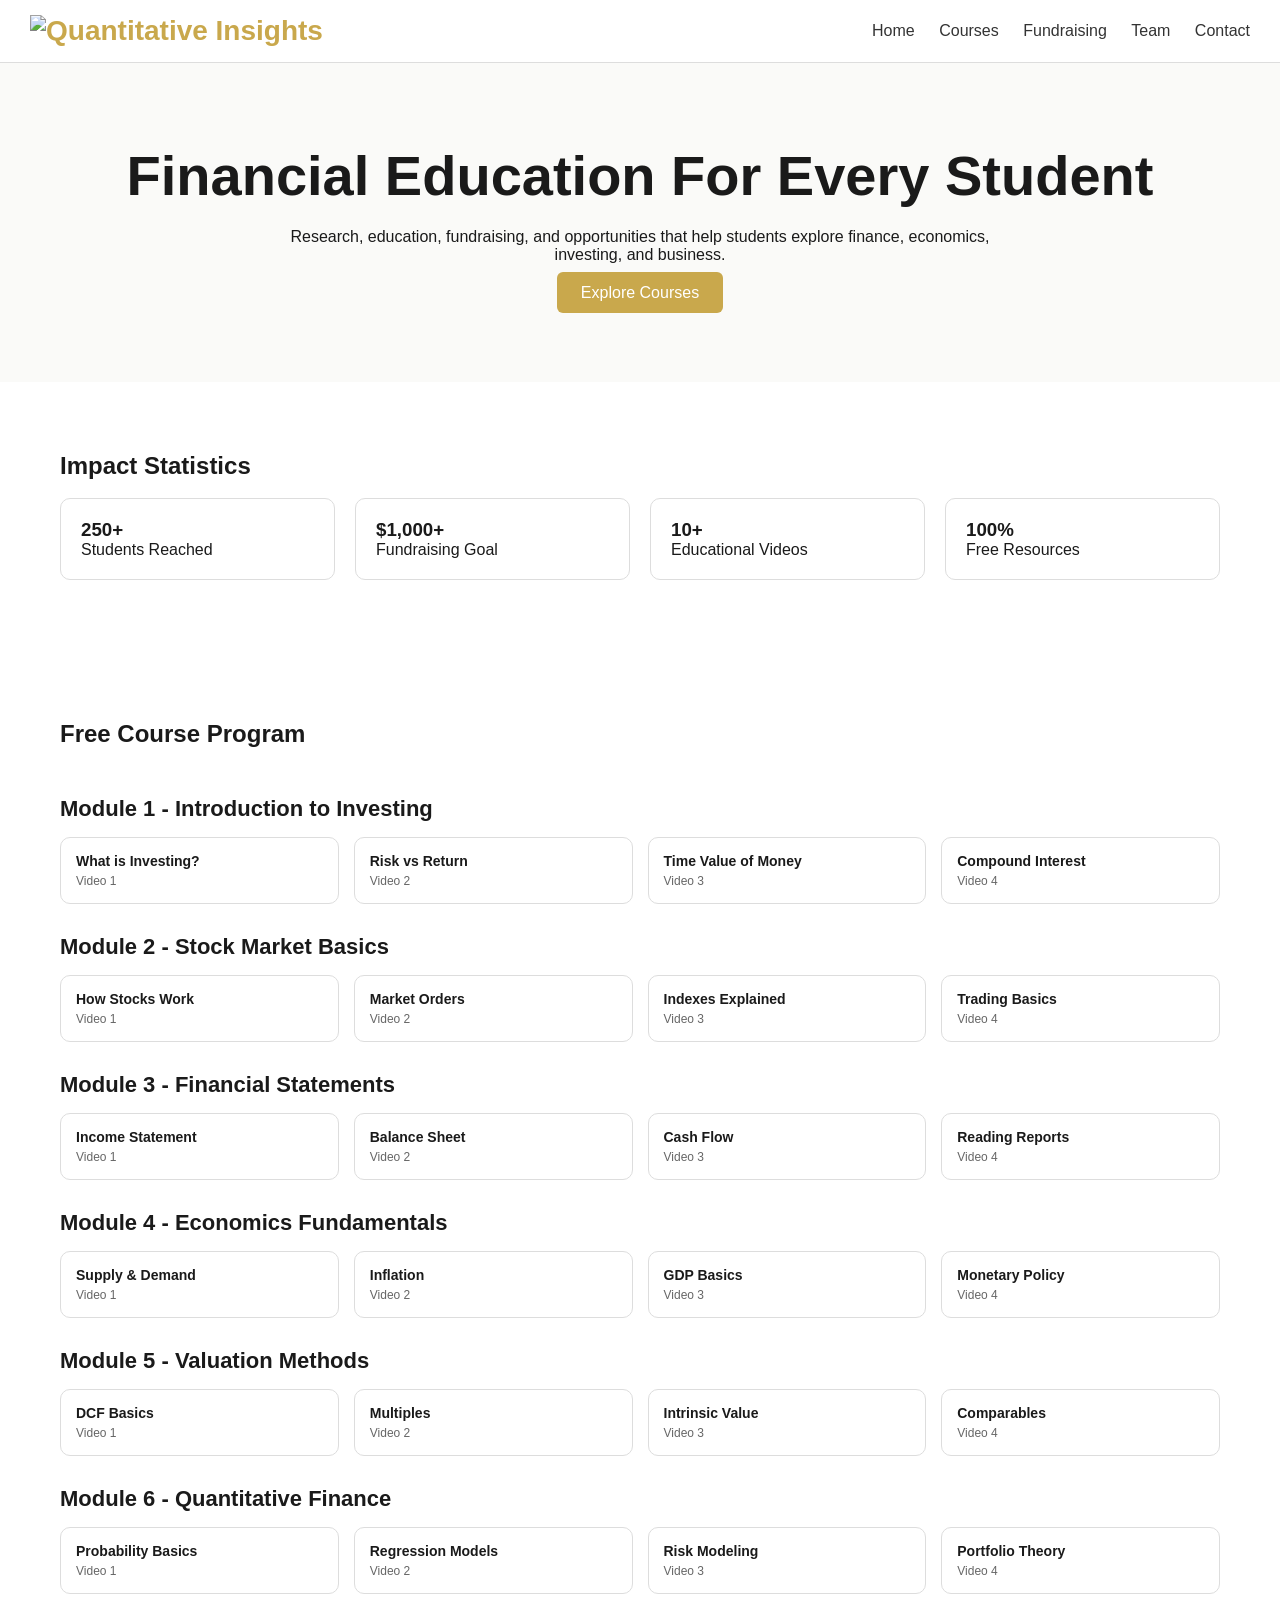
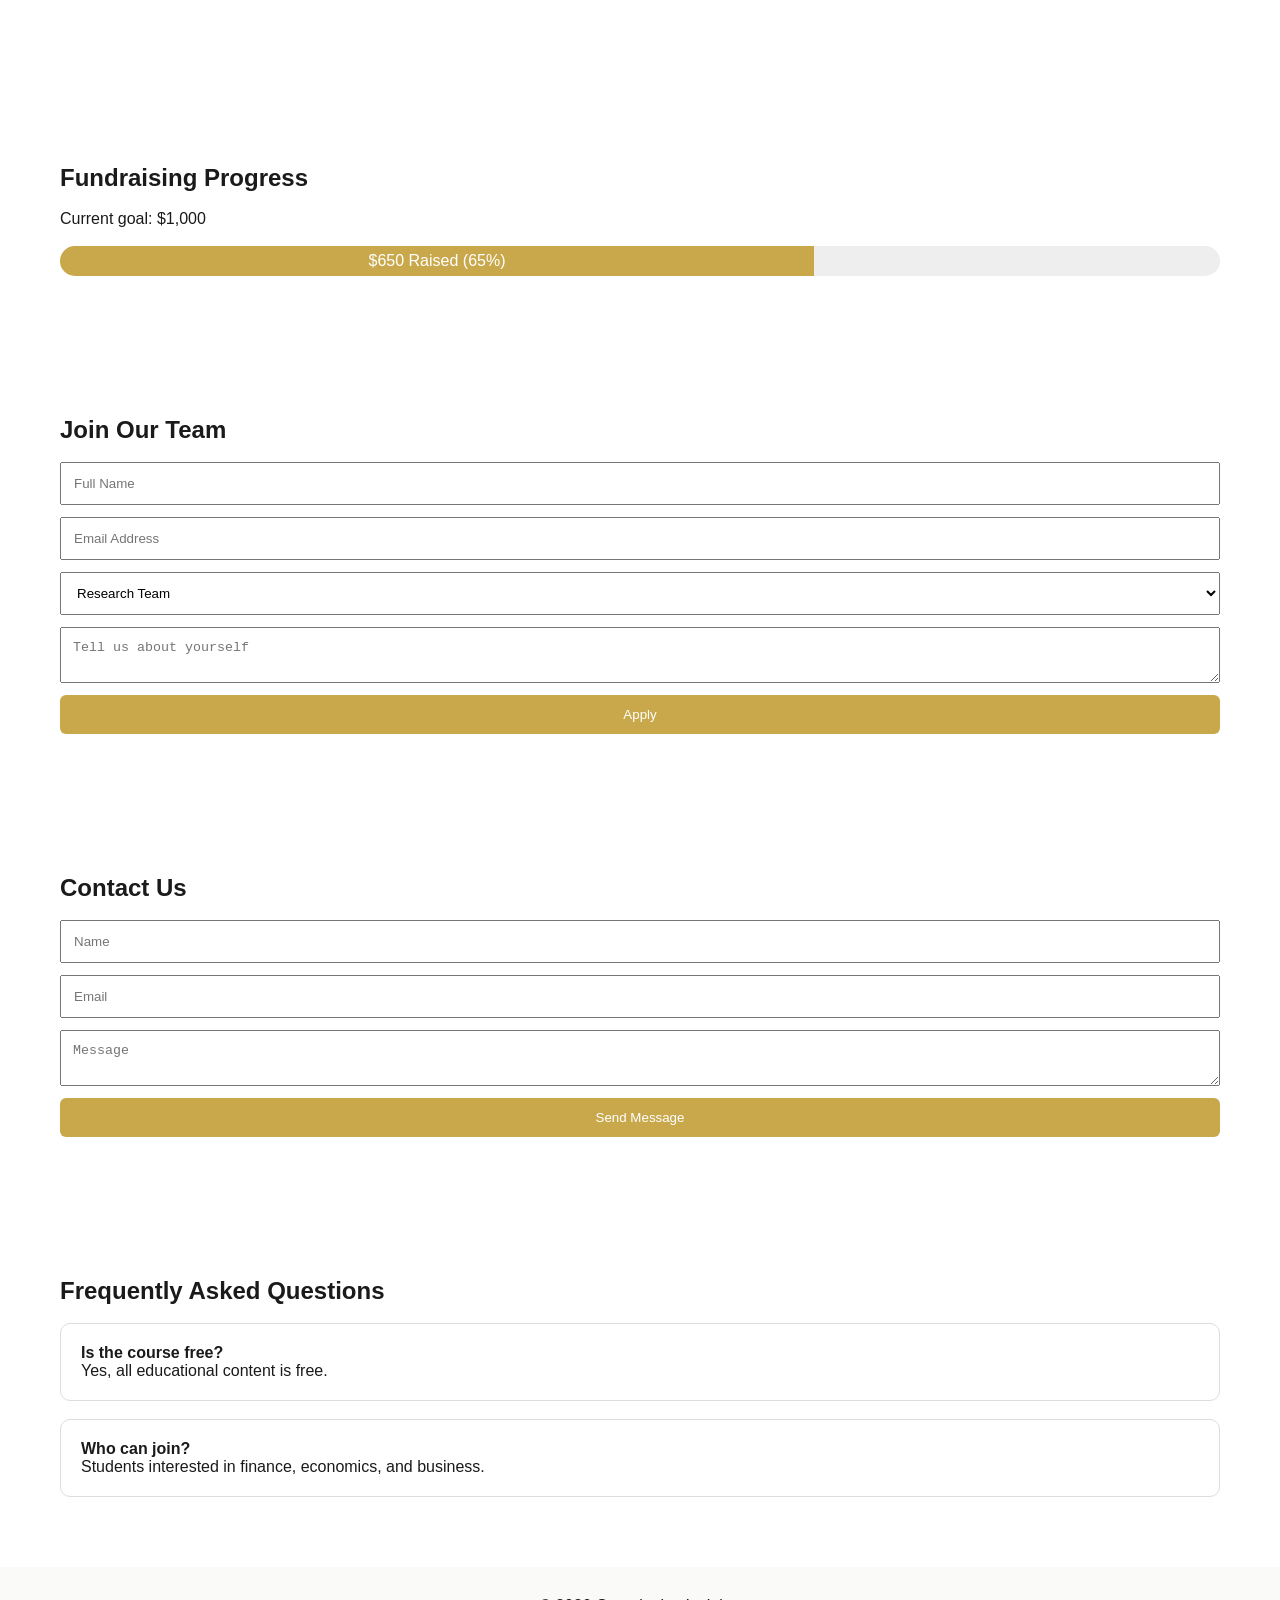
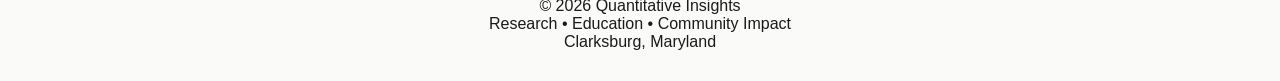
==== index.html @ c1d8db29 "Update index.html" ====
<!DOCTYPE html>
<html lang="en">
<head>
<meta charset="UTF-8">
<meta name="viewport" content="width=device-width, initial-scale=1.0">
<title>Quantitative Insights</title>
<style>
:root{
--gold:#C9A84C;--dark:#1a1a1a;--light:#666;--bg:#fafaf8;
}
*{box-sizing:border-box;margin:0;padding:0}
body{font-family:Arial,sans-serif;background:white;color:var(--dark)}
html{scroll-behavior:smooth}

nav{
position:sticky;top:0;background:white;border-bottom:1px solid #ddd;
padding:15px 30px;display:flex;justify-content:space-between;
align-items:center;z-index:100
}

.logo{
font-size:28px;font-weight:bold;color:var(--gold);transition:.3s
}
.logo:hover{transform:scale(1.08) rotate(-2deg)}

.nav-links a{
text-decoration:none;color:#333;margin-left:20px
}

.hero{
padding:80px 20px;text-align:center;background:var(--bg)
}
.hero h1{font-size:56px}
.hero p{max-width:700px;margin:20px auto}

.btn{
background:var(--gold);color:white;padding:12px 24px;
border:none;border-radius:6px;text-decoration:none
}

.section{
padding:70px 20px;max-width:1200px;margin:auto
}

.grid{
display:grid;
grid-template-columns:repeat(auto-fit,minmax(250px,1fr));
gap:20px
}

.card{
border:1px solid #ddd;padding:20px;border-radius:10px;
transition:.3s
}
.card:hover{
transform:translateY(-8px);
box-shadow:0 10px 25px rgba(0,0,0,.12)
}

.progress{
background:#eee;height:30px;border-radius:30px;overflow:hidden
}

.progress-bar{
height:100%;width:65%;background:var(--gold);
color:white;text-align:center;line-height:30px
}

form{display:grid;gap:12px}
input,textarea,select{padding:12px}

footer{
text-align:center;padding:30px;background:var(--bg)
}

.reveal{
opacity:0;transform:translateY(30px);
transition:.7s
}
.reveal.show{opacity:1;transform:none}

/* NEW: module video layout */
.module-title{
margin-top:30px;
font-size:22px;
font-weight:bold;
color:var(--dark);
}

.video-grid{
display:grid;
grid-template-columns:repeat(auto-fit,minmax(220px,1fr));
gap:15px;
margin:15px 0 30px;
}

.video{
border:1px solid #ddd;
border-radius:10px;
padding:15px;
background:white;
transition:.3s;
}

.video:hover{
transform:translateY(-6px);
box-shadow:0 8px 20px rgba(0,0,0,.1);
}

.video h4{
font-size:14px;
margin-bottom:5px;
}

.video p{
font-size:12px;
color:var(--light);
}

</style>
</head>

<body>

<nav>
<div class="logo">
  <img src = "logo.png" alt = "Quantitative Insights" height = "40" >
</div>
<div class="nav-links">
<a href="#home">Home</a>
<a href="#courses">Courses</a>
<a href="#fundraising">Fundraising</a>
<a href="#team">Team</a>
<a href="#contact">Contact</a>
</div>
</nav>

<section id="home" class="hero">
<h1>Financial Education For Every Student</h1>
<p>Research, education, fundraising, and opportunities that help students explore finance, economics, investing, and business.</p>
<a class="btn" href="#courses">Explore Courses</a>
</section>

<section class="section reveal">
<h2>Impact Statistics</h2><br>
<div class="grid">
<div class="card"><h3 id="students">0</h3><p>Students Reached</p></div>
<div class="card"><h3>$1,000+</h3><p>Fundraising Goal</p></div>
<div class="card"><h3>10+</h3><p>Educational Videos</p></div>
<div class="card"><h3>100%</h3><p>Free Resources</p></div>
</div>
</section>

<!-- COURSES UPDATED -->
<section id="courses" class="section reveal">
<h2>Free Course Program</h2><br>

<div class="module-title">Module 1 - Introduction to Investing</div>
<div class="video-grid">
<div class="video"><h4>What is Investing?</h4><p>Video 1</p></div>
<div class="video"><h4>Risk vs Return</h4><p>Video 2</p></div>
<div class="video"><h4>Time Value of Money</h4><p>Video 3</p></div>
<div class="video"><h4>Compound Interest</h4><p>Video 4</p></div>
</div>

<div class="module-title">Module 2 - Stock Market Basics</div>
<div class="video-grid">
<div class="video"><h4>How Stocks Work</h4><p>Video 1</p></div>
<div class="video"><h4>Market Orders</h4><p>Video 2</p></div>
<div class="video"><h4>Indexes Explained</h4><p>Video 3</p></div>
<div class="video"><h4>Trading Basics</h4><p>Video 4</p></div>
</div>

<div class="module-title">Module 3 - Financial Statements</div>
<div class="video-grid">
<div class="video"><h4>Income Statement</h4><p>Video 1</p></div>
<div class="video"><h4>Balance Sheet</h4><p>Video 2</p></div>
<div class="video"><h4>Cash Flow</h4><p>Video 3</p></div>
<div class="video"><h4>Reading Reports</h4><p>Video 4</p></div>
</div>

<div class="module-title">Module 4 - Economics Fundamentals</div>
<div class="video-grid">
<div class="video"><h4>Supply & Demand</h4><p>Video 1</p></div>
<div class="video"><h4>Inflation</h4><p>Video 2</p></div>
<div class="video"><h4>GDP Basics</h4><p>Video 3</p></div>
<div class="video"><h4>Monetary Policy</h4><p>Video 4</p></div>
</div>

<div class="module-title">Module 5 - Valuation Methods</div>
<div class="video-grid">
<div class="video"><h4>DCF Basics</h4><p>Video 1</p></div>
<div class="video"><h4>Multiples</h4><p>Video 2</p></div>
<div class="video"><h4>Intrinsic Value</h4><p>Video 3</p></div>
<div class="video"><h4>Comparables</h4><p>Video 4</p></div>
</div>

<div class="module-title">Module 6 - Quantitative Finance</div>
<div class="video-grid">
<div class="video"><h4>Probability Basics</h4><p>Video 1</p></div>
<div class="video"><h4>Regression Models</h4><p>Video 2</p></div>
<div class="video"><h4>Risk Modeling</h4><p>Video 3</p></div>
<div class="video"><h4>Portfolio Theory</h4><p>Video 4</p></div>
</div>

</section>

<section id="fundraising" class="section reveal">
<h2>Fundraising Progress</h2><br>
<p>Current goal: $1,000</p><br>
<div class="progress">
<div class="progress-bar">$650 Raised (65%)</div>
</div>
</section>

<section id="team" class="section reveal">
<h2>Join Our Team</h2><br>
<form action="https://formsubmit.co/QI.analytics.co@gmail.com" method="POST">
<input type="hidden" name="_captcha" value="false">
<input type="text" name="name" placeholder="Full Name" required>
<input type="email" name="email" placeholder="Email Address" required>
<select name="position">
<option>Research Team</option>
<option>Fundraising Team</option>
<option>Marketing Team</option>
<option>Course Development Team</option>
</select>
<textarea name="experience" placeholder="Tell us about yourself"></textarea>
<button class="btn" type="submit">Apply</button>
</form>
</section>

<section id="contact" class="section reveal">
<h2>Contact Us</h2><br>
<form action="https://formsubmit.co/QI.analytics.co@gmail.com" method="POST">
<input type="hidden" name="_captcha" value="false">
<input type="text" name="name" placeholder="Name" required>
<input type="email" name="email" placeholder="Email" required>
<textarea name="message" placeholder="Message" required></textarea>
<button class="btn" type="submit">Send Message</button>
</form>
</section>

<section class="section reveal">
<h2>Frequently Asked Questions</h2><br>
<div class="card"><strong>Is the course free?</strong><br>Yes, all educational content is free.</div><br>
<div class="card"><strong>Who can join?</strong><br>Students interested in finance, economics, and business.</div>
</section>

<footer>
<p>© 2026 Quantitative Insights</p>
<p>Research • Education • Community Impact</p>
<p>Clarksburg, Maryland</p>
</footer>

<script>
const observer=new IntersectionObserver(entries=>{
entries.forEach(entry=>{
if(entry.isIntersecting)entry.target.classList.add('show');
});
});
document.querySelectorAll('.reveal').forEach(el=>observer.observe(el));

let count=0;
const target=250;
const interval=setInterval(()=>{
count+=5;
document.getElementById('students').innerText=count+"+";
if(count>=target) clearInterval(interval);
},20);
</script>

</body>
</html>
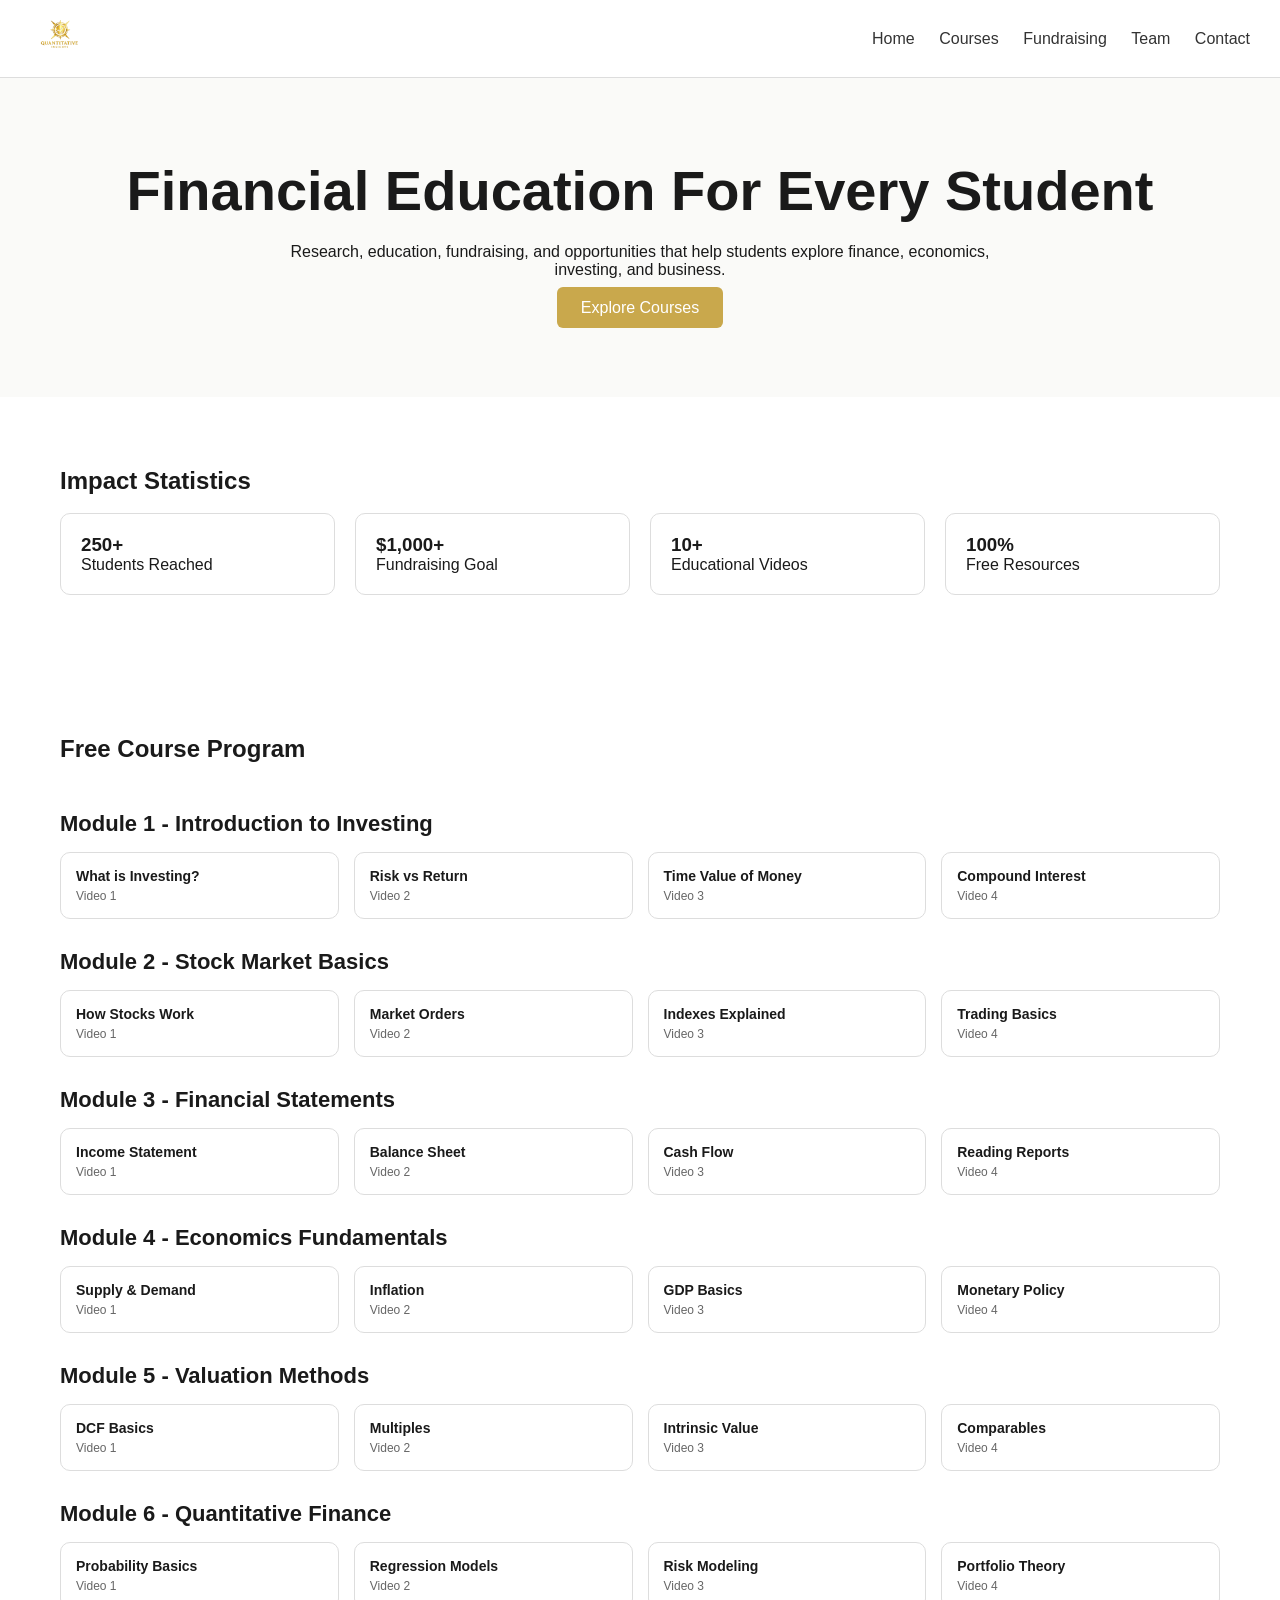
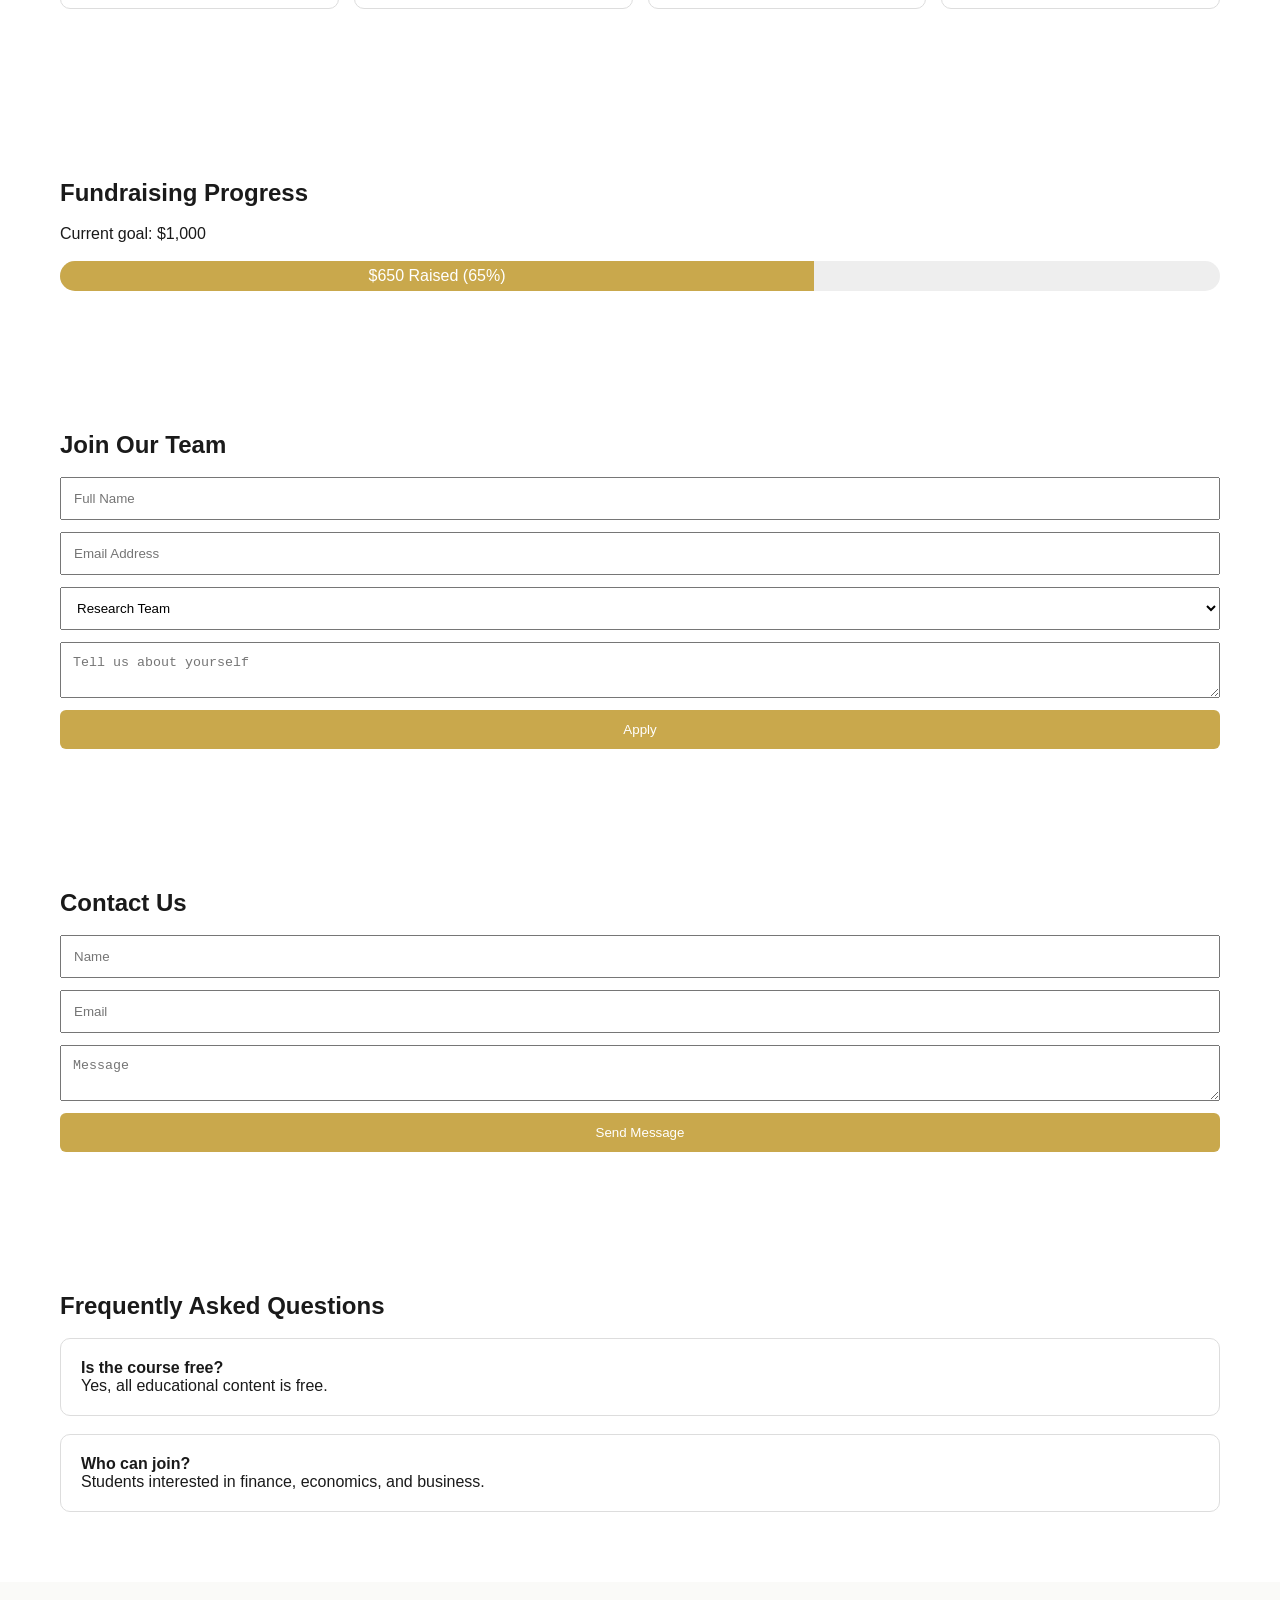
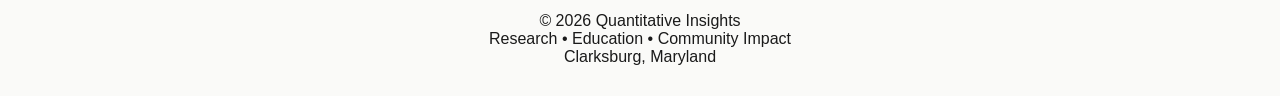
==== commit 7d21a7b1: "Update index.html" ====
--- a/index.html
+++ b/index.html
@@ -124,7 +124,7 @@
 
 <nav>
 <div class="logo">
-  <img src = "logo.png" alt = "Quantitative Insights" height = "40" >
+  <img src = "ChatGPT Image Jun 25, 2026, 12_55_00 PM.png" alt = "Quantitative Insights" height = "40" >
 </div>
 <div class="nav-links">
 <a href="#home">Home</a>
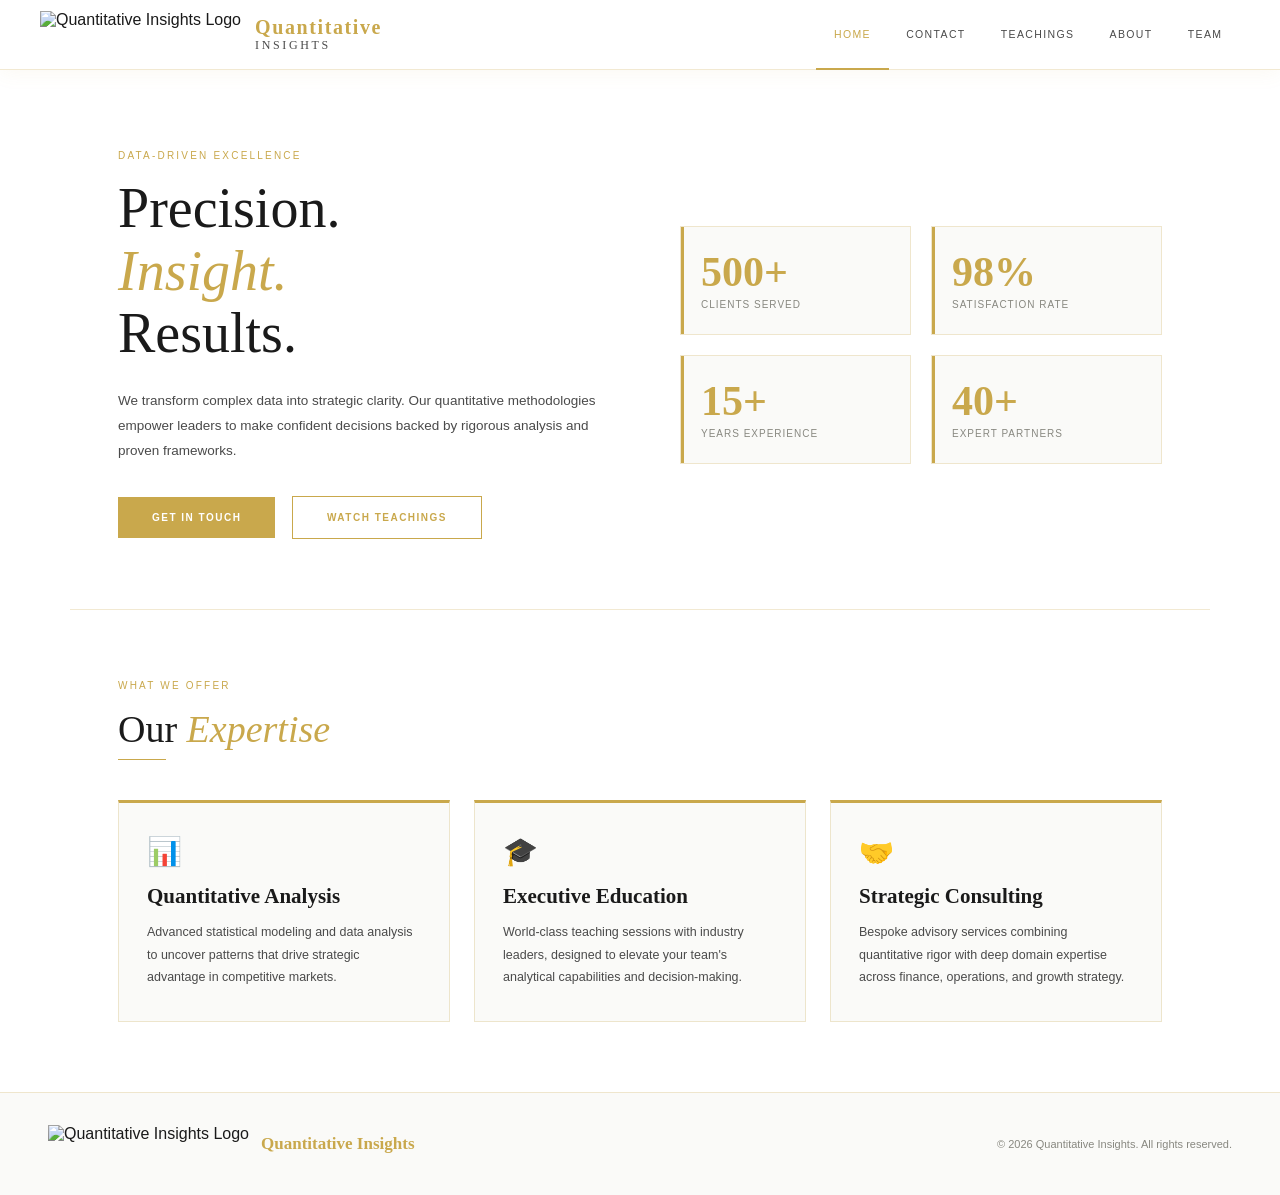
==== commit 4df2d7aa: "Update index.html" ====
--- a/index.html
+++ b/index.html
@@ -1,274 +1,370 @@
 <!DOCTYPE html>
 <html lang="en">
 <head>
-<meta charset="UTF-8">
-<meta name="viewport" content="width=device-width, initial-scale=1.0">
-<title>Quantitative Insights</title>
-<style>
-:root{
---gold:#C9A84C;--dark:#1a1a1a;--light:#666;--bg:#fafaf8;
+  <meta charset="UTF-8">
+  <meta name="viewport" content="width=device-width, initial-scale=1.0">
+  <title>Quantitative Insights</title>
+  <link href="https://fonts.googleapis.com/css2?family=Cormorant+Garamond:ital,wght@0,300;0,400;0,600;1,300;1,400&family=Montserrat:wght@300;400;500;600&display=swap" rel="stylesheet">
+  <style>
+    *{margin:0;padding:0;box-sizing:border-box}
+    :root{
+      --gold:#C9A84C;--gold-light:#E8C97A;--gold-dark:#8B6914;--gold-pale:#F5EDD8;
+      --white:#FFFFFF;--off:#FAFAF8;--dark:#1A1A1A;--mid:#4A4A4A;--light:#888880;
+      --border:rgba(201,168,76,0.25);
+    }
+    body{font-family:'Montserrat',sans-serif;background:var(--white);color:var(--dark)}
+
+    /* NAV */
+    nav{position:sticky;top:0;z-index:100;background:var(--white);border-bottom:1px solid var(--border);
+      padding:0 2.5rem;display:flex;align-items:center;justify-content:space-between;height:70px;
+      box-shadow:0 2px 20px rgba(201,168,76,0.08)}
+    .nav-logo{display:flex;align-items:center;gap:14px}
+    .nav-logo img{height:48px;width:auto}
+    .nav-logo-text{font-family:'Cormorant Garamond',serif;font-size:20px;font-weight:600;
+      letter-spacing:0.08em;color:var(--gold);line-height:1.15}
+    .nav-logo-text span{display:block;font-weight:300;font-size:12px;letter-spacing:0.22em;
+      text-transform:uppercase;color:var(--mid)}
+    .nav-links{display:flex}
+    .nav-btn{background:none;border:none;border-bottom:2px solid transparent;cursor:pointer;
+      font-family:'Montserrat',sans-serif;font-size:10.5px;font-weight:500;letter-spacing:0.13em;
+      text-transform:uppercase;color:var(--mid);padding:0 1.1rem;height:70px;
+      transition:color .2s,border-color .2s}
+    .nav-btn:hover,.nav-btn.active{color:var(--gold);border-bottom-color:var(--gold)}
+
+    /* PAGES */
+    .page{display:none;animation:fadeIn .35s ease}
+    .page.active{display:block}
+    @keyframes fadeIn{from{opacity:0;transform:translateY(6px)}to{opacity:1;transform:translateY(0)}}
+
+    /* HERO */
+    .hero{padding:80px 3rem 70px;border-bottom:1px solid var(--border);
+      display:grid;grid-template-columns:1fr 1fr;gap:5rem;align-items:center;
+      max-width:1140px;margin:0 auto}
+    .eyebrow{font-size:10px;letter-spacing:0.22em;text-transform:uppercase;
+      color:var(--gold);font-weight:500;margin-bottom:1rem}
+    .hero h1{font-family:'Cormorant Garamond',serif;font-size:56px;font-weight:300;
+      line-height:1.12;color:var(--dark);margin-bottom:1.5rem}
+    .hero h1 em{color:var(--gold);font-style:italic}
+    .hero-desc{font-size:13.5px;line-height:1.85;color:var(--mid);margin-bottom:2rem;font-weight:300}
+    .hero-stats{display:grid;grid-template-columns:1fr 1fr;gap:1.25rem}
+    .stat-card{border:1px solid var(--border);padding:1.5rem 1.25rem;background:var(--off);
+      position:relative;overflow:hidden}
+    .stat-card::before{content:'';position:absolute;top:0;left:0;width:3px;height:100%;background:var(--gold)}
+    .stat-num{font-family:'Cormorant Garamond',serif;font-size:42px;font-weight:600;
+      color:var(--gold);line-height:1}
+    .stat-label{font-size:10px;letter-spacing:0.1em;text-transform:uppercase;color:var(--light);margin-top:6px}
+
+    /* SECTION */
+    .section{padding:70px 3rem;max-width:1140px;margin:0 auto}
+    .section-title{font-family:'Cormorant Garamond',serif;font-size:38px;font-weight:300;
+      color:var(--dark);margin-bottom:0.5rem}
+    .section-title em{color:var(--gold);font-style:italic}
+    .gold-rule{width:48px;height:1px;background:var(--gold);margin-bottom:2.5rem}
+    .section-sub{font-size:13px;color:var(--mid);line-height:1.85;max-width:560px;
+      margin-bottom:3rem;font-weight:300}
+
+    /* BUTTONS */
+    .btn-gold{display:inline-block;background:var(--gold);color:var(--white);border:none;cursor:pointer;
+      font-family:'Montserrat',sans-serif;font-size:10px;font-weight:600;letter-spacing:0.15em;
+      text-transform:uppercase;padding:15px 34px;transition:background .2s}
+    .btn-gold:hover{background:var(--gold-dark)}
+    .btn-outline{display:inline-block;background:transparent;color:var(--gold);
+      border:1px solid var(--gold);cursor:pointer;font-family:'Montserrat',sans-serif;
+      font-size:10px;font-weight:600;letter-spacing:0.15em;text-transform:uppercase;
+      padding:15px 34px;transition:all .2s;margin-left:12px}
+    .btn-outline:hover{background:var(--gold);color:var(--white)}
+
+    /* HOME INFO CARDS */
+    .info-grid{display:grid;grid-template-columns:repeat(3,1fr);gap:1.5rem}
+    .info-card{border:1px solid var(--border);padding:2rem 1.75rem;background:var(--off);
+      border-top:3px solid var(--gold)}
+    .info-icon{font-size:28px;color:var(--gold);margin-bottom:1rem}
+    .info-card h3{font-family:'Cormorant Garamond',serif;font-size:21px;font-weight:600;
+      margin-bottom:0.75rem;color:var(--dark)}
+    .info-card p{font-size:12.5px;line-height:1.8;color:var(--mid);font-weight:300}
+
+    /* CONTACT */
+    .contact-wrap{display:grid;grid-template-columns:1fr 1.6fr;gap:4rem;align-items:start}
+    .contact-info h3{font-family:'Cormorant Garamond',serif;font-size:24px;font-weight:600;
+      color:var(--dark);margin-bottom:1.5rem}
+    .contact-detail{display:flex;align-items:flex-start;gap:12px;margin-bottom:1.25rem;
+      font-size:12.5px;color:var(--mid);font-weight:300;line-height:1.7}
+    .contact-detail-icon{color:var(--gold);font-size:16px;margin-top:2px;flex-shrink:0}
+    .form-grid{display:grid;grid-template-columns:1fr 1fr;gap:1.25rem}
+    .form-group{display:flex;flex-direction:column;gap:7px}
+    .form-group.full{grid-column:1/-1}
+    .form-group label{font-size:9.5px;letter-spacing:0.14em;text-transform:uppercase;
+      color:var(--gold);font-weight:600}
+    .form-group input,.form-group textarea,.form-group select{
+      border:1px solid var(--border);background:var(--off);
+      font-family:'Montserrat',sans-serif;font-size:12.5px;color:var(--dark);
+      padding:11px 13px;outline:none;transition:border-color .2s;border-radius:0;appearance:none}
+    .form-group input:focus,.form-group textarea:focus,.form-group select:focus{border-color:var(--gold)}
+    .form-group textarea{min-height:130px;resize:vertical}
+    .form-success{display:none;margin-top:1.25rem;padding:1.25rem 1.5rem;
+      background:var(--gold-pale);border:1px solid var(--border);font-size:13px;color:var(--gold-dark)}
+
+    /* VIDEOS */
+    .video-grid{display:grid;grid-template-columns:repeat(3,1fr);gap:1.5rem}
+    .video-card{border:1px solid var(--border);overflow:hidden;cursor:pointer;transition:box-shadow .2s}
+    .video-card:hover{box-shadow:0 6px 24px rgba(201,168,76,0.18)}
+    .video-thumb{height:165px;background:var(--gold-pale);display:flex;align-items:center;
+      justify-content:center;position:relative}
+    .play-btn{width:54px;height:54px;border-radius:50%;background:var(--gold);color:white;
+      display:flex;align-items:center;justify-content:center;font-size:18px;
+      transition:transform .2s;border:2px solid rgba(255,255,255,0.4)}
+    .video-card:hover .play-btn{transform:scale(1.1)}
+    .play-icon{width:0;height:0;border-top:9px solid transparent;border-bottom:9px solid transparent;
+      border-left:16px solid white;margin-left:3px}
+    .video-info{padding:1.1rem 1rem}
+    .video-tag{display:block;font-size:9px;letter-spacing:0.14em;text-transform:uppercase;
+      color:var(--gold);font-weight:600;margin-bottom:5px}
+    .video-info h4{font-size:13px;font-weight:600;color:var(--dark);margin-bottom:4px}
+    .video-info p{font-size:11px;color:var(--light)}
+
+    /* GUESTS */
+    .featured-grid{display:grid;grid-template-columns:repeat(4,1fr);gap:1.25rem;margin-top:2rem}
+    .featured-card{border:1px solid var(--border);text-align:center;overflow:hidden}
+    .featured-avatar{height:130px;background:var(--gold-pale);display:flex;align-items:center;
+      justify-content:center;font-family:'Cormorant Garamond',serif;font-size:38px;
+      color:var(--gold);font-weight:300;border-bottom:1px solid var(--border)}
+    .featured-card-body{padding:1.25rem 1rem}
+    .featured-card h4{font-family:'Cormorant Garamond',serif;font-size:17px;font-weight:600;color:var(--dark)}
+    .featured-card .role{font-size:9.5px;letter-spacing:0.1em;text-transform:uppercase;color:var(--gold);margin-top:4px}
+    .featured-card p{font-size:11px;color:var(--mid);margin-top:8px;line-height:1.65}
+
+    /* ABOUT */
+    .about-grid{display:grid;grid-template-columns:1fr 1.1fr;gap:5rem;align-items:start}
+    .about-img{width:100%;aspect-ratio:4/5;background:var(--gold-pale);border:1px solid var(--border);
+      display:flex;align-items:center;justify-content:center;font-family:'Cormorant Garamond',serif;
+      font-size:64px;color:var(--gold);font-weight:300}
+    .about-text p{font-size:13px;line-height:1.9;color:var(--mid);margin-bottom:1.25rem;font-weight:300}
+    .values-list{list-style:none;margin-top:1.5rem}
+    .values-list li{display:flex;align-items:center;gap:14px;padding:11px 0;
+      border-bottom:1px solid var(--border);font-size:12.5px;color:var(--mid)}
+    .values-list li::before{content:'';width:22px;height:1px;background:var(--gold);flex-shrink:0}
+
+    /* TEAM */
+    .team-grid{display:grid;grid-template-columns:repeat(3,1fr);gap:2rem}
+    .team-card{text-align:center}
+    .team-avatar{width:104px;height:104px;border-radius:50%;background:var(--gold-pale);
+      border:2px solid var(--gold);display:flex;align-items:center;justify-content:center;
+      font-family:'Cormorant Garamond',serif;font-size:32px;color:var(--gold);
+      font-weight:300;margin:0 auto 1rem}
+    .team-card h4{font-family:'Cormorant Garamond',serif;font-size:21px;font-weight:600;color:var(--dark)}
+    .team-card .role{font-size:9.5px;letter-spacing:0.13em;text-transform:uppercase;color:var(--gold);margin-top:4px}
+    .team-divider{width:30px;height:1px;background:var(--border);margin:10px auto}
+    .team-card p{font-size:12px;color:var(--mid);line-height:1.75;font-weight:300}
+
+    /* DIVIDER */
+    .section-divider{border:none;border-top:1px solid var(--border);margin:3rem 0}
+
+    /* FOOTER */
+    footer{border-top:1px solid var(--border);padding:2rem 3rem;
+      display:flex;align-items:center;justify-content:space-between;background:var(--off)}
+    .footer-left{display:flex;align-items:center;gap:12px}
+    .footer-left img{height:38px;width:auto}
+    .footer-logo-text{font-family:'Cormorant Garamond',serif;font-size:17px;color:var(--gold);font-weight:600}
+    footer p{font-size:11px;color:var(--light)}
+  </style>
+</head>
+<body>
+
+<nav>
+  <div class="nav-logo">
+    <img src="logo.png" alt="Quantitative Insights Logo">
+    <div class="nav-logo-text">Quantitative<span>Insights</span></div>
+  </div>
+  <div class="nav-links">
+    <button class="nav-btn active" onclick="showPage('home')">Home</button>
+    <button class="nav-btn" onclick="showPage('contact')">Contact</button>
+    <button class="nav-btn" onclick="showPage('teachings')">Teachings</button>
+    <button class="nav-btn" onclick="showPage('about')">About</button>
+    <button class="nav-btn" onclick="showPage('team')">Team</button>
+  </div>
+</nav>
+
+<!-- HOME -->
+<div id="page-home" class="page active">
+  <div class="hero">
+    <div>
+      <p class="eyebrow">Data-Driven Excellence</p>
+      <h1>Precision.<br><em>Insight.</em><br>Results.</h1>
+      <p class="hero-desc">We transform complex data into strategic clarity. Our quantitative methodologies empower leaders to make confident decisions backed by rigorous analysis and proven frameworks.</p>
+      <button class="btn-gold" onclick="showPage('contact')">Get in Touch</button>
+      <button class="btn-outline" onclick="showPage('teachings')">Watch Teachings</button>
+    </div>
+    <div class="hero-stats">
+      <div class="stat-card"><div class="stat-num">500+</div><div class="stat-label">Clients Served</div></div>
+      <div class="stat-card"><div class="stat-num">98%</div><div class="stat-label">Satisfaction Rate</div></div>
+      <div class="stat-card"><div class="stat-num">15+</div><div class="stat-label">Years Experience</div></div>
+      <div class="stat-card"><div class="stat-num">40+</div><div class="stat-label">Expert Partners</div></div>
+    </div>
+  </div>
+  <div class="section">
+    <p class="eyebrow">What We Offer</p>
+    <h2 class="section-title">Our <em>Expertise</em></h2>
+    <div class="gold-rule"></div>
+    <div class="info-grid">
+      <div class="info-card">
+        <div class="info-icon">📊</div>
+        <h3>Quantitative Analysis</h3>
+        <p>Advanced statistical modeling and data analysis to uncover patterns that drive strategic advantage in competitive markets.</p>
+      </div>
+      <div class="info-card">
+        <div class="info-icon">🎓</div>
+        <h3>Executive Education</h3>
+        <p>World-class teaching sessions with industry leaders, designed to elevate your team's analytical capabilities and decision-making.</p>
+      </div>
+      <div class="info-card">
+        <div class="info-icon">🤝</div>
+        <h3>Strategic Consulting</h3>
+        <p>Bespoke advisory services combining quantitative rigor with deep domain expertise across finance, operations, and growth strategy.</p>
+      </div>
+    </div>
+  </div>
+</div>
+
+<!-- CONTACT -->
+<div id="page-contact" class="page">
+  <div class="section">
+    <p class="eyebrow">Get In Touch</p>
+    <h2 class="section-title">Send Us a <em>Message</em></h2>
+    <div class="gold-rule"></div>
+    <div class="contact-wrap">
+      <div class="contact-info">
+        <h3>We'd love to hear from you.</h3>
+        <p style="font-size:13px;color:var(--mid);line-height:1.85;font-weight:300;margin-bottom:2rem">We welcome inquiries from executives, institutions, and partners. Our team responds within one business day.</p>
+        <div class="contact-detail"><span class="contact-detail-icon">📧</span><span>hello@quantitativeinsights.com</span></div>
+        <div class="contact-detail"><span class="contact-detail-icon">📞</span><span>+1 (800) 000-0000</span></div>
+        <div class="contact-detail"><span class="contact-detail-icon">📍</span><span>Washington D.C., United States</span></div>
+      </div>
+      <div>
+        <div class="form-grid">
+          <div class="form-group"><label>First Name</label><input type="text" placeholder="Your first name" id="f-first"></div>
+          <div class="form-group"><label>Last Name</label><input type="text" placeholder="Your last name" id="f-last"></div>
+          <div class="form-group"><label>Email Address</label><input type="email" placeholder="your@email.com" id="f-email"></div>
+          <div class="form-group"><label>Organization</label><input type="text" placeholder="Company or institution" id="f-org"></div>
+          <div class="form-group full">
+            <label>Subject</label>
+            <select id="f-subject">
+              <option value="">Select a subject...</option>
+              <option>Consulting Inquiry</option>
+              <option>Speaking Engagement</option>
+              <option>Partnership Opportunity</option>
+              <option>Media &amp; Press</option>
+              <option>General Inquiry</option>
+            </select>
+          </div>
+          <div class="form-group full"><label>Message</label><textarea placeholder="Tell us how we can assist you..." id="f-message"></textarea></div>
+        </div>
+        <div style="margin-top:1.5rem"><button class="btn-gold" onclick="submitForm()">Send Message</button></div>
+        <div class="form-success" id="form-success">✦ &nbsp; Thank you. Your message has been received. We will be in touch shortly.</div>
+      </div>
+    </div>
+  </div>
+</div>
+
+<!-- TEACHINGS -->
+<div id="page-teachings" class="page">
+  <div class="section">
+    <p class="eyebrow">Video Library</p>
+    <h2 class="section-title">Teaching <em>Sessions</em></h2>
+    <div class="gold-rule"></div>
+    <p class="section-sub">Explore our curated collection of executive education sessions, masterclasses, and special appearances with distinguished guests.</p>
+    <div class="video-grid">
+      <div class="video-card"><div class="video-thumb"><div class="play-btn"><div class="play-icon"></div></div></div><div class="video-info"><span class="video-tag">Masterclass</span><h4>Foundations of Quantitative Thinking</h4><p>45 min · Intro Series</p></div></div>
+      <div class="video-card"><div class="video-thumb"><div class="play-btn"><div class="play-icon"></div></div></div><div class="video-info"><span class="video-tag">Guest Session</span><h4>Market Dynamics &amp; Modern Strategy</h4><p>60 min · Advanced Series</p></div></div>
+      <div class="video-card"><div class="video-thumb"><div class="play-btn"><div class="play-icon"></div></div></div><div class="video-info"><span class="video-tag">Workshop</span><h4>Data Models in Practice</h4><p>38 min · Workshop</p></div></div>
+      <div class="video-card"><div class="video-thumb"><div class="play-btn"><div class="play-icon"></div></div></div><div class="video-info"><span class="video-tag">Masterclass</span><h4>Risk &amp; Return Frameworks</h4><p>52 min · Finance Series</p></div></div>
+      <div class="video-card"><div class="video-thumb"><div class="play-btn"><div class="play-icon"></div></div></div><div class="video-info"><span class="video-tag">Guest Session</span><h4>Executive Decision-Making</h4><p>55 min · Leadership Series</p></div></div>
+      <div class="video-card"><div class="video-thumb"><div class="play-btn"><div class="play-icon"></div></div></div><div class="video-info"><span class="video-tag">Interview</span><h4>The Future of Analytics</h4><p>40 min · Special Feature</p></div></div>
+    </div>
+
+    <hr class="section-divider">
+
+    <p class="eyebrow">Distinguished Guests</p>
+    <h2 class="section-title">Featured <em>Luminaries</em></h2>
+    <div class="gold-rule"></div>
+    <div class="featured-grid">
+      <!-- REPLACE the letter, name, role, and bio with your real guests -->
+      <div class="featured-card"><div class="featured-avatar">A</div><div class="featured-card-body"><h4>Guest Name</h4><div class="role">Title / Role</div><p>Brief description of this distinguished guest and their expertise.</p></div></div>
+      <div class="featured-card"><div class="featured-avatar">B</div><div class="featured-card-body"><h4>Guest Name</h4><div class="role">Title / Role</div><p>Brief description of this distinguished guest and their expertise.</p></div></div>
+      <div class="featured-card"><div class="featured-avatar">C</div><div class="featured-card-body"><h4>Guest Name</h4><div class="role">Title / Role</div><p>Brief description of this distinguished guest and their expertise.</p></div></div>
+      <div class="featured-card"><div class="featured-avatar">D</div><div class="featured-card-body"><h4>Guest Name</h4><div class="role">Title / Role</div><p>Brief description of this distinguished guest and their expertise.</p></div></div>
+    </div>
+  </div>
+</div>
+
+<!-- ABOUT -->
+<div id="page-about" class="page">
+  <div class="section">
+    <div class="about-grid">
+      <div class="about-img">QI</div>
+      <div class="about-text">
+        <p class="eyebrow" style="margin-bottom:0.75rem">Our Story</p>
+        <h2 class="section-title">About <em>Quantitative Insights</em></h2>
+        <div class="gold-rule" style="margin-top:1rem"></div>
+        <!-- REPLACE with your real story -->
+        <p>Quantitative Insights was founded on a simple yet powerful belief: that data, when interpreted with precision and communicated with clarity, transforms how leaders think and act.</p>
+        <p>We have spent over a decade building a platform where rigorous analysis meets world-class education — bringing together the brightest minds in finance, economics, and strategy.</p>
+        <p>Our mission is to democratize quantitative literacy among decision-makers, giving every executive the tools to lead with confidence in a data-driven world.</p>
+        <ul class="values-list">
+          <li>Intellectual rigor in every engagement</li>
+          <li>Transparency and ethical data practice</li>
+          <li>Excellence in teaching and communication</li>
+          <li>Long-term partnerships built on trust</li>
+        </ul>
+      </div>
+    </div>
+  </div>
+</div>
+
+<!-- TEAM -->
+<div id="page-team" class="page">
+  <div class="section">
+    <p class="eyebrow">Our People</p>
+    <h2 class="section-title">The <em>Team</em></h2>
+    <div class="gold-rule"></div>
+    <p class="section-sub">A distinguished group of analysts, educators, and strategists united by a commitment to quantitative excellence.</p>
+    <div class="team-grid">
+      <!-- REPLACE initials, name, role, and bio with your real info -->
+      <div class="team-card"><div class="team-avatar">YN</div><h4>Your Name Here</h4><div class="role">Founder &amp; Lead Educator</div><div class="team-divider"></div><p>Visionary behind Quantitative Insights, with a passion for making complex data approachable for executives worldwide.</p></div>
+      <div class="team-card"><div class="team-avatar">TM</div><h4>Team Member</h4><div class="role">Senior Analyst</div><div class="team-divider"></div><p>Expert in statistical modeling and financial analytics with over a decade of industry experience.</p></div>
+      <div class="team-card"><div class="team-avatar">SR</div><h4>Team Member</h4><div class="role">Curriculum Director</div><div class="team-divider"></div><p>Designs and oversees the educational frameworks that power our teaching programs and workshops.</p></div>
+      <div class="team-card"><div class="team-avatar">AK</div><h4>Team Member</h4><div class="role">Strategy Consultant</div><div class="team-divider"></div><p>Brings quantitative rigor to strategic advisory engagements across global markets.</p></div>
+      <div class="team-card"><div class="team-avatar">LP</div><h4>Team Member</h4><div class="role">Research Lead</div><div class="team-divider"></div><p>Leads original research initiatives and curates insights that inform our client recommendations.</p></div>
+      <div class="team-card"><div class="team-avatar">BN</div><h4>Team Member</h4><div class="role">Client Relations</div><div class="team-divider"></div><p>Ensures every client partnership delivers exceptional value and a seamless collaborative experience.</p></div>
+    </div>
+  </div>
+</div>
+
+<footer>
+  <div class="footer-left">
+    <img src="logo.png" alt="Quantitative Insights Logo">
+    <div class="footer-logo-text">Quantitative Insights</div>
+  </div>
+  <p>© 2026 Quantitative Insights. All rights reserved.</p>
+</footer>
+
+<script>
+function showPage(id){
+  document.querySelectorAll('.page').forEach(function(p){p.classList.remove('active')});
+  document.querySelectorAll('.nav-btn').forEach(function(b){b.classList.remove('active')});
+  document.getElementById('page-'+id).classList.add('active');
+  var order=['home','contact','teachings','about','team'];
+  document.querySelectorAll('.nav-btn')[order.indexOf(id)].classList.add('active');
+  window.scrollTo(0,0);
 }
-*{box-sizing:border-box;margin:0;padding:0}
-body{font-family:Arial,sans-serif;background:white;color:var(--dark)}
-html{scroll-behavior:smooth}
-
-nav{
-position:sticky;top:0;background:white;border-bottom:1px solid #ddd;
-padding:15px 30px;display:flex;justify-content:space-between;
-align-items:center;z-index:100
+function submitForm(){
+  var first=document.getElementById('f-first').value.trim();
+  var email=document.getElementById('f-email').value.trim();
+  var msg=document.getElementById('f-message').value.trim();
+  if(!first||!email||!msg){alert('Please fill in your name, email, and message.');return}
+  document.getElementById('form-success').style.display='block';
+  ['f-first','f-last','f-email','f-org','f-message'].forEach(function(id){document.getElementById(id).value=''});
+  document.getElementById('f-subject').selectedIndex=0;
 }
-
-.logo{
-font-size:28px;font-weight:bold;color:var(--gold);transition:.3s
-}
-.logo:hover{transform:scale(1.08) rotate(-2deg)}
-
-.nav-links a{
-text-decoration:none;color:#333;margin-left:20px
-}
-
-.hero{
-padding:80px 20px;text-align:center;background:var(--bg)
-}
-.hero h1{font-size:56px}
-.hero p{max-width:700px;margin:20px auto}
-
-.btn{
-background:var(--gold);color:white;padding:12px 24px;
-border:none;border-radius:6px;text-decoration:none
-}
-
-.section{
-padding:70px 20px;max-width:1200px;margin:auto
-}
-
-.grid{
-display:grid;
-grid-template-columns:repeat(auto-fit,minmax(250px,1fr));
-gap:20px
-}
-
-.card{
-border:1px solid #ddd;padding:20px;border-radius:10px;
-transition:.3s
-}
-.card:hover{
-transform:translateY(-8px);
-box-shadow:0 10px 25px rgba(0,0,0,.12)
-}
-
-.progress{
-background:#eee;height:30px;border-radius:30px;overflow:hidden
-}
-
-.progress-bar{
-height:100%;width:65%;background:var(--gold);
-color:white;text-align:center;line-height:30px
-}
-
-form{display:grid;gap:12px}
-input,textarea,select{padding:12px}
-
-footer{
-text-align:center;padding:30px;background:var(--bg)
-}
-
-.reveal{
-opacity:0;transform:translateY(30px);
-transition:.7s
-}
-.reveal.show{opacity:1;transform:none}
-
-/* NEW: module video layout */
-.module-title{
-margin-top:30px;
-font-size:22px;
-font-weight:bold;
-color:var(--dark);
-}
-
-.video-grid{
-display:grid;
-grid-template-columns:repeat(auto-fit,minmax(220px,1fr));
-gap:15px;
-margin:15px 0 30px;
-}
-
-.video{
-border:1px solid #ddd;
-border-radius:10px;
-padding:15px;
-background:white;
-transition:.3s;
-}
-
-.video:hover{
-transform:translateY(-6px);
-box-shadow:0 8px 20px rgba(0,0,0,.1);
-}
-
-.video h4{
-font-size:14px;
-margin-bottom:5px;
-}
-
-.video p{
-font-size:12px;
-color:var(--light);
-}
-
-</style>
-</head>
-
-<body>
-
-<nav>
-<div class="logo">
-  <img src = "ChatGPT Image Jun 25, 2026, 12_55_00 PM.png" alt = "Quantitative Insights" height = "40" >
-</div>
-<div class="nav-links">
-<a href="#home">Home</a>
-<a href="#courses">Courses</a>
-<a href="#fundraising">Fundraising</a>
-<a href="#team">Team</a>
-<a href="#contact">Contact</a>
-</div>
-</nav>
-
-<section id="home" class="hero">
-<h1>Financial Education For Every Student</h1>
-<p>Research, education, fundraising, and opportunities that help students explore finance, economics, investing, and business.</p>
-<a class="btn" href="#courses">Explore Courses</a>
-</section>
-
-<section class="section reveal">
-<h2>Impact Statistics</h2><br>
-<div class="grid">
-<div class="card"><h3 id="students">0</h3><p>Students Reached</p></div>
-<div class="card"><h3>$1,000+</h3><p>Fundraising Goal</p></div>
-<div class="card"><h3>10+</h3><p>Educational Videos</p></div>
-<div class="card"><h3>100%</h3><p>Free Resources</p></div>
-</div>
-</section>
-
-<!-- COURSES UPDATED -->
-<section id="courses" class="section reveal">
-<h2>Free Course Program</h2><br>
-
-<div class="module-title">Module 1 - Introduction to Investing</div>
-<div class="video-grid">
-<div class="video"><h4>What is Investing?</h4><p>Video 1</p></div>
-<div class="video"><h4>Risk vs Return</h4><p>Video 2</p></div>
-<div class="video"><h4>Time Value of Money</h4><p>Video 3</p></div>
-<div class="video"><h4>Compound Interest</h4><p>Video 4</p></div>
-</div>
-
-<div class="module-title">Module 2 - Stock Market Basics</div>
-<div class="video-grid">
-<div class="video"><h4>How Stocks Work</h4><p>Video 1</p></div>
-<div class="video"><h4>Market Orders</h4><p>Video 2</p></div>
-<div class="video"><h4>Indexes Explained</h4><p>Video 3</p></div>
-<div class="video"><h4>Trading Basics</h4><p>Video 4</p></div>
-</div>
-
-<div class="module-title">Module 3 - Financial Statements</div>
-<div class="video-grid">
-<div class="video"><h4>Income Statement</h4><p>Video 1</p></div>
-<div class="video"><h4>Balance Sheet</h4><p>Video 2</p></div>
-<div class="video"><h4>Cash Flow</h4><p>Video 3</p></div>
-<div class="video"><h4>Reading Reports</h4><p>Video 4</p></div>
-</div>
-
-<div class="module-title">Module 4 - Economics Fundamentals</div>
-<div class="video-grid">
-<div class="video"><h4>Supply & Demand</h4><p>Video 1</p></div>
-<div class="video"><h4>Inflation</h4><p>Video 2</p></div>
-<div class="video"><h4>GDP Basics</h4><p>Video 3</p></div>
-<div class="video"><h4>Monetary Policy</h4><p>Video 4</p></div>
-</div>
-
-<div class="module-title">Module 5 - Valuation Methods</div>
-<div class="video-grid">
-<div class="video"><h4>DCF Basics</h4><p>Video 1</p></div>
-<div class="video"><h4>Multiples</h4><p>Video 2</p></div>
-<div class="video"><h4>Intrinsic Value</h4><p>Video 3</p></div>
-<div class="video"><h4>Comparables</h4><p>Video 4</p></div>
-</div>
-
-<div class="module-title">Module 6 - Quantitative Finance</div>
-<div class="video-grid">
-<div class="video"><h4>Probability Basics</h4><p>Video 1</p></div>
-<div class="video"><h4>Regression Models</h4><p>Video 2</p></div>
-<div class="video"><h4>Risk Modeling</h4><p>Video 3</p></div>
-<div class="video"><h4>Portfolio Theory</h4><p>Video 4</p></div>
-</div>
-
-</section>
-
-<section id="fundraising" class="section reveal">
-<h2>Fundraising Progress</h2><br>
-<p>Current goal: $1,000</p><br>
-<div class="progress">
-<div class="progress-bar">$650 Raised (65%)</div>
-</div>
-</section>
-
-<section id="team" class="section reveal">
-<h2>Join Our Team</h2><br>
-<form action="https://formsubmit.co/QI.analytics.co@gmail.com" method="POST">
-<input type="hidden" name="_captcha" value="false">
-<input type="text" name="name" placeholder="Full Name" required>
-<input type="email" name="email" placeholder="Email Address" required>
-<select name="position">
-<option>Research Team</option>
-<option>Fundraising Team</option>
-<option>Marketing Team</option>
-<option>Course Development Team</option>
-</select>
-<textarea name="experience" placeholder="Tell us about yourself"></textarea>
-<button class="btn" type="submit">Apply</button>
-</form>
-</section>
-
-<section id="contact" class="section reveal">
-<h2>Contact Us</h2><br>
-<form action="https://formsubmit.co/QI.analytics.co@gmail.com" method="POST">
-<input type="hidden" name="_captcha" value="false">
-<input type="text" name="name" placeholder="Name" required>
-<input type="email" name="email" placeholder="Email" required>
-<textarea name="message" placeholder="Message" required></textarea>
-<button class="btn" type="submit">Send Message</button>
-</form>
-</section>
-
-<section class="section reveal">
-<h2>Frequently Asked Questions</h2><br>
-<div class="card"><strong>Is the course free?</strong><br>Yes, all educational content is free.</div><br>
-<div class="card"><strong>Who can join?</strong><br>Students interested in finance, economics, and business.</div>
-</section>
-
-<footer>
-<p>© 2026 Quantitative Insights</p>
-<p>Research • Education • Community Impact</p>
-<p>Clarksburg, Maryland</p>
-</footer>
-
-<script>
-const observer=new IntersectionObserver(entries=>{
-entries.forEach(entry=>{
-if(entry.isIntersecting)entry.target.classList.add('show');
-});
-});
-document.querySelectorAll('.reveal').forEach(el=>observer.observe(el));
-
-let count=0;
-const target=250;
-const interval=setInterval(()=>{
-count+=5;
-document.getElementById('students').innerText=count+"+";
-if(count>=target) clearInterval(interval);
-},20);
 </script>
-
 </body>
 </html>
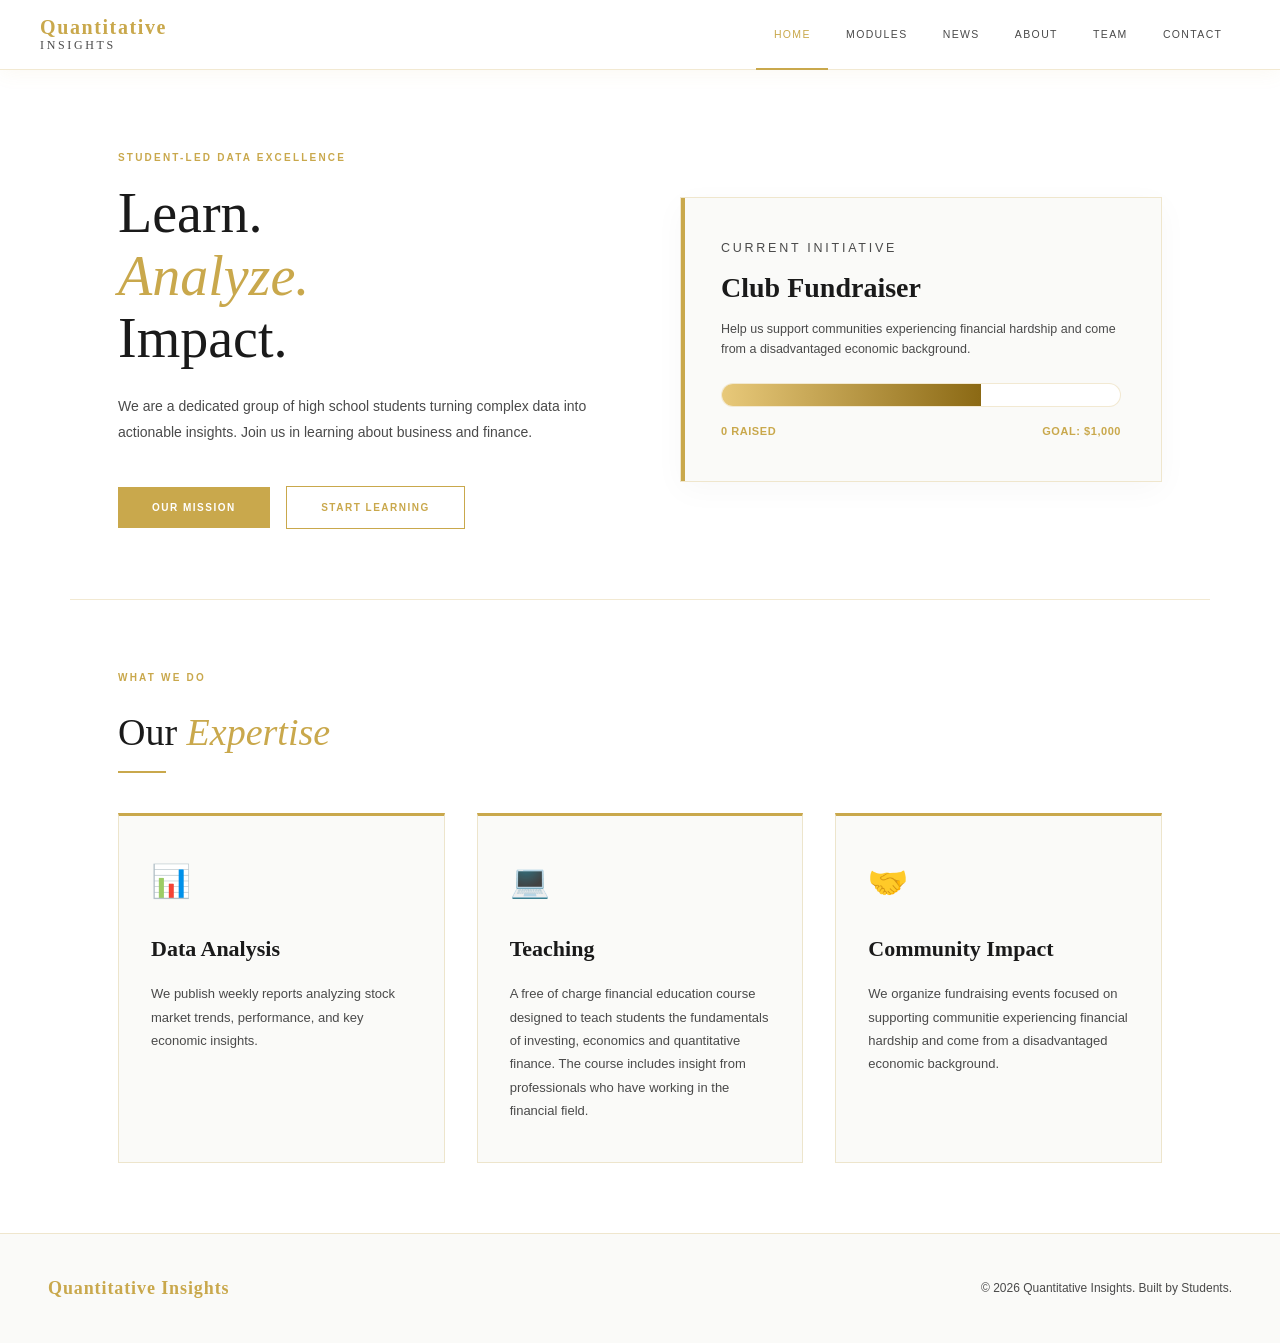
==== commit 8eef9dfb: "Update index.html" ====
--- a/index.html
+++ b/index.html
@@ -12,14 +12,14 @@
       --white:#FFFFFF;--off:#FAFAF8;--dark:#1A1A1A;--mid:#4A4A4A;--light:#888880;
       --border:rgba(201,168,76,0.25);
     }
-    body{font-family:'Montserrat',sans-serif;background:var(--white);color:var(--dark)}
+    body{font-family:'Montserrat',sans-serif;background:var(--white);color:var(--dark);line-height:1.6}
 
     /* NAV */
     nav{position:sticky;top:0;z-index:100;background:var(--white);border-bottom:1px solid var(--border);
       padding:0 2.5rem;display:flex;align-items:center;justify-content:space-between;height:70px;
       box-shadow:0 2px 20px rgba(201,168,76,0.08)}
     .nav-logo{display:flex;align-items:center;gap:14px}
-    .nav-logo img{height:48px;width:auto}
+    .nav-logo img{height:42px;width:auto;object-fit:contain}
     .nav-logo-text{font-family:'Cormorant Garamond',serif;font-size:20px;font-weight:600;
       letter-spacing:0.08em;color:var(--gold);line-height:1.15}
     .nav-logo-text span{display:block;font-weight:300;font-size:12px;letter-spacing:0.22em;
@@ -28,204 +28,385 @@
     .nav-btn{background:none;border:none;border-bottom:2px solid transparent;cursor:pointer;
       font-family:'Montserrat',sans-serif;font-size:10.5px;font-weight:500;letter-spacing:0.13em;
       text-transform:uppercase;color:var(--mid);padding:0 1.1rem;height:70px;
-      transition:color .2s,border-color .2s}
+      transition:color .3s,border-color .3s}
     .nav-btn:hover,.nav-btn.active{color:var(--gold);border-bottom-color:var(--gold)}
 
     /* PAGES */
-    .page{display:none;animation:fadeIn .35s ease}
+    .page{display:none;animation:fadeIn .4s ease}
     .page.active{display:block}
-    @keyframes fadeIn{from{opacity:0;transform:translateY(6px)}to{opacity:1;transform:translateY(0)}}
-
-    /* HERO */
+    @keyframes fadeIn{from{opacity:0;transform:translateY(10px)}to{opacity:1;transform:translateY(0)}}
+
+    /* HERO & FUNDRAISER */
     .hero{padding:80px 3rem 70px;border-bottom:1px solid var(--border);
       display:grid;grid-template-columns:1fr 1fr;gap:5rem;align-items:center;
       max-width:1140px;margin:0 auto}
     .eyebrow{font-size:10px;letter-spacing:0.22em;text-transform:uppercase;
-      color:var(--gold);font-weight:500;margin-bottom:1rem}
+      color:var(--gold);font-weight:600;margin-bottom:1rem}
     .hero h1{font-family:'Cormorant Garamond',serif;font-size:56px;font-weight:300;
       line-height:1.12;color:var(--dark);margin-bottom:1.5rem}
     .hero h1 em{color:var(--gold);font-style:italic}
-    .hero-desc{font-size:13.5px;line-height:1.85;color:var(--mid);margin-bottom:2rem;font-weight:300}
-    .hero-stats{display:grid;grid-template-columns:1fr 1fr;gap:1.25rem}
-    .stat-card{border:1px solid var(--border);padding:1.5rem 1.25rem;background:var(--off);
-      position:relative;overflow:hidden}
-    .stat-card::before{content:'';position:absolute;top:0;left:0;width:3px;height:100%;background:var(--gold)}
-    .stat-num{font-family:'Cormorant Garamond',serif;font-size:42px;font-weight:600;
-      color:var(--gold);line-height:1}
-    .stat-label{font-size:10px;letter-spacing:0.1em;text-transform:uppercase;color:var(--light);margin-top:6px}
+    .hero-desc{font-size:14px;line-height:1.85;color:var(--mid);margin-bottom:2.5rem;font-weight:300}
+    
+    /* FUNDRAISER METER */
+    .fundraiser-card{border:1px solid var(--border);padding:2.5rem;background:var(--off);
+      position:relative;overflow:hidden;box-shadow:0 8px 30px rgba(0,0,0,0.03)}
+    .fundraiser-card::before{content:'';position:absolute;top:0;left:0;width:4px;height:100%;background:var(--gold)}
+    .fundraiser-card h3{font-family:'Cormorant Garamond',serif;font-size:28px;font-weight:600;color:var(--dark);margin-bottom:0.5rem}
+    .fundraiser-card p{font-size:12.5px;color:var(--mid);margin-bottom:1.5rem;font-weight:300}
+    .meter-wrap{background:var(--white);border:1px solid var(--border);height:24px;border-radius:12px;overflow:hidden;margin-bottom:1rem}
+    .meter-fill{height:100%;background:linear-gradient(90deg, var(--gold-light), var(--gold-dark));width:65%; /* Change this % to update progress */
+      transition:width 1s ease-in-out}
+    .meter-stats{display:flex;justify-content:space-between;font-size:11px;font-weight:600;color:var(--gold);letter-spacing:0.05em;text-transform:uppercase}
 
     /* SECTION */
     .section{padding:70px 3rem;max-width:1140px;margin:0 auto}
     .section-title{font-family:'Cormorant Garamond',serif;font-size:38px;font-weight:300;
       color:var(--dark);margin-bottom:0.5rem}
     .section-title em{color:var(--gold);font-style:italic}
-    .gold-rule{width:48px;height:1px;background:var(--gold);margin-bottom:2.5rem}
-    .section-sub{font-size:13px;color:var(--mid);line-height:1.85;max-width:560px;
+    .gold-rule{width:48px;height:2px;background:var(--gold);margin-bottom:2.5rem}
+    .section-sub{font-size:14px;color:var(--mid);line-height:1.85;max-width:600px;
       margin-bottom:3rem;font-weight:300}
 
     /* BUTTONS */
     .btn-gold{display:inline-block;background:var(--gold);color:var(--white);border:none;cursor:pointer;
       font-family:'Montserrat',sans-serif;font-size:10px;font-weight:600;letter-spacing:0.15em;
-      text-transform:uppercase;padding:15px 34px;transition:background .2s}
-    .btn-gold:hover{background:var(--gold-dark)}
+      text-transform:uppercase;padding:15px 34px;transition:all .3s ease;text-decoration:none}
+    .btn-gold:hover{background:var(--dark);transform:translateY(-2px)}
     .btn-outline{display:inline-block;background:transparent;color:var(--gold);
       border:1px solid var(--gold);cursor:pointer;font-family:'Montserrat',sans-serif;
       font-size:10px;font-weight:600;letter-spacing:0.15em;text-transform:uppercase;
-      padding:15px 34px;transition:all .2s;margin-left:12px}
-    .btn-outline:hover{background:var(--gold);color:var(--white)}
+      padding:15px 34px;transition:all .3s ease;margin-left:12px;text-decoration:none}
+    .btn-outline:hover{background:var(--gold);color:var(--white);transform:translateY(-2px)}
 
     /* HOME INFO CARDS */
-    .info-grid{display:grid;grid-template-columns:repeat(3,1fr);gap:1.5rem}
-    .info-card{border:1px solid var(--border);padding:2rem 1.75rem;background:var(--off);
-      border-top:3px solid var(--gold)}
-    .info-icon{font-size:28px;color:var(--gold);margin-bottom:1rem}
-    .info-card h3{font-family:'Cormorant Garamond',serif;font-size:21px;font-weight:600;
-      margin-bottom:0.75rem;color:var(--dark)}
-    .info-card p{font-size:12.5px;line-height:1.8;color:var(--mid);font-weight:300}
-
-    /* CONTACT */
+    .info-grid{display:grid;grid-template-columns:repeat(3,1fr);gap:2rem}
+    .info-card{border:1px solid var(--border);padding:2.5rem 2rem;background:var(--off);
+      border-top:3px solid var(--gold);transition:transform .3s, box-shadow .3s}
+    .info-card:hover{transform:translateY(-5px);box-shadow:0 10px 30px rgba(201,168,76,0.1)}
+    .info-icon{font-size:32px;color:var(--gold);margin-bottom:1.5rem}
+    .info-card h3{font-family:'Cormorant Garamond',serif;font-size:22px;font-weight:600;
+      margin-bottom:1rem;color:var(--dark)}
+    .info-card p{font-size:13px;line-height:1.8;color:var(--mid);font-weight:300}
+
+    /* CONTACT (FORMSPREE) */
     .contact-wrap{display:grid;grid-template-columns:1fr 1.6fr;gap:4rem;align-items:start}
-    .contact-info h3{font-family:'Cormorant Garamond',serif;font-size:24px;font-weight:600;
+    .contact-info h3{font-family:'Cormorant Garamond',serif;font-size:26px;font-weight:600;
       color:var(--dark);margin-bottom:1.5rem}
     .contact-detail{display:flex;align-items:flex-start;gap:12px;margin-bottom:1.25rem;
-      font-size:12.5px;color:var(--mid);font-weight:300;line-height:1.7}
-    .contact-detail-icon{color:var(--gold);font-size:16px;margin-top:2px;flex-shrink:0}
-    .form-grid{display:grid;grid-template-columns:1fr 1fr;gap:1.25rem}
-    .form-group{display:flex;flex-direction:column;gap:7px}
+      font-size:13px;color:var(--mid);font-weight:300;line-height:1.7}
+    .contact-detail-icon{color:var(--gold);font-size:18px;margin-top:2px;flex-shrink:0}
+    .form-grid{display:grid;grid-template-columns:1fr 1fr;gap:1.5rem}
+    .form-group{display:flex;flex-direction:column;gap:8px}
     .form-group.full{grid-column:1/-1}
-    .form-group label{font-size:9.5px;letter-spacing:0.14em;text-transform:uppercase;
+    .form-group label{font-size:10px;letter-spacing:0.14em;text-transform:uppercase;
       color:var(--gold);font-weight:600}
     .form-group input,.form-group textarea,.form-group select{
       border:1px solid var(--border);background:var(--off);
-      font-family:'Montserrat',sans-serif;font-size:12.5px;color:var(--dark);
-      padding:11px 13px;outline:none;transition:border-color .2s;border-radius:0;appearance:none}
-    .form-group input:focus,.form-group textarea:focus,.form-group select:focus{border-color:var(--gold)}
-    .form-group textarea{min-height:130px;resize:vertical}
-    .form-success{display:none;margin-top:1.25rem;padding:1.25rem 1.5rem;
-      background:var(--gold-pale);border:1px solid var(--border);font-size:13px;color:var(--gold-dark)}
-
-    /* VIDEOS */
-    .video-grid{display:grid;grid-template-columns:repeat(3,1fr);gap:1.5rem}
-    .video-card{border:1px solid var(--border);overflow:hidden;cursor:pointer;transition:box-shadow .2s}
-    .video-card:hover{box-shadow:0 6px 24px rgba(201,168,76,0.18)}
-    .video-thumb{height:165px;background:var(--gold-pale);display:flex;align-items:center;
+      font-family:'Montserrat',sans-serif;font-size:13px;color:var(--dark);
+      padding:14px 16px;outline:none;transition:border-color .3s, background .3s;border-radius:0;appearance:none}
+    .form-group input:focus,.form-group textarea:focus,.form-group select:focus{border-color:var(--gold);background:var(--white)}
+    .form-group textarea{min-height:150px;resize:vertical}
+
+    /* TEACHINGS (MODULES) */
+    .module-section{margin-bottom:4rem}
+    .module-header{margin-bottom:1.5rem; border-bottom:1px solid var(--border); padding-bottom:1rem}
+    .module-header h3{font-family:'Cormorant Garamond',serif; font-size:26px; color:var(--dark); font-weight:600}
+    .module-header span{font-size:11px; letter-spacing:0.15em; text-transform:uppercase; color:var(--gold); font-weight:500; display:block; margin-bottom:5px}
+    
+    .video-grid{display:grid;grid-template-columns:repeat(4,1fr);gap:1.5rem}
+    .video-card{border:1px solid var(--border);overflow:hidden;cursor:pointer;transition:all .3s ease; background:var(--white)}
+    .video-card:hover{box-shadow:0 8px 25px rgba(201,168,76,0.15); transform:translateY(-3px)}
+    .video-thumb{height:140px;background:var(--gold-pale);display:flex;align-items:center;
       justify-content:center;position:relative}
-    .play-btn{width:54px;height:54px;border-radius:50%;background:var(--gold);color:white;
-      display:flex;align-items:center;justify-content:center;font-size:18px;
-      transition:transform .2s;border:2px solid rgba(255,255,255,0.4)}
-    .video-card:hover .play-btn{transform:scale(1.1)}
-    .play-icon{width:0;height:0;border-top:9px solid transparent;border-bottom:9px solid transparent;
-      border-left:16px solid white;margin-left:3px}
-    .video-info{padding:1.1rem 1rem}
-    .video-tag{display:block;font-size:9px;letter-spacing:0.14em;text-transform:uppercase;
-      color:var(--gold);font-weight:600;margin-bottom:5px}
-    .video-info h4{font-size:13px;font-weight:600;color:var(--dark);margin-bottom:4px}
+    .play-btn{width:48px;height:48px;border-radius:50%;background:var(--gold);color:white;
+      display:flex;align-items:center;justify-content:center;font-size:16px;
+      transition:transform .3s;border:2px solid rgba(255,255,255,0.4)}
+    .video-card:hover .play-btn{transform:scale(1.15)}
+    .play-icon{width:0;height:0;border-top:8px solid transparent;border-bottom:8px solid transparent;
+      border-left:14px solid white;margin-left:4px}
+    .video-info{padding:1.25rem 1rem}
+    .video-info h4{font-size:13px;font-weight:600;color:var(--dark);margin-bottom:6px; line-height:1.4}
     .video-info p{font-size:11px;color:var(--light)}
 
+    /* NEWS PAGE */
+    .news-grid{display:grid; grid-template-columns:1fr; gap:2rem; max-width:800px; margin:0 auto}
+    .news-card{border:1px solid var(--border); padding:2.5rem; background:var(--off); display:flex; flex-direction:column; gap:1rem}
+    .news-date{font-size:10px; letter-spacing:0.15em; text-transform:uppercase; color:var(--gold); font-weight:600}
+    .news-card h3{font-family:'Cormorant Garamond',serif; font-size:28px; color:var(--dark); font-weight:600}
+    .news-card p{font-size:14px; color:var(--mid); line-height:1.8; font-weight:300}
+    .news-readmore{font-size:11px; font-weight:600; text-transform:uppercase; letter-spacing:0.1em; color:var(--gold); text-decoration:none; margin-top:1rem; align-self:flex-start; border-bottom:1px solid transparent; transition:border-color .3s}
+    .news-readmore:hover{border-color:var(--gold)}
+
     /* GUESTS */
-    .featured-grid{display:grid;grid-template-columns:repeat(4,1fr);gap:1.25rem;margin-top:2rem}
-    .featured-card{border:1px solid var(--border);text-align:center;overflow:hidden}
-    .featured-avatar{height:130px;background:var(--gold-pale);display:flex;align-items:center;
-      justify-content:center;font-family:'Cormorant Garamond',serif;font-size:38px;
+    .featured-grid{display:grid;grid-template-columns:repeat(4,1fr);gap:1.5rem;margin-top:2rem}
+    .featured-card{border:1px solid var(--border);text-align:center;overflow:hidden;background:var(--white);transition:transform .3s}
+    .featured-card:hover{transform:translateY(-5px)}
+    .featured-avatar{height:150px;background:var(--gold-pale);display:flex;align-items:center;
+      justify-content:center;font-family:'Cormorant Garamond',serif;font-size:42px;
       color:var(--gold);font-weight:300;border-bottom:1px solid var(--border)}
-    .featured-card-body{padding:1.25rem 1rem}
-    .featured-card h4{font-family:'Cormorant Garamond',serif;font-size:17px;font-weight:600;color:var(--dark)}
-    .featured-card .role{font-size:9.5px;letter-spacing:0.1em;text-transform:uppercase;color:var(--gold);margin-top:4px}
-    .featured-card p{font-size:11px;color:var(--mid);margin-top:8px;line-height:1.65}
+    .featured-card-body{padding:1.5rem 1rem}
+    .featured-card h4{font-family:'Cormorant Garamond',serif;font-size:18px;font-weight:600;color:var(--dark)}
+    .featured-card .role{font-size:9.5px;letter-spacing:0.1em;text-transform:uppercase;color:var(--gold);margin-top:6px}
+    .featured-card p{font-size:11.5px;color:var(--mid);margin-top:10px;line-height:1.65;font-weight:300}
 
     /* ABOUT */
-    .about-grid{display:grid;grid-template-columns:1fr 1.1fr;gap:5rem;align-items:start}
-    .about-img{width:100%;aspect-ratio:4/5;background:var(--gold-pale);border:1px solid var(--border);
+    .about-grid{display:grid;grid-template-columns:1fr 1.2fr;gap:5rem;align-items:center}
+    .about-img{width:100%;aspect-ratio:3/4;background:var(--gold-pale);border:1px solid var(--border);
       display:flex;align-items:center;justify-content:center;font-family:'Cormorant Garamond',serif;
-      font-size:64px;color:var(--gold);font-weight:300}
-    .about-text p{font-size:13px;line-height:1.9;color:var(--mid);margin-bottom:1.25rem;font-weight:300}
-    .values-list{list-style:none;margin-top:1.5rem}
-    .values-list li{display:flex;align-items:center;gap:14px;padding:11px 0;
-      border-bottom:1px solid var(--border);font-size:12.5px;color:var(--mid)}
-    .values-list li::before{content:'';width:22px;height:1px;background:var(--gold);flex-shrink:0}
+      font-size:72px;color:var(--gold);font-weight:300;box-shadow:20px 20px 0px var(--off), 20px 20px 0px 1px var(--border)}
+    .about-text p{font-size:14px;line-height:1.9;color:var(--mid);margin-bottom:1.5rem;font-weight:300}
+    .values-list{list-style:none;margin-top:2rem}
+    .values-list li{display:flex;align-items:center;gap:16px;padding:12px 0;
+      border-bottom:1px solid var(--border);font-size:13px;color:var(--dark);font-weight:400}
+    .values-list li::before{content:'✦';color:var(--gold);font-size:14px}
 
     /* TEAM */
-    .team-grid{display:grid;grid-template-columns:repeat(3,1fr);gap:2rem}
+    .team-grid{display:grid;grid-template-columns:repeat(3,1fr);gap:3rem 2rem}
     .team-card{text-align:center}
-    .team-avatar{width:104px;height:104px;border-radius:50%;background:var(--gold-pale);
+    .team-avatar{width:120px;height:120px;border-radius:50%;background:var(--gold-pale);
       border:2px solid var(--gold);display:flex;align-items:center;justify-content:center;
-      font-family:'Cormorant Garamond',serif;font-size:32px;color:var(--gold);
-      font-weight:300;margin:0 auto 1rem}
-    .team-card h4{font-family:'Cormorant Garamond',serif;font-size:21px;font-weight:600;color:var(--dark)}
-    .team-card .role{font-size:9.5px;letter-spacing:0.13em;text-transform:uppercase;color:var(--gold);margin-top:4px}
-    .team-divider{width:30px;height:1px;background:var(--border);margin:10px auto}
-    .team-card p{font-size:12px;color:var(--mid);line-height:1.75;font-weight:300}
+      font-family:'Cormorant Garamond',serif;font-size:36px;color:var(--gold);
+      font-weight:300;margin:0 auto 1.25rem;box-shadow:0 10px 20px rgba(201,168,76,0.15)}
+    .team-card h4{font-family:'Cormorant Garamond',serif;font-size:22px;font-weight:600;color:var(--dark)}
+    .team-card .role{font-size:10px;letter-spacing:0.13em;text-transform:uppercase;color:var(--gold);margin-top:6px}
+    .team-divider{width:40px;height:2px;background:var(--gold-light);margin:12px auto}
+    .team-card p{font-size:13px;color:var(--mid);line-height:1.75;font-weight:300}
 
     /* DIVIDER */
-    .section-divider{border:none;border-top:1px solid var(--border);margin:3rem 0}
+    .section-divider{border:none;border-top:1px solid var(--border);margin:4rem 0}
 
     /* FOOTER */
-    footer{border-top:1px solid var(--border);padding:2rem 3rem;
+    footer{border-top:1px solid var(--border);padding:2.5rem 3rem;
       display:flex;align-items:center;justify-content:space-between;background:var(--off)}
     .footer-left{display:flex;align-items:center;gap:12px}
-    .footer-left img{height:38px;width:auto}
-    .footer-logo-text{font-family:'Cormorant Garamond',serif;font-size:17px;color:var(--gold);font-weight:600}
-    footer p{font-size:11px;color:var(--light)}
+    .footer-left img{height:42px;width:auto;object-fit:contain}
+    .footer-logo-text{font-family:'Cormorant Garamond',serif;font-size:18px;color:var(--gold);font-weight:600;letter-spacing:0.05em}
+    footer p{font-size:12px;color:var(--mid);font-weight:300}
   </style>
 </head>
 <body>
 
 <nav>
   <div class="nav-logo">
-    <img src="logo.png" alt="Quantitative Insights Logo">
+    <img src="logo.png" alt="Quantitative Insights Logo" onerror="this.style.display='none'">
     <div class="nav-logo-text">Quantitative<span>Insights</span></div>
   </div>
   <div class="nav-links">
     <button class="nav-btn active" onclick="showPage('home')">Home</button>
-    <button class="nav-btn" onclick="showPage('contact')">Contact</button>
-    <button class="nav-btn" onclick="showPage('teachings')">Teachings</button>
+    <button class="nav-btn" onclick="showPage('teachings')">Modules</button>
+    <button class="nav-btn" onclick="showPage('news')">News</button>
     <button class="nav-btn" onclick="showPage('about')">About</button>
     <button class="nav-btn" onclick="showPage('team')">Team</button>
+    <button class="nav-btn" onclick="showPage('contact')">Contact</button>
   </div>
 </nav>
 
-<!-- HOME -->
 <div id="page-home" class="page active">
   <div class="hero">
     <div>
-      <p class="eyebrow">Data-Driven Excellence</p>
-      <h1>Precision.<br><em>Insight.</em><br>Results.</h1>
-      <p class="hero-desc">We transform complex data into strategic clarity. Our quantitative methodologies empower leaders to make confident decisions backed by rigorous analysis and proven frameworks.</p>
-      <button class="btn-gold" onclick="showPage('contact')">Get in Touch</button>
-      <button class="btn-outline" onclick="showPage('teachings')">Watch Teachings</button>
-    </div>
-    <div class="hero-stats">
-      <div class="stat-card"><div class="stat-num">500+</div><div class="stat-label">Clients Served</div></div>
-      <div class="stat-card"><div class="stat-num">98%</div><div class="stat-label">Satisfaction Rate</div></div>
-      <div class="stat-card"><div class="stat-num">15+</div><div class="stat-label">Years Experience</div></div>
-      <div class="stat-card"><div class="stat-num">40+</div><div class="stat-label">Expert Partners</div></div>
-    </div>
-  </div>
+      <p class="eyebrow">Student-Led Data Excellence</p>
+      <h1>Learn.<br><em>Analyze.</em><br>Impact.</h1>
+      <p class="hero-desc">We are a dedicated group of high school students turning complex data into actionable insights. Join us in learning about business and finance.</p>
+      <button class="btn-gold" onclick="showPage('about')">Our Mission</button>
+      <button class="btn-outline" onclick="showPage('teachings')">Start Learning</button>
+    </div>
+    
+    <div class="fundraiser-card">
+      <p class="eyebrow" style="margin-bottom:0.5rem">Current Initiative</p>
+      <h3>Club Fundraiser</h3>
+      <p>Help us support communities experiencing financial hardship and come from a disadvantaged economic background.</p>
+      <div class="meter-wrap">
+        <div class="meter-fill"></div>
+      </div>
+      <div class="meter-stats">
+        <span>0 Raised</span>
+        <span>Goal: $1,000</span>
+      </div>
+    </div>
+  </div>
+
   <div class="section">
-    <p class="eyebrow">What We Offer</p>
+    <p class="eyebrow">What We Do</p>
     <h2 class="section-title">Our <em>Expertise</em></h2>
     <div class="gold-rule"></div>
     <div class="info-grid">
       <div class="info-card">
         <div class="info-icon">📊</div>
-        <h3>Quantitative Analysis</h3>
-        <p>Advanced statistical modeling and data analysis to uncover patterns that drive strategic advantage in competitive markets.</p>
+        <h3>Data Analysis</h3>
+        <p>We publish weekly reports analyzing stock market trends, performance, and key economic insights.</p>
       </div>
       <div class="info-card">
-        <div class="info-icon">🎓</div>
-        <h3>Executive Education</h3>
-        <p>World-class teaching sessions with industry leaders, designed to elevate your team's analytical capabilities and decision-making.</p>
+        <div class="info-icon">💻</div>
+        <h3>Teaching</h3>
+        <p>A free of charge financial education course designed to teach students the fundamentals of investing, economics and quantitative finance. The course includes insight from professionals who have working in the financial field.</p>
       </div>
       <div class="info-card">
         <div class="info-icon">🤝</div>
-        <h3>Strategic Consulting</h3>
-        <p>Bespoke advisory services combining quantitative rigor with deep domain expertise across finance, operations, and growth strategy.</p>
+        <h3>Community Impact</h3>
+        <p>We organize fundraising events focused on supporting communitie experiencing financial hardship and come from a disadvantaged economic background.</p>
       </div>
     </div>
   </div>
 </div>
 
-<!-- CONTACT -->
+<div id="page-teachings" class="page">
+  <div class="section">
+    <p class="eyebrow">Video Curriculum</p>
+    <h2 class="section-title">Learning <em>Modules</em></h2>
+    <div class="gold-rule"></div>
+    <p class="section-sub">Step-by-step videos designed for high schoolers. Whether you're new to stats or looking for advanced coding tips, start here.</p>
+
+    <div class="module-section">
+      <div class="module-header">
+        <span>Module 01</span>
+        <h3>The Basics of Data</h3>
+      </div>
+      <div class="video-grid">
+        <div class="video-card"><div class="video-thumb"><div class="play-btn"><div class="play-icon"></div></div></div><div class="video-info"><h4>Fundamentals of Investing</h4><p>12 min · Intro</p></div></div>
+        <div class="video-card"><div class="video-thumb"><div class="play-btn"><div class="play-icon"></div></div></div><div class="video-info"><h4>Fundamentals of Economics</h4><p>15 min · Math Basics</p></div></div>
+        <div class="video-card"><div class="video-thumb"><div class="play-btn"><div class="play-icon"></div></div></div><div class="video-info"><h4>Quantitative FInance</h4><p>10 min · Excel</p></div></div>
+        <div class="video-card"><div class="video-thumb"><div class="play-btn"><div class="play-icon"></div></div></div><div class="video-info"><h4>Saving or Investing?</h4><p>18 min · Logic</p></div></div>
+      </div>
+    </div>
+
+    <div class="module-section">
+      <div class="module-header">
+        <span>Module 02</span>
+        <h3>Visualizing Information</h3>
+      </div>
+      <div class="video-grid">
+        <div class="video-card"><div class="video-thumb"><div class="play-btn"><div class="play-icon"></div></div></div><div class="video-info"><h4>Choosing the Right Chart</h4><p>14 min · Design</p></div></div>
+        <div class="video-card"><div class="video-thumb"><div class="play-btn"><div class="play-icon"></div></div></div><div class="video-info"><h4>Making Graphs in Google Sheets</h4><p>20 min · Tutorial</p></div></div>
+        <div class="video-card"><div class="video-thumb"><div class="play-btn"><div class="play-icon"></div></div></div><div class="video-info"><h4>Telling a Story with Data</h4><p>16 min · Communication</p></div></div>
+        <div class="video-card"><div class="video-thumb"><div class="play-btn"><div class="play-icon"></div></div></div><div class="video-info"><h4>Advanced Tableau Basics</h4><p>25 min · Software</p></div></div>
+      </div>
+    </div>
+
+    <div class="module-section">
+      <div class="module-header">
+        <span>Module 03</span>
+        <h3>Intro to Python</h3>
+      </div>
+      <div class="video-grid">
+        <div class="video-card"><div class="video-thumb"><div class="play-btn"><div class="play-icon"></div></div></div><div class="video-info"><h4>Setting up your Environment</h4><p>10 min · Setup</p></div></div>
+        <div class="video-card"><div class="video-thumb"><div class="play-btn"><div class="play-icon"></div></div></div><div class="video-info"><h4>Variables & Basic Math</h4><p>15 min · Coding</p></div></div>
+        <div class="video-card"><div class="video-thumb"><div class="play-btn"><div class="play-icon"></div></div></div><div class="video-info"><h4>Importing Pandas</h4><p>22 min · Data Science</p></div></div>
+        <div class="video-card"><div class="video-thumb"><div class="play-btn"><div class="play-icon"></div></div></div><div class="video-info"><h4>Your First Code Project</h4><p>30 min · Walkthrough</p></div></div>
+      </div>
+    </div>
+
+    <div class="module-section">
+      <div class="module-header">
+        <span>Module 04</span>
+        <h3>Real World Applications</h3>
+      </div>
+      <div class="video-grid">
+        <div class="video-card"><div class="video-thumb"><div class="play-btn"><div class="play-icon"></div></div></div><div class="video-info"><h4>Predicting Sports Stats</h4><p>18 min · Fun</p></div></div>
+        <div class="video-card"><div class="video-thumb"><div class="play-btn"><div class="play-icon"></div></div></div><div class="video-info"><h4>Basic Stock Market Math</h4><p>20 min · Finance</p></div></div>
+        <div class="video-card"><div class="video-thumb"><div class="play-btn"><div class="play-icon"></div></div></div><div class="video-info"><h4>Understanding Polling Data</h4><p>15 min · Social Science</p></div></div>
+        <div class="video-card"><div class="video-thumb"><div class="play-btn"><div class="play-icon"></div></div></div><div class="video-info"><h4>Climate Change Metrics</h4><p>25 min · Environment</p></div></div>
+      </div>
+    </div>
+
+    <div class="module-section">
+      <div class="module-header">
+        <span>Module 05</span>
+        <h3>College & Career Prep</h3>
+      </div>
+      <div class="video-grid">
+        <div class="video-card"><div class="video-thumb"><div class="play-btn"><div class="play-icon"></div></div></div><div class="video-info"><h4>Majoring in Data Science</h4><p>12 min · College</p></div></div>
+        <div class="video-card"><div class="video-thumb"><div class="play-btn"><div class="play-icon"></div></div></div><div class="video-info"><h4>Building a Data Portfolio</h4><p>18 min · Resumes</p></div></div>
+        <div class="video-card"><div class="video-thumb"><div class="play-btn"><div class="play-icon"></div></div></div><div class="video-info"><h4>Interview with a Data Analyst</h4><p>35 min · Career</p></div></div>
+        <div class="video-card"><div class="video-thumb"><div class="play-btn"><div class="play-icon"></div></div></div><div class="video-info"><h4>Where to Learn More</h4><p>10 min · Resources</p></div></div>
+      </div>
+    </div>
+
+    <hr class="section-divider">
+
+    <p class="eyebrow">Guest Speakers</p>
+    <h2 class="section-title">Distinguished <em>Guests</em></h2>
+    <div class="gold-rule"></div>
+    <div class="featured-grid">
+      <div class="featured-card"><div class="featured-avatar">A</div><div class="featured-card-body"><h4>Guest Name</h4><div class="role">University Professor</div><p>Shared insights on the transition from high school statistics to college-level data modeling.</p></div></div>
+      <div class="featured-card"><div class="featured-avatar">B</div><div class="featured-card-body"><h4>Guest Name</h4><div class="role">Local Entrepreneur</div><p>Discussed how basic data tracking helped grow their small business in our community.</p></div></div>
+      <div class="featured-card"><div class="featured-avatar">C</div><div class="featured-card-body"><h4>Guest Name</h4><div class="role">Software Engineer</div><p>Taught a special workshop on coding best practices and building a first tech resume.</p></div></div>
+      <div class="featured-card"><div class="featured-avatar">D</div><div class="featured-card-body"><h4>Guest Name</h4><div class="role">Financial Analyst</div><p>Explained the math behind saving, investing, and understanding the modern economy.</p></div></div>
+    </div>
+  </div>
+</div>
+
+<div id="page-news" class="page">
+  <div class="section">
+    <p class="eyebrow">Updates & Announcements</p>
+    <h2 class="section-title">Latest <em>News</em></h2>
+    <div class="gold-rule"></div>
+    
+    <div class="news-grid">
+      <div class="news-card">
+        <span class="news-date">June 28, 2026</span>
+        <h3>Fundraiser has just started</h3>
+        <p>Thanks to the generous support of our community, we have officially passed the halfway mark for our club fundraiser. The funds will be going directly towards registering our team for the State Data Challenge next spring.</p>
+        <a href="#" class="news-readmore">Read Full Update</a>
+      </div>
+      
+      <div class="news-card">
+        <span class="news-date">September 28, 2026</span>
+        <h3>New Module Added: Intro to Python</h3>
+        <p>We are thrilled to announce that Module 3 is now live. After heavily requested feedback from our latest club meeting, we've structured a 4-part video series to get absolute beginners coding in Python using Google Colab.</p>
+        <a href="#" class="news-readmore">View Module</a>
+      </div>
+
+      <div class="news-card">
+        <span class="news-date">September 05, 2026</span>
+        <h3>Welcome to a New School Year</h3>
+        <p>Quantitative Insights is back in session. We had over 30 new sign-ups at the club fair this week. Our first introductory meeting will be held next Thursday in Room 204. Bring your laptops and your curiosity!</p>
+        <a href="#" class="news-readmore">Meeting Details</a>
+      </div>
+    </div>
+  </div>
+</div>
+
+<div id="page-about" class="page">
+  <div class="section">
+    <div class="about-grid">
+      <div class="about-img">QI</div>
+      <div class="about-text">
+        <p class="eyebrow" style="margin-bottom:0.75rem">Our Story</p>
+        <h2 class="section-title">About <em>Quantitative Insights</em></h2>
+        <div class="gold-rule" style="margin-top:1rem"></div>
+        
+        <p>Quantitative Insights began as a small group of ambitious high school students who realized something important: the future is entirely driven by data, yet most high school curriculums barely scratch the surface of how to use it.</p>
+        <p>We built this platform to create a bridge between the math we learn in the classroom and the complex problems we see in the real world. By working together, we make coding, statistics, and critical thinking accessible and achievable for students everywhere.</p>
+        <p>Our goal isn't just to memorize formulas. It's to build a community of curious minds equipped with the analytical tools to succeed in college, careers, and beyond.</p>
+        
+        <ul class="values-list">
+          <li>Making complex concepts easy and approachable for teens</li>
+          <li>Fostering teamwork and collaborative problem-solving</li>
+          <li>Applying classroom math to real-world scenarios</li>
+          <li>Preparing members for college-level research and STEM fields</li>
+        </ul>
+      </div>
+    </div>
+  </div>
+</div>
+
+<div id="page-team" class="page">
+  <div class="section">
+    <p class="eyebrow">Student Leadership</p>
+    <h2 class="section-title">The <em>Team</em></h2>
+    <div class="gold-rule"></div>
+    <p class="section-sub">Meet the dedicated students organizing events, recording modules, and leading the Quantitative Insights initiative.</p>
+    <div class="team-grid">
+      <div class="team-card"><div class="team-avatar">YN</div><h4>Your Name</h4><div class="role">Co President & Founder</div><div class="team-divider"></div><p>Started the initiative to share a passion for data. Leads club meetings and curates the video curriculum. Manager of Marketing.</p></div>
+      <div class="team-card"><div class="team-avatar">TM</div><h4>Team Member</h4><div class="role">Co President & Founder</div><div class="team-divider"></div><p>Started the initiative to share a passion for data. Leads club meetings and curates the video curriculum. Manager of Comp Sci.</p></div>
+      <div class="team-card"><div class="team-avatar">SR</div><h4>Team Member</h4><div class="role">Head of Curriculum</div><div class="team-divider"></div><p>Researches and scripts the educational modules to ensure they are engaging and easy to understand. Manager of Social Media.</p></div>
+      <div class="team-card"><div class="team-avatar">AK</div><h4>Team Member</h4><div class="role">Treasurer</div><div class="team-divider"></div><p>Manages club funds, tracks the fundraiser meter, and plans budgets for future competitions.</p></div>
+      <div class="team-card"><div class="team-avatar">LP</div><h4>Team Member</h4><div class="role">Media Director</div><div class="team-divider"></div><p>Edits the video modules and manages the website to keep everything looking professional.</p></div>
+      <div class="team-card"><div class="team-avatar">BN</div><h4>Team Member</h4><div class="role">Outreach Coordinator</div><div class="team-divider"></div><p>Handles recruitment, marketing, and getting new students excited about data analysis.</p></div>
+    </div>
+  </div>
+</div>
+
 <div id="page-contact" class="page">
   <div class="section">
     <p class="eyebrow">Get In Touch</p>
@@ -234,136 +415,86 @@
     <div class="contact-wrap">
       <div class="contact-info">
         <h3>We'd love to hear from you.</h3>
-        <p style="font-size:13px;color:var(--mid);line-height:1.85;font-weight:300;margin-bottom:2rem">We welcome inquiries from executives, institutions, and partners. Our team responds within one business day.</p>
-        <div class="contact-detail"><span class="contact-detail-icon">📧</span><span>hello@quantitativeinsights.com</span></div>
-        <div class="contact-detail"><span class="contact-detail-icon">📞</span><span>+1 (800) 000-0000</span></div>
-        <div class="contact-detail"><span class="contact-detail-icon">📍</span><span>Washington D.C., United States</span></div>
+        <p style="font-size:14px;color:var(--mid);line-height:1.85;font-weight:300;margin-bottom:2rem">Whether you're a student looking to join, a teacher with advice, or a potential guest speaker, please reach out!</p>
+        <div class="contact-detail"><span class="contact-detail-icon">📧</span><span>\Qi.analytics.co@gmail.com, 240-405-8702</span></div>
+        <div class="contact-detail"><span class="contact-detail-icon">📍</span><span>Clarksburg Highschool, Maryland</span></div>
       </div>
       <div>
-        <div class="form-grid">
-          <div class="form-group"><label>First Name</label><input type="text" placeholder="Your first name" id="f-first"></div>
-          <div class="form-group"><label>Last Name</label><input type="text" placeholder="Your last name" id="f-last"></div>
-          <div class="form-group"><label>Email Address</label><input type="email" placeholder="your@email.com" id="f-email"></div>
-          <div class="form-group"><label>Organization</label><input type="text" placeholder="Company or institution" id="f-org"></div>
-          <div class="form-group full">
-            <label>Subject</label>
-            <select id="f-subject">
-              <option value="">Select a subject...</option>
-              <option>Consulting Inquiry</option>
-              <option>Speaking Engagement</option>
-              <option>Partnership Opportunity</option>
-              <option>Media &amp; Press</option>
-              <option>General Inquiry</option>
-            </select>
+        
+        <form action="https://formspree.io/f/mrewkgod" method="POST" id="contact-form">
+          <div class="form-grid">
+            <div class="form-group">
+              <label>First Name</label>
+              <input type="text" name="first_name" placeholder="Your first name" required>
+            </div>
+            <div class="form-group">
+              <label>Last Name</label>
+              <input type="text" name="last_name" placeholder="Your last name" required>
+            </div>
+            <div class="form-group">
+              <label>Email Address</label>
+              <input type="email" name="email" placeholder="your@email.com" required>
+            </div>
+            <div class="form-group">
+              <label>School / Organization</label>
+              <input type="text" name="organization" placeholder="Where are you from?">
+            </div>
+            <div class="form-group full">
+              <label>Subject</label>
+              <select name="subject" required>
+                <option value="">Select a subject...</option>
+                <option value="Join Club">I want to join the club</option>
+                <option value="Guest Speaker">Guest Speaker Inquiry</option>
+                <option value="Question">I have a question about a module</option>
+                <option value="General">General Inquiry</option>
+              </select>
+            </div>
+            <div class="form-group full">
+              <label>Message</label>
+              <textarea name="message" placeholder="Tell us how we can assist you..." required></textarea>
+            </div>
           </div>
-          <div class="form-group full"><label>Message</label><textarea placeholder="Tell us how we can assist you..." id="f-message"></textarea></div>
-        </div>
-        <div style="margin-top:1.5rem"><button class="btn-gold" onclick="submitForm()">Send Message</button></div>
-        <div class="form-success" id="form-success">✦ &nbsp; Thank you. Your message has been received. We will be in touch shortly.</div>
-      </div>
-    </div>
-  </div>
-</div>
-
-<!-- TEACHINGS -->
-<div id="page-teachings" class="page">
-  <div class="section">
-    <p class="eyebrow">Video Library</p>
-    <h2 class="section-title">Teaching <em>Sessions</em></h2>
-    <div class="gold-rule"></div>
-    <p class="section-sub">Explore our curated collection of executive education sessions, masterclasses, and special appearances with distinguished guests.</p>
-    <div class="video-grid">
-      <div class="video-card"><div class="video-thumb"><div class="play-btn"><div class="play-icon"></div></div></div><div class="video-info"><span class="video-tag">Masterclass</span><h4>Foundations of Quantitative Thinking</h4><p>45 min · Intro Series</p></div></div>
-      <div class="video-card"><div class="video-thumb"><div class="play-btn"><div class="play-icon"></div></div></div><div class="video-info"><span class="video-tag">Guest Session</span><h4>Market Dynamics &amp; Modern Strategy</h4><p>60 min · Advanced Series</p></div></div>
-      <div class="video-card"><div class="video-thumb"><div class="play-btn"><div class="play-icon"></div></div></div><div class="video-info"><span class="video-tag">Workshop</span><h4>Data Models in Practice</h4><p>38 min · Workshop</p></div></div>
-      <div class="video-card"><div class="video-thumb"><div class="play-btn"><div class="play-icon"></div></div></div><div class="video-info"><span class="video-tag">Masterclass</span><h4>Risk &amp; Return Frameworks</h4><p>52 min · Finance Series</p></div></div>
-      <div class="video-card"><div class="video-thumb"><div class="play-btn"><div class="play-icon"></div></div></div><div class="video-info"><span class="video-tag">Guest Session</span><h4>Executive Decision-Making</h4><p>55 min · Leadership Series</p></div></div>
-      <div class="video-card"><div class="video-thumb"><div class="play-btn"><div class="play-icon"></div></div></div><div class="video-info"><span class="video-tag">Interview</span><h4>The Future of Analytics</h4><p>40 min · Special Feature</p></div></div>
-    </div>
-
-    <hr class="section-divider">
-
-    <p class="eyebrow">Distinguished Guests</p>
-    <h2 class="section-title">Featured <em>Luminaries</em></h2>
-    <div class="gold-rule"></div>
-    <div class="featured-grid">
-      <!-- REPLACE the letter, name, role, and bio with your real guests -->
-      <div class="featured-card"><div class="featured-avatar">A</div><div class="featured-card-body"><h4>Guest Name</h4><div class="role">Title / Role</div><p>Brief description of this distinguished guest and their expertise.</p></div></div>
-      <div class="featured-card"><div class="featured-avatar">B</div><div class="featured-card-body"><h4>Guest Name</h4><div class="role">Title / Role</div><p>Brief description of this distinguished guest and their expertise.</p></div></div>
-      <div class="featured-card"><div class="featured-avatar">C</div><div class="featured-card-body"><h4>Guest Name</h4><div class="role">Title / Role</div><p>Brief description of this distinguished guest and their expertise.</p></div></div>
-      <div class="featured-card"><div class="featured-avatar">D</div><div class="featured-card-body"><h4>Guest Name</h4><div class="role">Title / Role</div><p>Brief description of this distinguished guest and their expertise.</p></div></div>
-    </div>
-  </div>
-</div>
-
-<!-- ABOUT -->
-<div id="page-about" class="page">
-  <div class="section">
-    <div class="about-grid">
-      <div class="about-img">QI</div>
-      <div class="about-text">
-        <p class="eyebrow" style="margin-bottom:0.75rem">Our Story</p>
-        <h2 class="section-title">About <em>Quantitative Insights</em></h2>
-        <div class="gold-rule" style="margin-top:1rem"></div>
-        <!-- REPLACE with your real story -->
-        <p>Quantitative Insights was founded on a simple yet powerful belief: that data, when interpreted with precision and communicated with clarity, transforms how leaders think and act.</p>
-        <p>We have spent over a decade building a platform where rigorous analysis meets world-class education — bringing together the brightest minds in finance, economics, and strategy.</p>
-        <p>Our mission is to democratize quantitative literacy among decision-makers, giving every executive the tools to lead with confidence in a data-driven world.</p>
-        <ul class="values-list">
-          <li>Intellectual rigor in every engagement</li>
-          <li>Transparency and ethical data practice</li>
-          <li>Excellence in teaching and communication</li>
-          <li>Long-term partnerships built on trust</li>
-        </ul>
-      </div>
-    </div>
-  </div>
-</div>
-
-<!-- TEAM -->
-<div id="page-team" class="page">
-  <div class="section">
-    <p class="eyebrow">Our People</p>
-    <h2 class="section-title">The <em>Team</em></h2>
-    <div class="gold-rule"></div>
-    <p class="section-sub">A distinguished group of analysts, educators, and strategists united by a commitment to quantitative excellence.</p>
-    <div class="team-grid">
-      <!-- REPLACE initials, name, role, and bio with your real info -->
-      <div class="team-card"><div class="team-avatar">YN</div><h4>Your Name Here</h4><div class="role">Founder &amp; Lead Educator</div><div class="team-divider"></div><p>Visionary behind Quantitative Insights, with a passion for making complex data approachable for executives worldwide.</p></div>
-      <div class="team-card"><div class="team-avatar">TM</div><h4>Team Member</h4><div class="role">Senior Analyst</div><div class="team-divider"></div><p>Expert in statistical modeling and financial analytics with over a decade of industry experience.</p></div>
-      <div class="team-card"><div class="team-avatar">SR</div><h4>Team Member</h4><div class="role">Curriculum Director</div><div class="team-divider"></div><p>Designs and oversees the educational frameworks that power our teaching programs and workshops.</p></div>
-      <div class="team-card"><div class="team-avatar">AK</div><h4>Team Member</h4><div class="role">Strategy Consultant</div><div class="team-divider"></div><p>Brings quantitative rigor to strategic advisory engagements across global markets.</p></div>
-      <div class="team-card"><div class="team-avatar">LP</div><h4>Team Member</h4><div class="role">Research Lead</div><div class="team-divider"></div><p>Leads original research initiatives and curates insights that inform our client recommendations.</p></div>
-      <div class="team-card"><div class="team-avatar">BN</div><h4>Team Member</h4><div class="role">Client Relations</div><div class="team-divider"></div><p>Ensures every client partnership delivers exceptional value and a seamless collaborative experience.</p></div>
+          <div style="margin-top:2rem">
+            <button type="submit" class="btn-gold">Send Message</button>
+          </div>
+        </form>
+
+      </div>
     </div>
   </div>
 </div>
 
 <footer>
   <div class="footer-left">
-    <img src="logo.png" alt="Quantitative Insights Logo">
+    <img src="logo.png" alt="Quantitative Insights Logo" onerror="this.style.display='none'">
     <div class="footer-logo-text">Quantitative Insights</div>
   </div>
-  <p>© 2026 Quantitative Insights. All rights reserved.</p>
+  <p>© 2026 Quantitative Insights. Built by Students.</p>
 </footer>
 
 <script>
+// Simple SPA Router
 function showPage(id){
   document.querySelectorAll('.page').forEach(function(p){p.classList.remove('active')});
   document.querySelectorAll('.nav-btn').forEach(function(b){b.classList.remove('active')});
   document.getElementById('page-'+id).classList.add('active');
-  var order=['home','contact','teachings','about','team'];
-  document.querySelectorAll('.nav-btn')[order.indexOf(id)].classList.add('active');
-  window.scrollTo(0,0);
+  
+  // Find matching nav button to highlight
+  const btns = document.querySelectorAll('.nav-btn');
+  btns.forEach(btn => {
+    if(btn.textContent.toLowerCase().includes(id) || (id === 'teachings' && btn.textContent === 'Modules')){
+      btn.classList.add('active');
+    }
+  });
+  window.scrollTo({top: 0, behavior: 'smooth'});
 }
-function submitForm(){
-  var first=document.getElementById('f-first').value.trim();
-  var email=document.getElementById('f-email').value.trim();
-  var msg=document.getElementById('f-message').value.trim();
-  if(!first||!email||!msg){alert('Please fill in your name, email, and message.');return}
-  document.getElementById('form-success').style.display='block';
-  ['f-first','f-last','f-email','f-org','f-message'].forEach(function(id){document.getElementById(id).value=''});
-  document.getElementById('f-subject').selectedIndex=0;
+
+// Clear form after Formspree submission (Formspree usually handles redirects, 
+// but if you set it to AJAX in the future, you'd handle it here)
+window.onbeforeunload = () => {
+  for(const form of document.getElementsByTagName('form')) {
+    form.reset();
+  }
 }
 </script>
 </body>
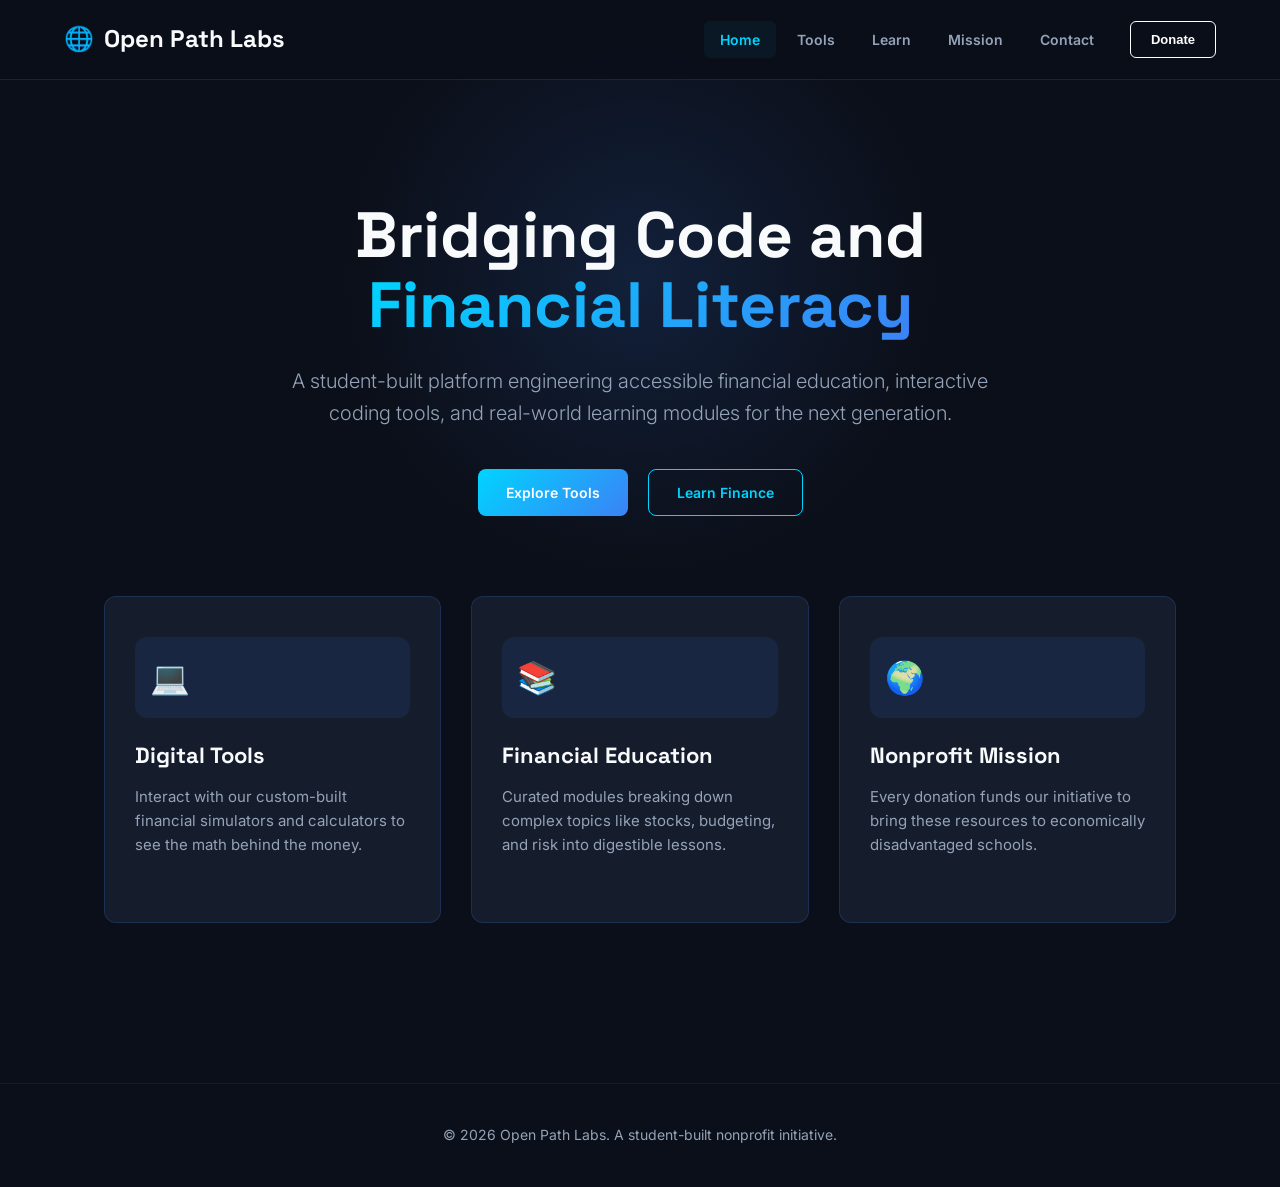
==== commit f2989246: "Update index.html" ====
--- a/index.html
+++ b/index.html
@@ -3,498 +3,416 @@
 <head>
   <meta charset="UTF-8">
   <meta name="viewport" content="width=device-width, initial-scale=1.0">
-  <title>Quantitative Insights</title>
-  <link href="https://fonts.googleapis.com/css2?family=Cormorant+Garamond:ital,wght@0,300;0,400;0,600;1,300;1,400&family=Montserrat:wght@300;400;500;600&display=swap" rel="stylesheet">
+  <title>Open Path Labs | Tech & Finance</title>
+  <link href="https://fonts.googleapis.com/css2?family=Inter:wght@300;400;600;800&family=Space+Grotesk:wght@500;700&display=swap" rel="stylesheet">
   <style>
-    *{margin:0;padding:0;box-sizing:border-box}
-    :root{
-      --gold:#C9A84C;--gold-light:#E8C97A;--gold-dark:#8B6914;--gold-pale:#F5EDD8;
-      --white:#FFFFFF;--off:#FAFAF8;--dark:#1A1A1A;--mid:#4A4A4A;--light:#888880;
-      --border:rgba(201,168,76,0.25);
-    }
-    body{font-family:'Montserrat',sans-serif;background:var(--white);color:var(--dark);line-height:1.6}
-
-    /* NAV */
-    nav{position:sticky;top:0;z-index:100;background:var(--white);border-bottom:1px solid var(--border);
-      padding:0 2.5rem;display:flex;align-items:center;justify-content:space-between;height:70px;
-      box-shadow:0 2px 20px rgba(201,168,76,0.08)}
-    .nav-logo{display:flex;align-items:center;gap:14px}
-    .nav-logo img{height:42px;width:auto;object-fit:contain}
-    .nav-logo-text{font-family:'Cormorant Garamond',serif;font-size:20px;font-weight:600;
-      letter-spacing:0.08em;color:var(--gold);line-height:1.15}
-    .nav-logo-text span{display:block;font-weight:300;font-size:12px;letter-spacing:0.22em;
-      text-transform:uppercase;color:var(--mid)}
-    .nav-links{display:flex}
-    .nav-btn{background:none;border:none;border-bottom:2px solid transparent;cursor:pointer;
-      font-family:'Montserrat',sans-serif;font-size:10.5px;font-weight:500;letter-spacing:0.13em;
-      text-transform:uppercase;color:var(--mid);padding:0 1.1rem;height:70px;
-      transition:color .3s,border-color .3s}
-    .nav-btn:hover,.nav-btn.active{color:var(--gold);border-bottom-color:var(--gold)}
-
-    /* PAGES */
-    .page{display:none;animation:fadeIn .4s ease}
-    .page.active{display:block}
-    @keyframes fadeIn{from{opacity:0;transform:translateY(10px)}to{opacity:1;transform:translateY(0)}}
-
-    /* HERO & FUNDRAISER */
-    .hero{padding:80px 3rem 70px;border-bottom:1px solid var(--border);
-      display:grid;grid-template-columns:1fr 1fr;gap:5rem;align-items:center;
-      max-width:1140px;margin:0 auto}
-    .eyebrow{font-size:10px;letter-spacing:0.22em;text-transform:uppercase;
-      color:var(--gold);font-weight:600;margin-bottom:1rem}
-    .hero h1{font-family:'Cormorant Garamond',serif;font-size:56px;font-weight:300;
-      line-height:1.12;color:var(--dark);margin-bottom:1.5rem}
-    .hero h1 em{color:var(--gold);font-style:italic}
-    .hero-desc{font-size:14px;line-height:1.85;color:var(--mid);margin-bottom:2.5rem;font-weight:300}
+    /* RESET & VARIABLES */
+    * { margin: 0; padding: 0; box-sizing: border-box; }
+    :root {
+      --bg-deep: #0B0F19;
+      --bg-card: #151C2C;
+      --bg-card-hover: #1C2539;
+      --text-main: #F8FAFC;
+      --text-muted: #94A3B8;
+      --accent-cyan: #00D4FF;
+      --accent-blue: #3B82F6;
+      --gradient-main: linear-gradient(135deg, var(--accent-cyan), var(--accent-blue));
+      --border-color: rgba(59, 130, 246, 0.2);
+    }
+    body {
+      font-family: 'Inter', sans-serif;
+      background-color: var(--bg-deep);
+      color: var(--text-main);
+      line-height: 1.6;
+      overflow-x: hidden;
+    }
+
+    /* TYPOGRAPHY */
+    h1, h2, h3, h4 { font-family: 'Space Grotesk', sans-serif; }
+    .gradient-text {
+      background: var(--gradient-main);
+      -webkit-background-clip: text;
+      -webkit-text-fill-color: transparent;
+      display: inline-block;
+    }
+
+    /* NAVIGATION */
+    nav {
+      position: sticky; top: 0; z-index: 100;
+      background: rgba(11, 15, 25, 0.85);
+      backdrop-filter: blur(12px);
+      border-bottom: 1px solid var(--border-color);
+      padding: 0 5%; height: 80px;
+      display: flex; align-items: center; justify-content: space-between;
+    }
+    .nav-brand {
+      font-family: 'Space Grotesk', sans-serif; font-size: 24px; font-weight: 700;
+      color: var(--text-main); display: flex; align-items: center; gap: 10px;
+    }
+    .nav-brand span { font-size: 24px; }
+    .nav-links { display: flex; gap: 5px; align-items: center; }
+    .nav-btn {
+      background: none; border: none; color: var(--text-muted); cursor: pointer;
+      font-family: 'Inter', sans-serif; font-size: 14px; font-weight: 600;
+      padding: 10px 16px; border-radius: 6px; transition: all 0.3s ease;
+    }
+    .nav-btn:hover, .nav-btn.active { color: var(--accent-cyan); background: rgba(0, 212, 255, 0.05); }
     
-    /* FUNDRAISER METER */
-    .fundraiser-card{border:1px solid var(--border);padding:2.5rem;background:var(--off);
-      position:relative;overflow:hidden;box-shadow:0 8px 30px rgba(0,0,0,0.03)}
-    .fundraiser-card::before{content:'';position:absolute;top:0;left:0;width:4px;height:100%;background:var(--gold)}
-    .fundraiser-card h3{font-family:'Cormorant Garamond',serif;font-size:28px;font-weight:600;color:var(--dark);margin-bottom:0.5rem}
-    .fundraiser-card p{font-size:12.5px;color:var(--mid);margin-bottom:1.5rem;font-weight:300}
-    .meter-wrap{background:var(--white);border:1px solid var(--border);height:24px;border-radius:12px;overflow:hidden;margin-bottom:1rem}
-    .meter-fill{height:100%;background:linear-gradient(90deg, var(--gold-light), var(--gold-dark));width:65%; /* Change this % to update progress */
-      transition:width 1s ease-in-out}
-    .meter-stats{display:flex;justify-content:space-between;font-size:11px;font-weight:600;color:var(--gold);letter-spacing:0.05em;text-transform:uppercase}
-
-    /* SECTION */
-    .section{padding:70px 3rem;max-width:1140px;margin:0 auto}
-    .section-title{font-family:'Cormorant Garamond',serif;font-size:38px;font-weight:300;
-      color:var(--dark);margin-bottom:0.5rem}
-    .section-title em{color:var(--gold);font-style:italic}
-    .gold-rule{width:48px;height:2px;background:var(--gold);margin-bottom:2.5rem}
-    .section-sub{font-size:14px;color:var(--mid);line-height:1.85;max-width:600px;
-      margin-bottom:3rem;font-weight:300}
-
     /* BUTTONS */
-    .btn-gold{display:inline-block;background:var(--gold);color:var(--white);border:none;cursor:pointer;
-      font-family:'Montserrat',sans-serif;font-size:10px;font-weight:600;letter-spacing:0.15em;
-      text-transform:uppercase;padding:15px 34px;transition:all .3s ease;text-decoration:none}
-    .btn-gold:hover{background:var(--dark);transform:translateY(-2px)}
-    .btn-outline{display:inline-block;background:transparent;color:var(--gold);
-      border:1px solid var(--gold);cursor:pointer;font-family:'Montserrat',sans-serif;
-      font-size:10px;font-weight:600;letter-spacing:0.15em;text-transform:uppercase;
-      padding:15px 34px;transition:all .3s ease;margin-left:12px;text-decoration:none}
-    .btn-outline:hover{background:var(--gold);color:var(--white);transform:translateY(-2px)}
-
-    /* HOME INFO CARDS */
-    .info-grid{display:grid;grid-template-columns:repeat(3,1fr);gap:2rem}
-    .info-card{border:1px solid var(--border);padding:2.5rem 2rem;background:var(--off);
-      border-top:3px solid var(--gold);transition:transform .3s, box-shadow .3s}
-    .info-card:hover{transform:translateY(-5px);box-shadow:0 10px 30px rgba(201,168,76,0.1)}
-    .info-icon{font-size:32px;color:var(--gold);margin-bottom:1.5rem}
-    .info-card h3{font-family:'Cormorant Garamond',serif;font-size:22px;font-weight:600;
-      margin-bottom:1rem;color:var(--dark)}
-    .info-card p{font-size:13px;line-height:1.8;color:var(--mid);font-weight:300}
-
-    /* CONTACT (FORMSPREE) */
-    .contact-wrap{display:grid;grid-template-columns:1fr 1.6fr;gap:4rem;align-items:start}
-    .contact-info h3{font-family:'Cormorant Garamond',serif;font-size:26px;font-weight:600;
-      color:var(--dark);margin-bottom:1.5rem}
-    .contact-detail{display:flex;align-items:flex-start;gap:12px;margin-bottom:1.25rem;
-      font-size:13px;color:var(--mid);font-weight:300;line-height:1.7}
-    .contact-detail-icon{color:var(--gold);font-size:18px;margin-top:2px;flex-shrink:0}
-    .form-grid{display:grid;grid-template-columns:1fr 1fr;gap:1.5rem}
-    .form-group{display:flex;flex-direction:column;gap:8px}
-    .form-group.full{grid-column:1/-1}
-    .form-group label{font-size:10px;letter-spacing:0.14em;text-transform:uppercase;
-      color:var(--gold);font-weight:600}
-    .form-group input,.form-group textarea,.form-group select{
-      border:1px solid var(--border);background:var(--off);
-      font-family:'Montserrat',sans-serif;font-size:13px;color:var(--dark);
-      padding:14px 16px;outline:none;transition:border-color .3s, background .3s;border-radius:0;appearance:none}
-    .form-group input:focus,.form-group textarea:focus,.form-group select:focus{border-color:var(--gold);background:var(--white)}
-    .form-group textarea{min-height:150px;resize:vertical}
-
-    /* TEACHINGS (MODULES) */
-    .module-section{margin-bottom:4rem}
-    .module-header{margin-bottom:1.5rem; border-bottom:1px solid var(--border); padding-bottom:1rem}
-    .module-header h3{font-family:'Cormorant Garamond',serif; font-size:26px; color:var(--dark); font-weight:600}
-    .module-header span{font-size:11px; letter-spacing:0.15em; text-transform:uppercase; color:var(--gold); font-weight:500; display:block; margin-bottom:5px}
+    .btn-primary {
+      background: var(--gradient-main); color: #fff; border: none; cursor: pointer;
+      font-family: 'Inter', sans-serif; font-size: 14px; font-weight: 600;
+      padding: 14px 28px; border-radius: 8px; transition: transform 0.3s, box-shadow 0.3s;
+      text-decoration: none; display: inline-block;
+    }
+    .btn-primary:hover {
+      transform: translateY(-2px); box-shadow: 0 8px 20px rgba(59, 130, 246, 0.4);
+    }
+    .btn-outline {
+      background: transparent; color: var(--accent-cyan);
+      border: 1px solid var(--accent-cyan); cursor: pointer;
+      font-family: 'Inter', sans-serif; font-size: 14px; font-weight: 600;
+      padding: 14px 28px; border-radius: 8px; transition: all 0.3s;
+    }
+    .btn-outline:hover { background: rgba(0, 212, 255, 0.1); transform: translateY(-2px); }
+
+    .btn-donate {
+      background: transparent; color: #fff; border: 1px solid #fff;
+      padding: 10px 20px; border-radius: 6px; font-weight: 600; font-size: 13px;
+      margin-left: 15px; cursor: pointer; transition: 0.3s;
+    }
+    .btn-donate:hover { background: #fff; color: var(--bg-deep); }
+
+    /* PAGE ROUTING */
+    .page { display: none; animation: fadeIn 0.5s ease; min-height: 80vh; padding-bottom: 80px; }
+    .page.active { display: block; }
+    @keyframes fadeIn { from { opacity: 0; transform: translateY(15px); } to { opacity: 1; transform: translateY(0); } }
+
+    /* LAYOUT CONTAINERS */
+    .container { max-width: 1200px; margin: 0 auto; padding: 80px 5%; }
+    .section-header { text-align: center; margin-bottom: 60px; }
+    .section-header h2 { font-size: 42px; margin-bottom: 15px; }
+    .section-header p { color: var(--text-muted); max-width: 600px; margin: 0 auto; font-size: 16px; }
+
+    /* HERO SECTION */
+    .hero {
+      display: flex; flex-direction: column; align-items: center; justify-content: center;
+      text-align: center; padding: 120px 5% 80px; position: relative;
+    }
+    .hero::before {
+      content: ''; position: absolute; top: -20%; left: 50%; transform: translateX(-50%);
+      width: 600px; height: 600px; background: radial-gradient(circle, rgba(59,130,246,0.15) 0%, rgba(11,15,25,0) 70%);
+      z-index: -1; pointer-events: none;
+    }
+    .hero h1 { font-size: 64px; line-height: 1.1; margin-bottom: 24px; }
+    .hero p { font-size: 20px; color: var(--text-muted); max-width: 700px; margin-bottom: 40px; font-weight: 300; }
+    .hero-actions { display: flex; gap: 20px; justify-content: center; }
+
+    /* CARDS (TOOLS & LEARN) */
+    .grid-3 { display: grid; grid-template-columns: repeat(auto-fit, minmax(300px, 1fr)); gap: 30px; }
+    .card {
+      background: var(--bg-card); border: 1px solid var(--border-color);
+      border-radius: 12px; padding: 40px 30px; transition: all 0.3s;
+      display: flex; flex-direction: column; position: relative; overflow: hidden;
+    }
+    .card::before {
+      content: ''; position: absolute; top: 0; left: 0; width: 100%; height: 3px;
+      background: var(--gradient-main); transform: scaleX(0); transform-origin: left; transition: transform 0.4s;
+    }
+    .card:hover { transform: translateY(-8px); background: var(--bg-card-hover); border-color: var(--accent-cyan); box-shadow: 0 10px 30px rgba(0,0,0,0.3); }
+    .card:hover::before { transform: scaleX(1); }
+    .card-icon { font-size: 32px; margin-bottom: 20px; display: inline-block; background: rgba(59, 130, 246, 0.1); padding: 15px; border-radius: 12px; }
+    .card h3 { font-size: 22px; margin-bottom: 12px; }
+    .card p { color: var(--text-muted); font-size: 15px; margin-bottom: 25px; flex-grow: 1; }
+    .card-link { color: var(--accent-cyan); font-weight: 600; text-decoration: none; font-size: 14px; display: flex; align-items: center; gap: 5px; }
+    .card-link:hover { text-decoration: underline; }
+
+    /* MISSION SECTION */
+    .mission-grid { display: grid; grid-template-columns: 1fr 1fr; gap: 60px; align-items: center; }
+    .mission-text p { color: var(--text-muted); font-size: 17px; margin-bottom: 20px; line-height: 1.8; }
+    .mission-pillars { list-style: none; margin-top: 30px; }
+    .mission-pillars li {
+      display: flex; align-items: flex-start; gap: 15px; margin-bottom: 20px;
+      background: var(--bg-card); padding: 20px; border-radius: 8px; border: 1px solid rgba(255,255,255,0.05);
+    }
+    .pillar-icon { font-size: 24px; color: var(--accent-cyan); }
+    .pillar-content h4 { font-size: 18px; margin-bottom: 5px; }
+    .pillar-content p { color: var(--text-muted); font-size: 14px; margin: 0; }
     
-    .video-grid{display:grid;grid-template-columns:repeat(4,1fr);gap:1.5rem}
-    .video-card{border:1px solid var(--border);overflow:hidden;cursor:pointer;transition:all .3s ease; background:var(--white)}
-    .video-card:hover{box-shadow:0 8px 25px rgba(201,168,76,0.15); transform:translateY(-3px)}
-    .video-thumb{height:140px;background:var(--gold-pale);display:flex;align-items:center;
-      justify-content:center;position:relative}
-    .play-btn{width:48px;height:48px;border-radius:50%;background:var(--gold);color:white;
-      display:flex;align-items:center;justify-content:center;font-size:16px;
-      transition:transform .3s;border:2px solid rgba(255,255,255,0.4)}
-    .video-card:hover .play-btn{transform:scale(1.15)}
-    .play-icon{width:0;height:0;border-top:8px solid transparent;border-bottom:8px solid transparent;
-      border-left:14px solid white;margin-left:4px}
-    .video-info{padding:1.25rem 1rem}
-    .video-info h4{font-size:13px;font-weight:600;color:var(--dark);margin-bottom:6px; line-height:1.4}
-    .video-info p{font-size:11px;color:var(--light)}
-
-    /* NEWS PAGE */
-    .news-grid{display:grid; grid-template-columns:1fr; gap:2rem; max-width:800px; margin:0 auto}
-    .news-card{border:1px solid var(--border); padding:2.5rem; background:var(--off); display:flex; flex-direction:column; gap:1rem}
-    .news-date{font-size:10px; letter-spacing:0.15em; text-transform:uppercase; color:var(--gold); font-weight:600}
-    .news-card h3{font-family:'Cormorant Garamond',serif; font-size:28px; color:var(--dark); font-weight:600}
-    .news-card p{font-size:14px; color:var(--mid); line-height:1.8; font-weight:300}
-    .news-readmore{font-size:11px; font-weight:600; text-transform:uppercase; letter-spacing:0.1em; color:var(--gold); text-decoration:none; margin-top:1rem; align-self:flex-start; border-bottom:1px solid transparent; transition:border-color .3s}
-    .news-readmore:hover{border-color:var(--gold)}
-
-    /* GUESTS */
-    .featured-grid{display:grid;grid-template-columns:repeat(4,1fr);gap:1.5rem;margin-top:2rem}
-    .featured-card{border:1px solid var(--border);text-align:center;overflow:hidden;background:var(--white);transition:transform .3s}
-    .featured-card:hover{transform:translateY(-5px)}
-    .featured-avatar{height:150px;background:var(--gold-pale);display:flex;align-items:center;
-      justify-content:center;font-family:'Cormorant Garamond',serif;font-size:42px;
-      color:var(--gold);font-weight:300;border-bottom:1px solid var(--border)}
-    .featured-card-body{padding:1.5rem 1rem}
-    .featured-card h4{font-family:'Cormorant Garamond',serif;font-size:18px;font-weight:600;color:var(--dark)}
-    .featured-card .role{font-size:9.5px;letter-spacing:0.1em;text-transform:uppercase;color:var(--gold);margin-top:6px}
-    .featured-card p{font-size:11.5px;color:var(--mid);margin-top:10px;line-height:1.65;font-weight:300}
-
-    /* ABOUT */
-    .about-grid{display:grid;grid-template-columns:1fr 1.2fr;gap:5rem;align-items:center}
-    .about-img{width:100%;aspect-ratio:3/4;background:var(--gold-pale);border:1px solid var(--border);
-      display:flex;align-items:center;justify-content:center;font-family:'Cormorant Garamond',serif;
-      font-size:72px;color:var(--gold);font-weight:300;box-shadow:20px 20px 0px var(--off), 20px 20px 0px 1px var(--border)}
-    .about-text p{font-size:14px;line-height:1.9;color:var(--mid);margin-bottom:1.5rem;font-weight:300}
-    .values-list{list-style:none;margin-top:2rem}
-    .values-list li{display:flex;align-items:center;gap:16px;padding:12px 0;
-      border-bottom:1px solid var(--border);font-size:13px;color:var(--dark);font-weight:400}
-    .values-list li::before{content:'✦';color:var(--gold);font-size:14px}
-
-    /* TEAM */
-    .team-grid{display:grid;grid-template-columns:repeat(3,1fr);gap:3rem 2rem}
-    .team-card{text-align:center}
-    .team-avatar{width:120px;height:120px;border-radius:50%;background:var(--gold-pale);
-      border:2px solid var(--gold);display:flex;align-items:center;justify-content:center;
-      font-family:'Cormorant Garamond',serif;font-size:36px;color:var(--gold);
-      font-weight:300;margin:0 auto 1.25rem;box-shadow:0 10px 20px rgba(201,168,76,0.15)}
-    .team-card h4{font-family:'Cormorant Garamond',serif;font-size:22px;font-weight:600;color:var(--dark)}
-    .team-card .role{font-size:10px;letter-spacing:0.13em;text-transform:uppercase;color:var(--gold);margin-top:6px}
-    .team-divider{width:40px;height:2px;background:var(--gold-light);margin:12px auto}
-    .team-card p{font-size:13px;color:var(--mid);line-height:1.75;font-weight:300}
-
-    /* DIVIDER */
-    .section-divider{border:none;border-top:1px solid var(--border);margin:4rem 0}
+    .mission-visual { position: relative; }
+    .code-window { background: #000; border-radius: 12px; padding: 20px; border: 1px solid var(--border-color); font-family: monospace; color: #10B981; box-shadow: 0 20px 40px rgba(0,0,0,0.5); }
+    .code-header { display: flex; gap: 8px; margin-bottom: 15px; border-bottom: 1px solid #333; padding-bottom: 15px; }
+    .dot { width: 12px; height: 12px; border-radius: 50%; }
+    .dot.red { background: #EF4444; } .dot.yel { background: #F59E0B; } .dot.grn { background: #10B981; }
+
+    /* CONTACT & DONATE */
+    .dual-grid { display: grid; grid-template-columns: 1.5fr 1fr; gap: 50px; }
+    .form-group { margin-bottom: 20px; }
+    .form-group label { display: block; font-size: 13px; color: var(--text-muted); margin-bottom: 8px; font-weight: 600; text-transform: uppercase; letter-spacing: 0.05em; }
+    .form-group input, .form-group textarea {
+      width: 100%; padding: 15px; background: rgba(255,255,255,0.03); border: 1px solid rgba(255,255,255,0.1);
+      border-radius: 8px; color: #fff; font-family: 'Inter'; font-size: 15px; transition: 0.3s;
+    }
+    .form-group input:focus, .form-group textarea:focus { outline: none; border-color: var(--accent-cyan); background: rgba(255,255,255,0.06); }
+    .form-group textarea { height: 150px; resize: vertical; }
+    
+    .donate-card {
+      background: var(--gradient-main); padding: 40px; border-radius: 12px; text-align: center; color: #fff;
+      display: flex; flex-direction: column; justify-content: center; align-items: center;
+    }
+    .donate-card h3 { font-size: 28px; margin-bottom: 15px; color: #fff; }
+    .donate-card p { font-size: 16px; margin-bottom: 25px; opacity: 0.9; }
+    .btn-donate-large {
+      background: #fff; color: var(--accent-blue); padding: 15px 30px; border-radius: 8px;
+      font-weight: 800; text-decoration: none; font-size: 16px; transition: transform 0.3s;
+    }
+    .btn-donate-large:hover { transform: scale(1.05); }
 
     /* FOOTER */
-    footer{border-top:1px solid var(--border);padding:2.5rem 3rem;
-      display:flex;align-items:center;justify-content:space-between;background:var(--off)}
-    .footer-left{display:flex;align-items:center;gap:12px}
-    .footer-left img{height:42px;width:auto;object-fit:contain}
-    .footer-logo-text{font-family:'Cormorant Garamond',serif;font-size:18px;color:var(--gold);font-weight:600;letter-spacing:0.05em}
-    footer p{font-size:12px;color:var(--mid);font-weight:300}
+    footer { border-top: 1px solid rgba(255,255,255,0.05); padding: 40px 5%; text-align: center; color: var(--text-muted); font-size: 14px; }
   </style>
 </head>
 <body>
 
 <nav>
-  <div class="nav-logo">
-    <img src="logo.png" alt="Quantitative Insights Logo" onerror="this.style.display='none'">
-    <div class="nav-logo-text">Quantitative<span>Insights</span></div>
+  <div class="nav-brand">
+    <span>🌐</span> Open Path Labs
   </div>
   <div class="nav-links">
     <button class="nav-btn active" onclick="showPage('home')">Home</button>
-    <button class="nav-btn" onclick="showPage('teachings')">Modules</button>
-    <button class="nav-btn" onclick="showPage('news')">News</button>
-    <button class="nav-btn" onclick="showPage('about')">About</button>
-    <button class="nav-btn" onclick="showPage('team')">Team</button>
+    <button class="nav-btn" onclick="showPage('tools')">Tools</button>
+    <button class="nav-btn" onclick="showPage('learn')">Learn</button>
+    <button class="nav-btn" onclick="showPage('mission')">Mission</button>
     <button class="nav-btn" onclick="showPage('contact')">Contact</button>
+    <button class="btn-donate" onclick="window.open('https://gofundme.com', '_blank')">Donate</button>
   </div>
 </nav>
 
 <div id="page-home" class="page active">
   <div class="hero">
-    <div>
-      <p class="eyebrow">Student-Led Data Excellence</p>
-      <h1>Learn.<br><em>Analyze.</em><br>Impact.</h1>
-      <p class="hero-desc">We are a dedicated group of high school students turning complex data into actionable insights. Join us in learning about business and finance.</p>
-      <button class="btn-gold" onclick="showPage('about')">Our Mission</button>
-      <button class="btn-outline" onclick="showPage('teachings')">Start Learning</button>
+    <h1>Bridging Code and <br><span class="gradient-text">Financial Literacy</span></h1>
+    <p>A student-built platform engineering accessible financial education, interactive coding tools, and real-world learning modules for the next generation.</p>
+    <div class="hero-actions">
+      <button class="btn-primary" onclick="showPage('tools')">Explore Tools</button>
+      <button class="btn-outline" onclick="showPage('learn')">Learn Finance</button>
+    </div>
+  </div>
+  
+  <div class="container" style="padding-top: 0;">
+    <div class="grid-3">
+      <div class="card" onclick="showPage('tools')" style="cursor: pointer;">
+        <div class="card-icon">💻</div>
+        <h3>Digital Tools</h3>
+        <p>Interact with our custom-built financial simulators and calculators to see the math behind the money.</p>
+      </div>
+      <div class="card" onclick="showPage('learn')" style="cursor: pointer;">
+        <div class="card-icon">📚</div>
+        <h3>Financial Education</h3>
+        <p>Curated modules breaking down complex topics like stocks, budgeting, and risk into digestible lessons.</p>
+      </div>
+      <div class="card" onclick="window.open('https://gofundme.com', '_blank')" style="cursor: pointer;">
+        <div class="card-icon">🌍</div>
+        <h3>Nonprofit Mission</h3>
+        <p>Every donation funds our initiative to bring these resources to economically disadvantaged schools.</p>
+      </div>
+    </div>
+  </div>
+</div>
+
+<div id="page-tools" class="page">
+  <div class="container">
+    <div class="section-header">
+      <h2>Interactive <span class="gradient-text">Tools</span></h2>
+      <p>Built by our computer science team, these open-source tools allow you to model financial scenarios in real-time. No spreadsheets required.</p>
+    </div>
+    <div class="grid-3">
+      <div class="card">
+        <div class="card-icon">📈</div>
+        <h3>Compound Growth Engine</h3>
+        <p>Visualize how time and interest rates affect your investments. Adjust variables to see the power of compounding over decades.</p>
+        <a href="#" class="card-link" onclick="alert('Tool Module Loading...')">Launch Tool →</a>
+      </div>
+      <div class="card">
+        <div class="card-icon">📊</div>
+        <h3>Budget Visualizer</h3>
+        <p>Input your income and expenses to generate an automatic, interactive Sankey diagram of your cash flow.</p>
+        <a href="#" class="card-link" onclick="alert('Tool Module Loading...')">Launch Tool →</a>
+      </div>
+      <div class="card">
+        <div class="card-icon">🤖</div>
+        <h3>Algo-Trading Sandbox</h3>
+        <p>Learn the basics of algorithmic trading. Write simple logic blocks and backtest them against historical market data.</p>
+        <a href="#" class="card-link" onclick="alert('Tool Module Loading...')">Launch Tool →</a>
+      </div>
+    </div>
+  </div>
+</div>
+
+<div id="page-learn" class="page">
+  <div class="container">
+    <div class="section-header">
+      <h2>Financial <span class="gradient-text">Curriculum</span></h2>
+      <p>Free, accessible education designed to bridge the gap between classroom math and real-world wealth building.</p>
+    </div>
+    <div class="grid-3">
+      <div class="card">
+        <div class="card-icon">📝</div>
+        <h3>Budgeting Basics</h3>
+        <p>Master your cash flow. Learn the 50/30/20 rule, how to track hidden expenses, and the psychology behind spending.</p>
+        <a href="#" class="card-link">Start Module →</a>
+      </div>
+      <div class="card">
+        <div class="card-icon">🏦</div>
+        <h3>Saving & Investing</h3>
+        <p>Understand the critical difference between saving cash and investing in assets. Learn about inflation and APY.</p>
+        <a href="#" class="card-link">Start Module →</a>
+      </div>
+      <div class="card">
+        <div class="card-icon">📉</div>
+        <h3>Intro to Stocks</h3>
+        <p>Demystify the stock market. We cover index funds, ETFs, market caps, and how to execute your first trade safely.</p>
+        <a href="#" class="card-link">Start Module →</a>
+      </div>
+      <div class="card">
+        <div class="card-icon">⚖️</div>
+        <h3>Risk vs. Reward</h3>
+        <p>Analyze risk tolerance, asset allocation, and the importance of diversification in building a resilient portfolio.</p>
+        <a href="#" class="card-link">Start Module →</a>
+      </div>
+    </div>
+  </div>
+</div>
+
+<div id="page-mission" class="page">
+  <div class="container">
+    <div class="mission-grid">
+      <div class="mission-text">
+        <h2>Empowering Students Through <span class="gradient-text">Code & Capital</span></h2>
+        <br>
+        <p>Open Path Labs is a student-led nonprofit initiative. We recognized a critical flaw in modern education: students are taught advanced calculus but graduate without knowing how to file taxes, read a stock chart, or build a budget.</p>
+        <p>By leveraging our skills in Computer Science and Data Analysis, we build scalable digital tools that make learning finance interactive and engaging.</p>
+        
+        <ul class="mission-pillars">
+          <li>
+            <div class="pillar-icon">💻</div>
+            <div class="pillar-content">
+              <h4>Computer Science</h4>
+              <p>We build our own platforms, dashboards, and algorithms from scratch.</p>
+            </div>
+          </li>
+          <li>
+            <div class="pillar-icon">📈</div>
+            <div class="pillar-content">
+              <h4>Financial Literacy</h4>
+              <p>Translating complex economic concepts into actionable teen-friendly advice.</p>
+            </div>
+          </li>
+          <li>
+          
+            <div class="pillar-icon">🤝</div>
+            <div class="pillar-content">
+              <h4>Community Leadership</h4>
+              <p>Partnering with local schools and raising funds to ensure equitable access to tech.</p>
+            </div>
+          </li>
+        </ul>
+      </div>
+      <div class="mission-visual">
+        <div class="code-window">
+          <div class="code-header">
+            <div class="dot red"></div><div class="dot yel"></div><div class="dot grn"></div>
+          </div>
+          <pre style="margin:0;">
+<span style="color:#818CF8;">class</span> <span style="color:#FCD34D;">OpenPathLabs</span> {
+  <span style="color:#818CF8;">constructor</span>() {
+    <span style="color:#F472B6;">this</span>.mission = <span style="color:#A7F3D0;">"Accessibility"</span>;
+    <span style="color:#F472B6;">this</span>.tools = [<span style="color:#A7F3D0;">"Code"</span>, <span style="color:#A7F3D0;">"Finance"</span>];
+  }
+
+  <span style="color:#60A5FA;">empowerStudent</span>(student) {
+    <span style="color:#818CF8;">if</span> (!student.hasKnowledge) {
+      student.learn(<span style="color:#F472B6;">this</span>.tools);
+      student.buildWealth();
+    }
+    <span style="color:#818CF8;">return</span> <span style="color:#A7F3D0;">"Future Leader Created"</span>;
+  }
+}
+          </pre>
+        </div>
+      </div>
+    </div>
+  </div>
+</div>
+
+<div id="page-contact" class="page">
+  <div class="container">
+    <div class="section-header">
+      <h2>Get In <span class="gradient-text">Touch</span></h2>
+      <p>Want to join the team, use our tools in your classroom, or support our nonprofit mission?</p>
     </div>
     
-    <div class="fundraiser-card">
-      <p class="eyebrow" style="margin-bottom:0.5rem">Current Initiative</p>
-      <h3>Club Fundraiser</h3>
-      <p>Help us support communities experiencing financial hardship and come from a disadvantaged economic background.</p>
-      <div class="meter-wrap">
-        <div class="meter-fill"></div>
-      </div>
-      <div class="meter-stats">
-        <span>0 Raised</span>
-        <span>Goal: $1,000</span>
-      </div>
-    </div>
-  </div>
-
-  <div class="section">
-    <p class="eyebrow">What We Do</p>
-    <h2 class="section-title">Our <em>Expertise</em></h2>
-    <div class="gold-rule"></div>
-    <div class="info-grid">
-      <div class="info-card">
-        <div class="info-icon">📊</div>
-        <h3>Data Analysis</h3>
-        <p>We publish weekly reports analyzing stock market trends, performance, and key economic insights.</p>
-      </div>
-      <div class="info-card">
-        <div class="info-icon">💻</div>
-        <h3>Teaching</h3>
-        <p>A free of charge financial education course designed to teach students the fundamentals of investing, economics and quantitative finance. The course includes insight from professionals who have working in the financial field.</p>
-      </div>
-      <div class="info-card">
-        <div class="info-icon">🤝</div>
-        <h3>Community Impact</h3>
-        <p>We organize fundraising events focused on supporting communitie experiencing financial hardship and come from a disadvantaged economic background.</p>
-      </div>
-    </div>
-  </div>
-</div>
-
-<div id="page-teachings" class="page">
-  <div class="section">
-    <p class="eyebrow">Video Curriculum</p>
-    <h2 class="section-title">Learning <em>Modules</em></h2>
-    <div class="gold-rule"></div>
-    <p class="section-sub">Step-by-step videos designed for high schoolers. Whether you're new to stats or looking for advanced coding tips, start here.</p>
-
-    <div class="module-section">
-      <div class="module-header">
-        <span>Module 01</span>
-        <h3>The Basics of Data</h3>
-      </div>
-      <div class="video-grid">
-        <div class="video-card"><div class="video-thumb"><div class="play-btn"><div class="play-icon"></div></div></div><div class="video-info"><h4>Fundamentals of Investing</h4><p>12 min · Intro</p></div></div>
-        <div class="video-card"><div class="video-thumb"><div class="play-btn"><div class="play-icon"></div></div></div><div class="video-info"><h4>Fundamentals of Economics</h4><p>15 min · Math Basics</p></div></div>
-        <div class="video-card"><div class="video-thumb"><div class="play-btn"><div class="play-icon"></div></div></div><div class="video-info"><h4>Quantitative FInance</h4><p>10 min · Excel</p></div></div>
-        <div class="video-card"><div class="video-thumb"><div class="play-btn"><div class="play-icon"></div></div></div><div class="video-info"><h4>Saving or Investing?</h4><p>18 min · Logic</p></div></div>
-      </div>
-    </div>
-
-    <div class="module-section">
-      <div class="module-header">
-        <span>Module 02</span>
-        <h3>Visualizing Information</h3>
-      </div>
-      <div class="video-grid">
-        <div class="video-card"><div class="video-thumb"><div class="play-btn"><div class="play-icon"></div></div></div><div class="video-info"><h4>Choosing the Right Chart</h4><p>14 min · Design</p></div></div>
-        <div class="video-card"><div class="video-thumb"><div class="play-btn"><div class="play-icon"></div></div></div><div class="video-info"><h4>Making Graphs in Google Sheets</h4><p>20 min · Tutorial</p></div></div>
-        <div class="video-card"><div class="video-thumb"><div class="play-btn"><div class="play-icon"></div></div></div><div class="video-info"><h4>Telling a Story with Data</h4><p>16 min · Communication</p></div></div>
-        <div class="video-card"><div class="video-thumb"><div class="play-btn"><div class="play-icon"></div></div></div><div class="video-info"><h4>Advanced Tableau Basics</h4><p>25 min · Software</p></div></div>
-      </div>
-    </div>
-
-    <div class="module-section">
-      <div class="module-header">
-        <span>Module 03</span>
-        <h3>Intro to Python</h3>
-      </div>
-      <div class="video-grid">
-        <div class="video-card"><div class="video-thumb"><div class="play-btn"><div class="play-icon"></div></div></div><div class="video-info"><h4>Setting up your Environment</h4><p>10 min · Setup</p></div></div>
-        <div class="video-card"><div class="video-thumb"><div class="play-btn"><div class="play-icon"></div></div></div><div class="video-info"><h4>Variables & Basic Math</h4><p>15 min · Coding</p></div></div>
-        <div class="video-card"><div class="video-thumb"><div class="play-btn"><div class="play-icon"></div></div></div><div class="video-info"><h4>Importing Pandas</h4><p>22 min · Data Science</p></div></div>
-        <div class="video-card"><div class="video-thumb"><div class="play-btn"><div class="play-icon"></div></div></div><div class="video-info"><h4>Your First Code Project</h4><p>30 min · Walkthrough</p></div></div>
-      </div>
-    </div>
-
-    <div class="module-section">
-      <div class="module-header">
-        <span>Module 04</span>
-        <h3>Real World Applications</h3>
-      </div>
-      <div class="video-grid">
-        <div class="video-card"><div class="video-thumb"><div class="play-btn"><div class="play-icon"></div></div></div><div class="video-info"><h4>Predicting Sports Stats</h4><p>18 min · Fun</p></div></div>
-        <div class="video-card"><div class="video-thumb"><div class="play-btn"><div class="play-icon"></div></div></div><div class="video-info"><h4>Basic Stock Market Math</h4><p>20 min · Finance</p></div></div>
-        <div class="video-card"><div class="video-thumb"><div class="play-btn"><div class="play-icon"></div></div></div><div class="video-info"><h4>Understanding Polling Data</h4><p>15 min · Social Science</p></div></div>
-        <div class="video-card"><div class="video-thumb"><div class="play-btn"><div class="play-icon"></div></div></div><div class="video-info"><h4>Climate Change Metrics</h4><p>25 min · Environment</p></div></div>
-      </div>
-    </div>
-
-    <div class="module-section">
-      <div class="module-header">
-        <span>Module 05</span>
-        <h3>College & Career Prep</h3>
-      </div>
-      <div class="video-grid">
-        <div class="video-card"><div class="video-thumb"><div class="play-btn"><div class="play-icon"></div></div></div><div class="video-info"><h4>Majoring in Data Science</h4><p>12 min · College</p></div></div>
-        <div class="video-card"><div class="video-thumb"><div class="play-btn"><div class="play-icon"></div></div></div><div class="video-info"><h4>Building a Data Portfolio</h4><p>18 min · Resumes</p></div></div>
-        <div class="video-card"><div class="video-thumb"><div class="play-btn"><div class="play-icon"></div></div></div><div class="video-info"><h4>Interview with a Data Analyst</h4><p>35 min · Career</p></div></div>
-        <div class="video-card"><div class="video-thumb"><div class="play-btn"><div class="play-icon"></div></div></div><div class="video-info"><h4>Where to Learn More</h4><p>10 min · Resources</p></div></div>
-      </div>
-    </div>
-
-    <hr class="section-divider">
-
-    <p class="eyebrow">Guest Speakers</p>
-    <h2 class="section-title">Distinguished <em>Guests</em></h2>
-    <div class="gold-rule"></div>
-    <div class="featured-grid">
-      <div class="featured-card"><div class="featured-avatar">A</div><div class="featured-card-body"><h4>Guest Name</h4><div class="role">University Professor</div><p>Shared insights on the transition from high school statistics to college-level data modeling.</p></div></div>
-      <div class="featured-card"><div class="featured-avatar">B</div><div class="featured-card-body"><h4>Guest Name</h4><div class="role">Local Entrepreneur</div><p>Discussed how basic data tracking helped grow their small business in our community.</p></div></div>
-      <div class="featured-card"><div class="featured-avatar">C</div><div class="featured-card-body"><h4>Guest Name</h4><div class="role">Software Engineer</div><p>Taught a special workshop on coding best practices and building a first tech resume.</p></div></div>
-      <div class="featured-card"><div class="featured-avatar">D</div><div class="featured-card-body"><h4>Guest Name</h4><div class="role">Financial Analyst</div><p>Explained the math behind saving, investing, and understanding the modern economy.</p></div></div>
-    </div>
-  </div>
-</div>
-
-<div id="page-news" class="page">
-  <div class="section">
-    <p class="eyebrow">Updates & Announcements</p>
-    <h2 class="section-title">Latest <em>News</em></h2>
-    <div class="gold-rule"></div>
-    
-    <div class="news-grid">
-      <div class="news-card">
-        <span class="news-date">June 28, 2026</span>
-        <h3>Fundraiser has just started</h3>
-        <p>Thanks to the generous support of our community, we have officially passed the halfway mark for our club fundraiser. The funds will be going directly towards registering our team for the State Data Challenge next spring.</p>
-        <a href="#" class="news-readmore">Read Full Update</a>
-      </div>
-      
-      <div class="news-card">
-        <span class="news-date">September 28, 2026</span>
-        <h3>New Module Added: Intro to Python</h3>
-        <p>We are thrilled to announce that Module 3 is now live. After heavily requested feedback from our latest club meeting, we've structured a 4-part video series to get absolute beginners coding in Python using Google Colab.</p>
-        <a href="#" class="news-readmore">View Module</a>
-      </div>
-
-      <div class="news-card">
-        <span class="news-date">September 05, 2026</span>
-        <h3>Welcome to a New School Year</h3>
-        <p>Quantitative Insights is back in session. We had over 30 new sign-ups at the club fair this week. Our first introductory meeting will be held next Thursday in Room 204. Bring your laptops and your curiosity!</p>
-        <a href="#" class="news-readmore">Meeting Details</a>
-      </div>
-    </div>
-  </div>
-</div>
-
-<div id="page-about" class="page">
-  <div class="section">
-    <div class="about-grid">
-      <div class="about-img">QI</div>
-      <div class="about-text">
-        <p class="eyebrow" style="margin-bottom:0.75rem">Our Story</p>
-        <h2 class="section-title">About <em>Quantitative Insights</em></h2>
-        <div class="gold-rule" style="margin-top:1rem"></div>
-        
-        <p>Quantitative Insights began as a small group of ambitious high school students who realized something important: the future is entirely driven by data, yet most high school curriculums barely scratch the surface of how to use it.</p>
-        <p>We built this platform to create a bridge between the math we learn in the classroom and the complex problems we see in the real world. By working together, we make coding, statistics, and critical thinking accessible and achievable for students everywhere.</p>
-        <p>Our goal isn't just to memorize formulas. It's to build a community of curious minds equipped with the analytical tools to succeed in college, careers, and beyond.</p>
-        
-        <ul class="values-list">
-          <li>Making complex concepts easy and approachable for teens</li>
-          <li>Fostering teamwork and collaborative problem-solving</li>
-          <li>Applying classroom math to real-world scenarios</li>
-          <li>Preparing members for college-level research and STEM fields</li>
-        </ul>
-      </div>
-    </div>
-  </div>
-</div>
-
-<div id="page-team" class="page">
-  <div class="section">
-    <p class="eyebrow">Student Leadership</p>
-    <h2 class="section-title">The <em>Team</em></h2>
-    <div class="gold-rule"></div>
-    <p class="section-sub">Meet the dedicated students organizing events, recording modules, and leading the Quantitative Insights initiative.</p>
-    <div class="team-grid">
-      <div class="team-card"><div class="team-avatar">YN</div><h4>Your Name</h4><div class="role">Co President & Founder</div><div class="team-divider"></div><p>Started the initiative to share a passion for data. Leads club meetings and curates the video curriculum. Manager of Marketing.</p></div>
-      <div class="team-card"><div class="team-avatar">TM</div><h4>Team Member</h4><div class="role">Co President & Founder</div><div class="team-divider"></div><p>Started the initiative to share a passion for data. Leads club meetings and curates the video curriculum. Manager of Comp Sci.</p></div>
-      <div class="team-card"><div class="team-avatar">SR</div><h4>Team Member</h4><div class="role">Head of Curriculum</div><div class="team-divider"></div><p>Researches and scripts the educational modules to ensure they are engaging and easy to understand. Manager of Social Media.</p></div>
-      <div class="team-card"><div class="team-avatar">AK</div><h4>Team Member</h4><div class="role">Treasurer</div><div class="team-divider"></div><p>Manages club funds, tracks the fundraiser meter, and plans budgets for future competitions.</p></div>
-      <div class="team-card"><div class="team-avatar">LP</div><h4>Team Member</h4><div class="role">Media Director</div><div class="team-divider"></div><p>Edits the video modules and manages the website to keep everything looking professional.</p></div>
-      <div class="team-card"><div class="team-avatar">BN</div><h4>Team Member</h4><div class="role">Outreach Coordinator</div><div class="team-divider"></div><p>Handles recruitment, marketing, and getting new students excited about data analysis.</p></div>
-    </div>
-  </div>
-</div>
-
-<div id="page-contact" class="page">
-  <div class="section">
-    <p class="eyebrow">Get In Touch</p>
-    <h2 class="section-title">Send Us a <em>Message</em></h2>
-    <div class="gold-rule"></div>
-    <div class="contact-wrap">
-      <div class="contact-info">
-        <h3>We'd love to hear from you.</h3>
-        <p style="font-size:14px;color:var(--mid);line-height:1.85;font-weight:300;margin-bottom:2rem">Whether you're a student looking to join, a teacher with advice, or a potential guest speaker, please reach out!</p>
-        <div class="contact-detail"><span class="contact-detail-icon">📧</span><span>\Qi.analytics.co@gmail.com, 240-405-8702</span></div>
-        <div class="contact-detail"><span class="contact-detail-icon">📍</span><span>Clarksburg Highschool, Maryland</span></div>
-      </div>
+    <div class="dual-grid">
       <div>
-        
-        <form action="https://formspree.io/f/mrewkgod" method="POST" id="contact-form">
-          <div class="form-grid">
-            <div class="form-group">
-              <label>First Name</label>
-              <input type="text" name="first_name" placeholder="Your first name" required>
+        <form action="#" method="POST" id="contact-form" onsubmit="event.preventDefault(); alert('Message sent!'); this.reset();">
+          <div style="display:flex; gap:20px;">
+            <div class="form-group" style="flex:1;">
+              <label>Name</label>
+              <input type="text" placeholder="John Doe" required>
             </div>
-            <div class="form-group">
-              <label>Last Name</label>
-              <input type="text" name="last_name" placeholder="Your last name" required>
-            </div>
-            <div class="form-group">
-              <label>Email Address</label>
-              <input type="email" name="email" placeholder="your@email.com" required>
-            </div>
-            <div class="form-group">
-              <label>School / Organization</label>
-              <input type="text" name="organization" placeholder="Where are you from?">
-            </div>
-            <div class="form-group full">
-              <label>Subject</label>
-              <select name="subject" required>
-                <option value="">Select a subject...</option>
-                <option value="Join Club">I want to join the club</option>
-                <option value="Guest Speaker">Guest Speaker Inquiry</option>
-                <option value="Question">I have a question about a module</option>
-                <option value="General">General Inquiry</option>
-              </select>
-            </div>
-            <div class="form-group full">
-              <label>Message</label>
-              <textarea name="message" placeholder="Tell us how we can assist you..." required></textarea>
+            <div class="form-group" style="flex:1;">
+              <label>Email</label>
+              <input type="email" placeholder="john@example.com" required>
             </div>
           </div>
-          <div style="margin-top:2rem">
-            <button type="submit" class="btn-gold">Send Message</button>
+          <div class="form-group">
+            <label>Subject</label>
+            <input type="text" placeholder="How can we help?">
           </div>
+          <div class="form-group">
+            <label>Message</label>
+            <textarea placeholder="Write your message here..." required></textarea>
+          </div>
+          <button type="submit" class="btn-primary">Send Message</button>
         </form>
-
+      </div>
+      
+      <div class="donate-card">
+        <h3>Support Our Mission</h3>
+        <p>Open Path Labs relies on community support to keep our servers running and our curriculum free for disadvantaged school districts.</p>
+        <a href="https://gofundme.com" target="_blank" class="btn-donate-large">Donate via GoFundMe</a>
       </div>
     </div>
   </div>
 </div>
 
 <footer>
-  <div class="footer-left">
-    <img src="logo.png" alt="Quantitative Insights Logo" onerror="this.style.display='none'">
-    <div class="footer-logo-text">Quantitative Insights</div>
-  </div>
-  <p>© 2026 Quantitative Insights. Built by Students.</p>
+  <p>© 2026 Open Path Labs. A student-built nonprofit initiative.</p>
 </footer>
 
 <script>
 // Simple SPA Router
-function showPage(id){
-  document.querySelectorAll('.page').forEach(function(p){p.classList.remove('active')});
-  document.querySelectorAll('.nav-btn').forEach(function(b){b.classList.remove('active')});
-  document.getElementById('page-'+id).classList.add('active');
+function showPage(id) {
+  // Hide all pages
+  document.querySelectorAll('.page').forEach(function(p) {
+    p.classList.remove('active');
+  });
+  // Remove active state from nav buttons
+  document.querySelectorAll('.nav-btn').forEach(function(b) {
+    b.classList.remove('active');
+  });
   
-  // Find matching nav button to highlight
+  // Show target page
+  document.getElementById('page-' + id).classList.add('active');
+  
+  // Highlight matching nav button
   const btns = document.querySelectorAll('.nav-btn');
   btns.forEach(btn => {
-    if(btn.textContent.toLowerCase().includes(id) || (id === 'teachings' && btn.textContent === 'Modules')){
+    if(btn.textContent.toLowerCase().includes(id)) {
       btn.classList.add('active');
     }
   });
+  
   window.scrollTo({top: 0, behavior: 'smooth'});
-}
-
-// Clear form after Formspree submission (Formspree usually handles redirects, 
-// but if you set it to AJAX in the future, you'd handle it here)
-window.onbeforeunload = () => {
-  for(const form of document.getElementsByTagName('form')) {
-    form.reset();
-  }
 }
 </script>
 </body>
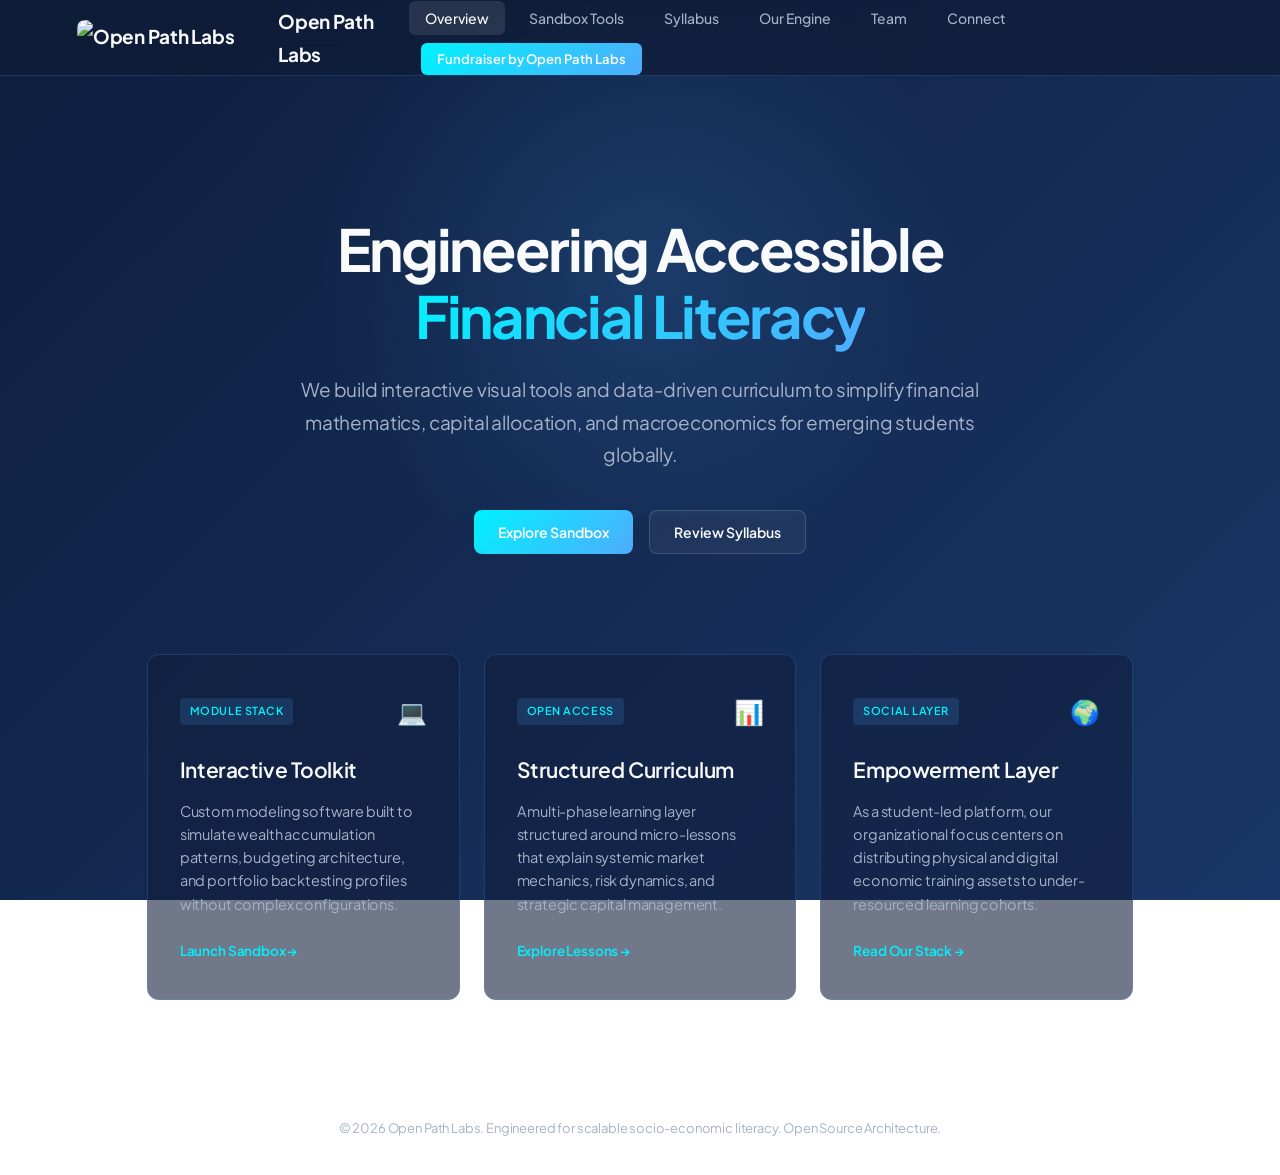
==== commit efecf2fa: "Create index.html" ====
--- a/index.html
+++ b/index.html
@@ -3,217 +3,248 @@
 <head>
   <meta charset="UTF-8">
   <meta name="viewport" content="width=device-width, initial-scale=1.0">
-  <title>Open Path Labs | Tech & Finance</title>
-  <link href="https://fonts.googleapis.com/css2?family=Inter:wght@300;400;600;800&family=Space+Grotesk:wght@500;700&display=swap" rel="stylesheet">
+  <title>Open Path Labs | Financial Engineering & Literacy Platforms</title>
+  <link href="https://fonts.googleapis.com/css2?family=Plus+Jakarta+Sans:wght@300;400;500;600;700&family=JetBrains+Mono:wght@400;500&display=swap" rel="stylesheet">
   <style>
-    /* RESET & VARIABLES */
+    /* CORE ARCHITECTURE */
     * { margin: 0; padding: 0; box-sizing: border-box; }
     :root {
-      --bg-deep: #0B0F19;
-      --bg-card: #151C2C;
-      --bg-card-hover: #1C2539;
-      --text-main: #F8FAFC;
-      --text-muted: #94A3B8;
-      --accent-cyan: #00D4FF;
-      --accent-blue: #3B82F6;
-      --gradient-main: linear-gradient(135deg, var(--accent-cyan), var(--accent-blue));
-      --border-color: rgba(59, 130, 246, 0.2);
-    }
+      /* Adjusted to a lighter, richer gradient blue for the base */
+      --bg-base: #0f1c35; 
+      --bg-surface: rgba(18, 30, 61, 0.6);
+      --bg-surface-hover: rgba(25, 45, 90, 0.8);
+      --text-primary: #f9fafb;
+      --text-secondary: #a6b2c8;
+      --brand-cyan: #00f2fe;
+      --brand-blue: #4facfe;
+      --brand-gradient: linear-gradient(135deg, var(--brand-cyan) 0%, var(--brand-blue) 100%);
+      --border-subtle: rgba(79, 172, 254, 0.2);
+      --glass-bg: rgba(15, 28, 53, 0.7);
+    }
+    
     body {
-      font-family: 'Inter', sans-serif;
-      background-color: var(--bg-deep);
-      color: var(--text-main);
-      line-height: 1.6;
+      font-family: 'Plus Jakarta Sans', sans-serif;
+      /* Lighter gradient blue background applied here */
+      background: linear-gradient(135deg, #0d1e3d 0%, #1a3668 100%);
+      background-attachment: fixed;
+      color: var(--text-primary);
+      line-height: 1.7;
+      letter-spacing: -0.01em;
       overflow-x: hidden;
     }
 
-    /* TYPOGRAPHY */
-    h1, h2, h3, h4 { font-family: 'Space Grotesk', sans-serif; }
-    .gradient-text {
-      background: var(--gradient-main);
+    /* UTILITIES & TYPOGRAPHY */
+    h1, h2, h3, h4 { font-weight: 700; letter-spacing: -0.02em; }
+    .text-gradient {
+      background: var(--brand-gradient);
       -webkit-background-clip: text;
       -webkit-text-fill-color: transparent;
-      display: inline-block;
-    }
-
-    /* NAVIGATION */
+    }
+    .mono { font-family: 'JetBrains Mono', monospace; }
+
+    /* STICKY INTERACTIVE NAVIGATION */
     nav {
-      position: sticky; top: 0; z-index: 100;
-      background: rgba(11, 15, 25, 0.85);
-      backdrop-filter: blur(12px);
-      border-bottom: 1px solid var(--border-color);
-      padding: 0 5%; height: 80px;
+      position: sticky; top: 0; z-index: 1000;
+      background: var(--glass-bg);
+      backdrop-filter: blur(16px);
+      -webkit-backdrop-filter: blur(16px);
+      border-bottom: 1px solid var(--border-subtle);
+      padding: 0 6%; height: 76px;
       display: flex; align-items: center; justify-content: space-between;
     }
-    .nav-brand {
-      font-family: 'Space Grotesk', sans-serif; font-size: 24px; font-weight: 700;
-      color: var(--text-main); display: flex; align-items: center; gap: 10px;
-    }
-    .nav-brand span { font-size: 24px; }
-    .nav-links { display: flex; gap: 5px; align-items: center; }
-    .nav-btn {
-      background: none; border: none; color: var(--text-muted); cursor: pointer;
-      font-family: 'Inter', sans-serif; font-size: 14px; font-weight: 600;
-      padding: 10px 16px; border-radius: 6px; transition: all 0.3s ease;
-    }
-    .nav-btn:hover, .nav-btn.active { color: var(--accent-cyan); background: rgba(0, 212, 255, 0.05); }
-    
-    /* BUTTONS */
-    .btn-primary {
-      background: var(--gradient-main); color: #fff; border: none; cursor: pointer;
-      font-family: 'Inter', sans-serif; font-size: 14px; font-weight: 600;
-      padding: 14px 28px; border-radius: 8px; transition: transform 0.3s, box-shadow 0.3s;
-      text-decoration: none; display: inline-block;
-    }
-    .btn-primary:hover {
-      transform: translateY(-2px); box-shadow: 0 8px 20px rgba(59, 130, 246, 0.4);
-    }
-    .btn-outline {
-      background: transparent; color: var(--accent-cyan);
-      border: 1px solid var(--accent-cyan); cursor: pointer;
-      font-family: 'Inter', sans-serif; font-size: 14px; font-weight: 600;
-      padding: 14px 28px; border-radius: 8px; transition: all 0.3s;
-    }
-    .btn-outline:hover { background: rgba(0, 212, 255, 0.1); transform: translateY(-2px); }
-
-    .btn-donate {
-      background: transparent; color: #fff; border: 1px solid #fff;
-      padding: 10px 20px; border-radius: 6px; font-weight: 600; font-size: 13px;
-      margin-left: 15px; cursor: pointer; transition: 0.3s;
-    }
-    .btn-donate:hover { background: #fff; color: var(--bg-deep); }
-
-    /* PAGE ROUTING */
-    .page { display: none; animation: fadeIn 0.5s ease; min-height: 80vh; padding-bottom: 80px; }
+    .nav-logo {
+      font-size: 19px; font-weight: 700; color: var(--text-primary);
+      display: flex; align-items: center; gap: 10px; cursor: pointer;
+    }
+    .nav-logo svg { width: 22px; height: 22px; fill: none; stroke: url(#logoGrad); stroke-width: 2.5; }
+    .nav-links { display: flex; gap: 8px; align-items: center; flex-wrap: wrap; }
+    .nav-link {
+      background: none; border: none; color: var(--text-secondary); cursor: pointer;
+      font-family: 'Plus Jakarta Sans', sans-serif; font-size: 14px; font-weight: 500;
+      padding: 8px 16px; border-radius: 6px; transition: all 0.2s ease;
+    }
+    .nav-link:hover, .nav-link.active { color: var(--text-primary); background: rgba(255, 255, 255, 0.1); }
+    
+    /* BUTTON ENGINE */
+    .btn {
+      display: inline-flex; align-items: center; justify-content: center;
+      font-family: 'Plus Jakarta Sans', sans-serif; font-size: 14px; font-weight: 600;
+      padding: 12px 24px; border-radius: 8px; transition: all 0.2s ease; text-decoration: none; cursor: pointer;
+    }
+    .btn-primary { background: var(--brand-gradient); color: #fff; border: none; }
+    .btn-primary:hover { transform: translateY(-1px); box-shadow: 0 8px 25px rgba(79, 172, 254, 0.35); }
+    .btn-secondary { background: rgba(255,255,255,0.05); color: var(--text-primary); border: 1px solid rgba(255,255,255,0.15); }
+    .btn-secondary:hover { background: rgba(255,255,255,0.1); border-color: rgba(255,255,255,0.3); }
+    .btn-nav-cta { background: var(--brand-gradient); color: #fff; border: none; padding: 8px 16px; font-size: 13px; margin-left: 12px; border-radius: 6px; }
+    .btn-nav-cta:hover { opacity: 0.95; }
+
+    /* ROUTING ENGINE */
+    .page { display: none; animation: slideUpFade 0.4s cubic-bezier(0.16, 1, 0.3, 1); min-height: 85vh; }
     .page.active { display: block; }
-    @keyframes fadeIn { from { opacity: 0; transform: translateY(15px); } to { opacity: 1; transform: translateY(0); } }
-
-    /* LAYOUT CONTAINERS */
-    .container { max-width: 1200px; margin: 0 auto; padding: 80px 5%; }
-    .section-header { text-align: center; margin-bottom: 60px; }
-    .section-header h2 { font-size: 42px; margin-bottom: 15px; }
-    .section-header p { color: var(--text-muted); max-width: 600px; margin: 0 auto; font-size: 16px; }
-
-    /* HERO SECTION */
+    @keyframes slideUpFade { from { opacity: 0; transform: translateY(12px); } to { opacity: 1; transform: translateY(0); } }
+
+    .container { max-width: 1140px; margin: 0 auto; padding: 80px 6%; }
+    .header-block { text-align: center; margin-bottom: 64px; }
+    .header-block h2 { font-size: 38px; margin-bottom: 16px; letter-spacing: -0.03em; }
+    .header-block p { color: var(--text-secondary); max-width: 580px; margin: 0 auto; font-size: 16px; font-weight: 400; }
+
+    /* STARTUP HERO ARCHITECTURE */
     .hero {
       display: flex; flex-direction: column; align-items: center; justify-content: center;
-      text-align: center; padding: 120px 5% 80px; position: relative;
+      text-align: center; padding: 140px 6% 100px; position: relative;
     }
     .hero::before {
-      content: ''; position: absolute; top: -20%; left: 50%; transform: translateX(-50%);
-      width: 600px; height: 600px; background: radial-gradient(circle, rgba(59,130,246,0.15) 0%, rgba(11,15,25,0) 70%);
+      content: ''; position: absolute; top: -10%; left: 50%; transform: translateX(-50%);
+      width: 700px; height: 500px; background: radial-gradient(circle, rgba(79,172,254,0.15) 0%, rgba(3,7,18,0) 75%);
       z-index: -1; pointer-events: none;
     }
-    .hero h1 { font-size: 64px; line-height: 1.1; margin-bottom: 24px; }
-    .hero p { font-size: 20px; color: var(--text-muted); max-width: 700px; margin-bottom: 40px; font-weight: 300; }
-    .hero-actions { display: flex; gap: 20px; justify-content: center; }
-
-    /* CARDS (TOOLS & LEARN) */
-    .grid-3 { display: grid; grid-template-columns: repeat(auto-fit, minmax(300px, 1fr)); gap: 30px; }
-    .card {
-      background: var(--bg-card); border: 1px solid var(--border-color);
-      border-radius: 12px; padding: 40px 30px; transition: all 0.3s;
-      display: flex; flex-direction: column; position: relative; overflow: hidden;
-    }
-    .card::before {
-      content: ''; position: absolute; top: 0; left: 0; width: 100%; height: 3px;
-      background: var(--gradient-main); transform: scaleX(0); transform-origin: left; transition: transform 0.4s;
-    }
-    .card:hover { transform: translateY(-8px); background: var(--bg-card-hover); border-color: var(--accent-cyan); box-shadow: 0 10px 30px rgba(0,0,0,0.3); }
-    .card:hover::before { transform: scaleX(1); }
-    .card-icon { font-size: 32px; margin-bottom: 20px; display: inline-block; background: rgba(59, 130, 246, 0.1); padding: 15px; border-radius: 12px; }
-    .card h3 { font-size: 22px; margin-bottom: 12px; }
-    .card p { color: var(--text-muted); font-size: 15px; margin-bottom: 25px; flex-grow: 1; }
-    .card-link { color: var(--accent-cyan); font-weight: 600; text-decoration: none; font-size: 14px; display: flex; align-items: center; gap: 5px; }
-    .card-link:hover { text-decoration: underline; }
-
-    /* MISSION SECTION */
-    .mission-grid { display: grid; grid-template-columns: 1fr 1fr; gap: 60px; align-items: center; }
-    .mission-text p { color: var(--text-muted); font-size: 17px; margin-bottom: 20px; line-height: 1.8; }
-    .mission-pillars { list-style: none; margin-top: 30px; }
-    .mission-pillars li {
-      display: flex; align-items: flex-start; gap: 15px; margin-bottom: 20px;
-      background: var(--bg-card); padding: 20px; border-radius: 8px; border: 1px solid rgba(255,255,255,0.05);
-    }
-    .pillar-icon { font-size: 24px; color: var(--accent-cyan); }
-    .pillar-content h4 { font-size: 18px; margin-bottom: 5px; }
-    .pillar-content p { color: var(--text-muted); font-size: 14px; margin: 0; }
-    
-    .mission-visual { position: relative; }
-    .code-window { background: #000; border-radius: 12px; padding: 20px; border: 1px solid var(--border-color); font-family: monospace; color: #10B981; box-shadow: 0 20px 40px rgba(0,0,0,0.5); }
-    .code-header { display: flex; gap: 8px; margin-bottom: 15px; border-bottom: 1px solid #333; padding-bottom: 15px; }
-    .dot { width: 12px; height: 12px; border-radius: 50%; }
-    .dot.red { background: #EF4444; } .dot.yel { background: #F59E0B; } .dot.grn { background: #10B981; }
-
-    /* CONTACT & DONATE */
-    .dual-grid { display: grid; grid-template-columns: 1.5fr 1fr; gap: 50px; }
-    .form-group { margin-bottom: 20px; }
-    .form-group label { display: block; font-size: 13px; color: var(--text-muted); margin-bottom: 8px; font-weight: 600; text-transform: uppercase; letter-spacing: 0.05em; }
-    .form-group input, .form-group textarea {
-      width: 100%; padding: 15px; background: rgba(255,255,255,0.03); border: 1px solid rgba(255,255,255,0.1);
-      border-radius: 8px; color: #fff; font-family: 'Inter'; font-size: 15px; transition: 0.3s;
-    }
-    .form-group input:focus, .form-group textarea:focus { outline: none; border-color: var(--accent-cyan); background: rgba(255,255,255,0.06); }
-    .form-group textarea { height: 150px; resize: vertical; }
-    
-    .donate-card {
-      background: var(--gradient-main); padding: 40px; border-radius: 12px; text-align: center; color: #fff;
-      display: flex; flex-direction: column; justify-content: center; align-items: center;
-    }
-    .donate-card h3 { font-size: 28px; margin-bottom: 15px; color: #fff; }
-    .donate-card p { font-size: 16px; margin-bottom: 25px; opacity: 0.9; }
-    .btn-donate-large {
-      background: #fff; color: var(--accent-blue); padding: 15px 30px; border-radius: 8px;
-      font-weight: 800; text-decoration: none; font-size: 16px; transition: transform 0.3s;
-    }
-    .btn-donate-large:hover { transform: scale(1.05); }
-
-    /* FOOTER */
-    footer { border-top: 1px solid rgba(255,255,255,0.05); padding: 40px 5%; text-align: center; color: var(--text-muted); font-size: 14px; }
+    .hero h1 { font-size: 58px; line-height: 1.15; margin-bottom: 24px; letter-spacing: -0.04em; }
+    .hero p { font-size: 19px; color: var(--text-secondary); max-width: 680px; margin-bottom: 40px; font-weight: 400; }
+    .hero-ctas { display: flex; gap: 16px; justify-content: center; }
+
+    /* FLEXIBLE STARTUP CARD GRID */
+    .grid-layout { display: grid; grid-template-columns: repeat(auto-fit, minmax(280px, 1fr)); gap: 24px; }
+    .feature-card {
+      background: var(--bg-surface); border: 1px solid var(--border-subtle);
+      border-radius: 12px; padding: 36px 32px; transition: all 0.25s cubic-bezier(0.16, 1, 0.3, 1);
+      display: flex; flex-direction: column; text-decoration: none; color: inherit;
+    }
+    .feature-card:hover { transform: translateY(-4px); background: var(--bg-surface-hover); border-color: var(--brand-cyan); box-shadow: 0 12px 30px rgba(0,0,0,0.3); }
+    .card-meta { display: flex; align-items: center; justify-content: space-between; margin-bottom: 20px; }
+    .card-badge { background: rgba(79, 172, 254, 0.15); color: var(--brand-cyan); font-size: 11px; font-weight: 600; text-transform: uppercase; letter-spacing: 0.05em; padding: 4px 10px; border-radius: 4px; }
+    .card-icon-wrap { font-size: 24px; color: var(--brand-cyan); }
+    .feature-card h3 { font-size: 21px; margin-bottom: 12px; font-weight: 600; }
+    .feature-card p { color: var(--text-secondary); font-size: 14.5px; line-height: 1.6; margin-bottom: 24px; flex-grow: 1; }
+    .card-action-text { color: var(--brand-cyan); font-weight: 600; font-size: 13.5px; display: flex; align-items: center; gap: 6px; margin-top: auto; }
+
+    /* MODULES & VIDEO UI */
+    .module-section { margin-bottom: 70px; background: rgba(0,0,0,0.1); padding: 40px; border-radius: 16px; border: 1px solid var(--border-subtle); }
+    .module-header { font-size: 26px; border-bottom: 1px solid rgba(255,255,255,0.1); padding-bottom: 16px; margin-bottom: 30px; color: #fff; }
+    .video-card { padding: 20px; }
+    .video-thumbnail {
+      aspect-ratio: 16/9; background: #030811; border-radius: 8px; margin-bottom: 16px;
+      display: flex; align-items: center; justify-content: center; font-size: 32px;
+      border: 1px solid rgba(255,255,255,0.05); transition: all 0.2s ease; cursor: pointer;
+    }
+    .video-thumbnail:hover { border-color: var(--brand-cyan); box-shadow: 0 0 20px rgba(0,242,254,0.2); }
+    .video-card h4 { font-size: 16px; margin-bottom: 8px; color: #fff; }
+    .video-card p { font-size: 13.5px; color: var(--text-secondary); margin: 0; line-height: 1.5; }
+
+    /* TEAM GRID UI */
+    .team-avatar {
+      width: 90px; height: 90px; border-radius: 50%; background: var(--brand-gradient);
+      margin: 0 auto 20px; display: flex; align-items: center; justify-content: center;
+      font-size: 36px; box-shadow: 0 8px 20px rgba(0,242,254,0.3);
+    }
+    .team-card { text-align: center; }
+    .team-card h3 { font-size: 20px; margin-bottom: 4px; }
+    .team-role { font-size: 13px; color: var(--brand-cyan); font-weight: 600; text-transform: uppercase; letter-spacing: 0.05em; margin-bottom: 16px; display: block; }
+
+    /* MISSION INTERACTION LAYOUT */
+    .split-layout { display: grid; grid-template-columns: 1.1fr 0.9fr; gap: 64px; align-items: center; }
+    .split-content h2 { font-size: 36px; margin-bottom: 20px; }
+    .split-content p { color: var(--text-secondary); font-size: 16px; margin-bottom: 20px; }
+    
+    .stack-list { list-style: none; margin-top: 32px; }
+    .stack-item { display: flex; gap: 16px; margin-bottom: 20px; background: rgba(255,255,255,0.03); padding: 20px; border-radius: 8px; border: 1px solid rgba(255,255,255,0.05); }
+    .stack-icon { font-size: 20px; margin-top: 2px; }
+    .stack-body h4 { font-size: 16.5px; margin-bottom: 4px; font-weight: 600; }
+    .stack-body p { color: var(--text-secondary); font-size: 13.5px; margin: 0; line-height: 1.5; }
+    
+    /* TECH / CODE TERMINAL GLASS */
+    .terminal-mock { background: #050a14; border-radius: 12px; padding: 24px; border: 1px solid var(--border-subtle); box-shadow: 0 25px 50px rgba(0,0,0,0.5); }
+    .terminal-header { display: flex; gap: 6px; margin-bottom: 20px; border-bottom: 1px solid rgba(255,255,255,0.06); padding-bottom: 14px; }
+    .term-dot { width: 10px; height: 10px; border-radius: 50%; }
+    .term-dot-r { background: #ff5f56; } .term-dot-y { background: #ffbd2e; } .term-dot-g { background: #27c93f; }
+    .terminal-mock pre { margin: 0; font-size: 13px; line-height: 1.6; color: #a6accd; white-space: pre-wrap; }
+
+    /* DOUBLE-CARD INTERACTIVE FOOTER LAYOUT */
+    .contact-split { display: grid; grid-template-columns: 1.3fr 0.7fr; gap: 32px; }
+    .form-row { display: flex; gap: 16px; margin-bottom: 16px; }
+    .field-wrap { flex: 1; display: flex; flex-direction: column; gap: 6px; }
+    .field-wrap label { font-size: 12px; font-weight: 600; text-transform: uppercase; color: var(--text-secondary); letter-spacing: 0.05em; }
+    .field-wrap input, .field-wrap textarea {
+      width: 100%; padding: 14px; background: rgba(255,255,255,0.03); border: 1px solid rgba(255,255,255,0.1);
+      border-radius: 6px; color: #fff; font-family: inherit; font-size: 14.5px; transition: border-color 0.2s;
+    }
+    .field-wrap input:focus, .field-wrap textarea:focus { outline: none; border-color: var(--brand-cyan); }
+    .field-wrap textarea { height: 140px; resize: none; }
+    
+    .pitch-cta-card {
+      background: rgba(18, 30, 61, 0.8);
+      border: 1px solid var(--border-subtle); padding: 40px; border-radius: 12px;
+      display: flex; flex-direction: column; justify-content: center; position: relative;
+    }
+    .pitch-cta-card h3 { font-size: 26px; margin-bottom: 12px; }
+    .pitch-cta-card p { font-size: 14.5px; color: var(--text-secondary); margin-bottom: 28px; line-height: 1.6; }
+
+    /* CLEAN MINIMALIST FOOTER */
+    footer { border-top: 1px solid rgba(255,255,255,0.05); padding: 36px 6%; text-align: center; color: var(--text-secondary); font-size: 13px; }
   </style>
 </head>
 <body>
 
+<svg style="display:none;">
+  <linearGradient id="logoGrad" x1="0%" y1="0%" x2="100%" y2="100%">
+    <stop offset="0%" stop-color="#00f2fe" />
+    <stop offset="100%" stop-color="#4facfe" />
+  </linearGradient>
+</svg>
+
 <nav>
-  <div class="nav-brand">
-    <span>🌐</span> Open Path Labs
-  </div>
+  <div class="nav-logo" onclick="showPage('home')">
+  <img src="logo.png" alt="Open Path Labs Logo" style="height: 36px; width: auto; border-radius: 8px;">
+  Open Path Labs
+</div>
   <div class="nav-links">
-    <button class="nav-btn active" onclick="showPage('home')">Home</button>
-    <button class="nav-btn" onclick="showPage('tools')">Tools</button>
-    <button class="nav-btn" onclick="showPage('learn')">Learn</button>
-    <button class="nav-btn" onclick="showPage('mission')">Mission</button>
-    <button class="nav-btn" onclick="showPage('contact')">Contact</button>
-    <button class="btn-donate" onclick="window.open('https://gofundme.com', '_blank')">Donate</button>
+    <button class="nav-link active" onclick="showPage('home')">Overview</button>
+    <button class="nav-link" onclick="showPage('tools')">Sandbox Tools</button>
+    <button class="nav-link" onclick="showPage('learn')">Syllabus</button>
+    <button class="nav-link" onclick="showPage('mission')">Our Engine</button>
+    <button class="nav-link" onclick="showPage('team')">Team</button>
+    <button class="nav-link" onclick="showPage('contact')">Connect</button>
+    <button class="btn btn-nav-cta" onclick="window.open('https://gofund.me/7e28e00ee', '_blank')">Fundraiser by Open Path Labs</button>
   </div>
 </nav>
 
 <div id="page-home" class="page active">
   <div class="hero">
-    <h1>Bridging Code and <br><span class="gradient-text">Financial Literacy</span></h1>
-    <p>A student-built platform engineering accessible financial education, interactive coding tools, and real-world learning modules for the next generation.</p>
-    <div class="hero-actions">
-      <button class="btn-primary" onclick="showPage('tools')">Explore Tools</button>
-      <button class="btn-outline" onclick="showPage('learn')">Learn Finance</button>
+    <h1>Engineering Accessible <br><span class="text-gradient">Financial Literacy</span></h1>
+    <p>We build interactive visual tools and data-driven curriculum to simplify financial mathematics, capital allocation, and macroeconomics for emerging students globally.</p>
+    <div class="hero-ctas">
+      <button class="btn btn-primary" onclick="showPage('tools')">Explore Sandbox</button>
+      <button class="btn btn-secondary" onclick="showPage('learn')">Review Syllabus</button>
     </div>
   </div>
   
   <div class="container" style="padding-top: 0;">
-    <div class="grid-3">
-      <div class="card" onclick="showPage('tools')" style="cursor: pointer;">
-        <div class="card-icon">💻</div>
-        <h3>Digital Tools</h3>
-        <p>Interact with our custom-built financial simulators and calculators to see the math behind the money.</p>
-      </div>
-      <div class="card" onclick="showPage('learn')" style="cursor: pointer;">
-        <div class="card-icon">📚</div>
-        <h3>Financial Education</h3>
-        <p>Curated modules breaking down complex topics like stocks, budgeting, and risk into digestible lessons.</p>
-      </div>
-      <div class="card" onclick="window.open('https://gofundme.com', '_blank')" style="cursor: pointer;">
-        <div class="card-icon">🌍</div>
-        <h3>Nonprofit Mission</h3>
-        <p>Every donation funds our initiative to bring these resources to economically disadvantaged schools.</p>
+    <div class="grid-layout">
+      <div class="feature-card" onclick="showPage('tools')">
+        <div class="card-meta">
+          <span class="card-badge">Module Stack</span>
+          <span class="card-icon-wrap">💻</span>
+        </div>
+        <h3>Interactive Toolkit</h3>
+        <p>Custom modeling software built to simulate wealth accumulation patterns, budgeting architecture, and portfolio backtesting profiles without complex configurations.</p>
+        <span class="card-action-text">Launch Sandbox →</span>
+      </div>
+      <div class="feature-card" onclick="showPage('learn')">
+        <div class="card-meta">
+          <span class="card-badge">Open Access</span>
+          <span class="card-icon-wrap">📊</span>
+        </div>
+        <h3>Structured Curriculum</h3>
+        <p>A multi-phase learning layer structured around micro-lessons that explain systemic market mechanics, risk dynamics, and strategic capital management.</p>
+        <span class="card-action-text">Explore Lessons →</span>
+      </div>
+      <div class="feature-card" onclick="showPage('mission')">
+        <div class="card-meta">
+          <span class="card-badge">Social Layer</span>
+          <span class="card-icon-wrap">🌍</span>
+        </div>
+        <h3>Empowerment Layer</h3>
+        <p>As a student-led platform, our organizational focus centers on distributing physical and digital economic training assets to under-resourced learning cohorts.</p>
+        <span class="card-action-text">Read Our Stack →</span>
       </div>
     </div>
   </div>
@@ -221,28 +252,37 @@
 
 <div id="page-tools" class="page">
   <div class="container">
-    <div class="section-header">
-      <h2>Interactive <span class="gradient-text">Tools</span></h2>
-      <p>Built by our computer science team, these open-source tools allow you to model financial scenarios in real-time. No spreadsheets required.</p>
-    </div>
-    <div class="grid-3">
-      <div class="card">
-        <div class="card-icon">📈</div>
+    <div class="header-block">
+      <h2>Simulation <span class="text-gradient">Sandboxes</span></h2>
+      <p>A collection of algorithmic applications allowing students to interactively test theories, trace capital pipelines, and execute strategy variants.</p>
+    </div>
+    <div class="grid-layout">
+      <div class="feature-card">
+        <div class="card-meta">
+          <span class="card-badge">JS Logic Engine</span>
+          <span class="card-icon-wrap">📈</span>
+        </div>
         <h3>Compound Growth Engine</h3>
-        <p>Visualize how time and interest rates affect your investments. Adjust variables to see the power of compounding over decades.</p>
-        <a href="#" class="card-link" onclick="alert('Tool Module Loading...')">Launch Tool →</a>
-      </div>
-      <div class="card">
-        <div class="card-icon">📊</div>
-        <h3>Budget Visualizer</h3>
-        <p>Input your income and expenses to generate an automatic, interactive Sankey diagram of your cash flow.</p>
-        <a href="#" class="card-link" onclick="alert('Tool Module Loading...')">Launch Tool →</a>
-      </div>
-      <div class="card">
-        <div class="card-icon">🤖</div>
-        <h3>Algo-Trading Sandbox</h3>
-        <p>Learn the basics of algorithmic trading. Write simple logic blocks and backtest them against historical market data.</p>
-        <a href="#" class="card-link" onclick="alert('Tool Module Loading...')">Launch Tool →</a>
+        <p>A continuous mathematical simulation parsing capital optimization metrics. Real-time rendering tracks the scale variance of continuous reinvestments over expansive horizons.</p>
+        <span class="card-action-text" onclick="alert('Component mounting initiated — your custom logic script executes here.')">Initialize Engine →</span>
+      </div>
+      <div class="feature-card">
+        <div class="card-meta">
+          <span class="card-badge">DOM Data Rendering</span>
+          <span class="card-icon-wrap">📊</span>
+        </div>
+        <h3>Dynamic Budget Architect</h3>
+        <p>Interactive macro-modeling workspace converting continuous operational expenses into unified visual flows. Designed to clarify structural liquidity thresholds.</p>
+        <span class="card-action-text" onclick="alert('Component mounting initiated — your custom logic script executes here.')">Initialize Architect →</span>
+      </div>
+      <div class="feature-card">
+        <div class="card-meta">
+          <span class="card-badge">Array Processing</span>
+          <span class="card-icon-wrap">🤖</span>
+        </div>
+        <h3>Quantitative Strategy Sandbox</h3>
+        <p>A logical execution engine tracking conditional asset allocation parameters against isolated historical data trends. Designed to introduce code-driven trading structures.</p>
+        <span class="card-action-text" onclick="alert('Component mounting initiated — your custom logic script executes here.')">Initialize Sandbox →</span>
       </div>
     </div>
   </div>
@@ -250,34 +290,86 @@
 
 <div id="page-learn" class="page">
   <div class="container">
-    <div class="section-header">
-      <h2>Financial <span class="gradient-text">Curriculum</span></h2>
-      <p>Free, accessible education designed to bridge the gap between classroom math and real-world wealth building.</p>
-    </div>
-    <div class="grid-3">
-      <div class="card">
-        <div class="card-icon">📝</div>
-        <h3>Budgeting Basics</h3>
-        <p>Master your cash flow. Learn the 50/30/20 rule, how to track hidden expenses, and the psychology behind spending.</p>
-        <a href="#" class="card-link">Start Module →</a>
-      </div>
-      <div class="card">
-        <div class="card-icon">🏦</div>
-        <h3>Saving & Investing</h3>
-        <p>Understand the critical difference between saving cash and investing in assets. Learn about inflation and APY.</p>
-        <a href="#" class="card-link">Start Module →</a>
-      </div>
-      <div class="card">
-        <div class="card-icon">📉</div>
-        <h3>Intro to Stocks</h3>
-        <p>Demystify the stock market. We cover index funds, ETFs, market caps, and how to execute your first trade safely.</p>
-        <a href="#" class="card-link">Start Module →</a>
-      </div>
-      <div class="card">
-        <div class="card-icon">⚖️</div>
-        <h3>Risk vs. Reward</h3>
-        <p>Analyze risk tolerance, asset allocation, and the importance of diversification in building a resilient portfolio.</p>
-        <a href="#" class="card-link">Start Module →</a>
+    <div class="header-block">
+      <h2>Educational <span class="text-gradient">Syllabus Modules</span></h2>
+      <p>Explore our segmented video curriculum. Each module is engineered to deliver concrete foundational principles behind micro and macro-economic structures.</p>
+    </div>
+    
+    <div class="module-section">
+      <h3 class="module-header">Module 01: Liquidity & Cash Optimization</h3>
+      <div class="grid-layout">
+        <div class="feature-card video-card">
+          <div class="video-thumbnail">▶</div>
+          <h4>1.1 Operational Tracking</h4>
+          <p>Deconstruct structural asset allocations and trace where capital fundamentally flows.</p>
+        </div>
+        <div class="feature-card video-card">
+          <div class="video-thumbnail">▶</div>
+          <h4>1.2 Expense Management</h4>
+          <p>Analyzing personal balance accounts and building dynamic baseline budgets.</p>
+        </div>
+        <div class="feature-card video-card">
+          <div class="video-thumbnail">▶</div>
+          <h4>1.3 Cash Processing</h4>
+          <p>Understanding the mechanics behind basic banking frameworks and liquidity thresholds.</p>
+        </div>
+        <div class="feature-card video-card">
+          <div class="video-thumbnail">▶</div>
+          <h4>1.4 Strategic Surpluses</h4>
+          <p>Learning how to convert operational cash flows into functional, investable capital.</p>
+        </div>
+      </div>
+    </div>
+
+    <div class="module-section">
+      <h3 class="module-header">Module 02: Asset Appreciation Frameworks</h3>
+      <div class="grid-layout">
+        <div class="feature-card video-card">
+          <div class="video-thumbnail">▶</div>
+          <h4>2.1 Raw Storage vs Assets</h4>
+          <p>Differentiating stagnant currency storage from generative, appreciating asset performance.</p>
+        </div>
+        <div class="feature-card video-card">
+          <div class="video-thumbnail">▶</div>
+          <h4>2.2 The Impact of Inflation</h4>
+          <p>Tracking the explicit impacts of systemic inflation indices against cash and static yields.</p>
+        </div>
+        <div class="feature-card video-card">
+          <div class="video-thumbnail">▶</div>
+          <h4>2.3 Compound Mechanics</h4>
+          <p>A visual demonstration of continuous mathematical reinvestment over wide horizons.</p>
+        </div>
+        <div class="feature-card video-card">
+          <div class="video-thumbnail">▶</div>
+          <h4>2.4 Asset Classes Overview</h4>
+          <p>A broad structural look at equities, debt instruments, and real-world tangibles.</p>
+        </div>
+      </div>
+    </div>
+
+    <div class="module-section">
+      <h3 class="module-header">Module 03: Market Mechanics & Equities</h3>
+      <div class="grid-layout">
+        <div class="feature-card video-card">
+          <div class="video-thumbnail">▶</div>
+          <h4>3.1 Capital Markets</h4>
+          <p>Unpacking index equity baskets, broad market structures, and standard exchanges.</p>
+        </div>
+        <div class="feature-card video-card">
+          <div class="video-thumbnail">▶</div>
+          <h4>3.2 Deep Dive: ETFs</h4>
+          <p>Evaluating Exchange Traded Funds, mutual structures, and passive vs active management.</p>
+        </div>
+        <div class="feature-card video-card">
+          <div class="video-thumbnail">▶</div>
+          <h4>3.3 Standard Valuation</h4>
+          <p>Learning foundational pricing procedures and how the market measures asset worth.</p>
+        </div>
+        <div class="feature-card video-card">
+          <div class="video-thumbnail">▶</div>
+          <h4>3.4 Market Volatility</h4>
+          <p>Understanding psychological market cycles, corrections, and long-term recovery metrics.</p>
+        </div>
       </div>
     </div>
   </div>
@@ -285,60 +377,90 @@
 
 <div id="page-mission" class="page">
   <div class="container">
-    <div class="mission-grid">
-      <div class="mission-text">
-        <h2>Empowering Students Through <span class="gradient-text">Code & Capital</span></h2>
-        <br>
-        <p>Open Path Labs is a student-led nonprofit initiative. We recognized a critical flaw in modern education: students are taught advanced calculus but graduate without knowing how to file taxes, read a stock chart, or build a budget.</p>
-        <p>By leveraging our skills in Computer Science and Data Analysis, we build scalable digital tools that make learning finance interactive and engaging.</p>
+    <div class="split-layout">
+      <div class="split-content">
+        <h2>Developing Future Tech & <span class="text-gradient">Capital Allocators</span></h2>
+        <p>Open Path Labs runs at the intersection of quantitative software engineering and social enterprise. Modern academic pipelines frequently focus heavily on pure math theory while ignoring the practical mechanics of wealth building, asset preservation, and algorithmic tooling.</p>
+        <p>We engineer free web infrastructure to serve as a structural stepping stone, empowering students to build technical software mastery and critical data architecture concepts concurrently.</p>
         
-        <ul class="mission-pillars">
-          <li>
-            <div class="pillar-icon">💻</div>
-            <div class="pillar-content">
-              <h4>Computer Science</h4>
-              <p>We build our own platforms, dashboards, and algorithms from scratch.</p>
+        <ul class="stack-list">
+          <li class="stack-item">
+            <div class="stack-icon">💻</div>
+            <div class="stack-body">
+              <h4>Software Engineering Focus</h4>
+              <p>We advocate for construction-based learning—teaching web logic and algorithmic workflows alongside core structural calculations.</p>
             </div>
           </li>
-          <li>
-            <div class="pillar-icon">📈</div>
-            <div class="pillar-content">
-              <h4>Financial Literacy</h4>
-              <p>Translating complex economic concepts into actionable teen-friendly advice.</p>
+          <li class="stack-item">
+            <div class="stack-icon">📈</div>
+            <div class="stack-body">
+              <h4>Systemic Economic Literacy</h4>
+              <p>Delivering uncompromised, technically sound financial content configured for rapid structural adaptation.</p>
             </div>
           </li>
-          <li>
-          
-            <div class="pillar-icon">🤝</div>
-            <div class="pillar-content">
-              <h4>Community Leadership</h4>
-              <p>Partnering with local schools and raising funds to ensure equitable access to tech.</p>
+          <li class="stack-item">
+            <div class="stack-icon">🤝</div>
+            <div class="stack-body">
+              <h4>Social Equity & Deployment</h4>
+              <p>Deploying targeted grants, learning materials, and modern educational instances straight to under-capitalized school districts.</p>
             </div>
           </li>
         </ul>
       </div>
-      <div class="mission-visual">
-        <div class="code-window">
-          <div class="code-header">
-            <div class="dot red"></div><div class="dot yel"></div><div class="dot grn"></div>
+      <div class="split-visual">
+        <div class="terminal-mock">
+          <div class="terminal-header">
+            <div class="term-dot term-dot-r"></div><div class="term-dot term-dot-y"></div><div class="term-dot term-dot-g"></div>
           </div>
-          <pre style="margin:0;">
-<span style="color:#818CF8;">class</span> <span style="color:#FCD34D;">OpenPathLabs</span> {
-  <span style="color:#818CF8;">constructor</span>() {
-    <span style="color:#F472B6;">this</span>.mission = <span style="color:#A7F3D0;">"Accessibility"</span>;
-    <span style="color:#F472B6;">this</span>.tools = [<span style="color:#A7F3D0;">"Code"</span>, <span style="color:#A7F3D0;">"Finance"</span>];
-  }
-
-  <span style="color:#60A5FA;">empowerStudent</span>(student) {
-    <span style="color:#818CF8;">if</span> (!student.hasKnowledge) {
-      student.learn(<span style="color:#F472B6;">this</span>.tools);
-      student.buildWealth();
-    }
-    <span style="color:#818CF8;">return</span> <span style="color:#A7F3D0;">"Future Leader Created"</span>;
-  }
-}
-          </pre>
-        </div>
+          <pre class="mono"><span style="color:#ff79c6;">import</span> { SystemicImpact } <span style="color:#ff79c6;">from</span> <span style="color:#f1fa8c;">'openpath-labs'</span>;
+
+<span style="color:#ff79c6;">const</span> initiative = <span style="color:#ff79c6;">new</span> SystemicImpact({
+  mandate: <span style="color:#f1fa8c;">"Equitable Financial Engineering"</span>,
+  stack: [<span style="color:#f1fa8c;">"JavaScript"</span>, <span style="color:#f1fa8c;">"Economic Modeling"</span>]
+});
+
+<span style="color:#6272a4;">// Executing real-world community onboarding pipeline</span>
+initiative.deployResourceToDistricts({
+  scope: <span style="color:#f1fa8c;">"Underfunded Cohorts"</span>,
+  deliverable: <span style="color:#ff79c6;">true</span>
+});</pre>
+        </div>
+      </div>
+    </div>
+  </div>
+</div>
+
+<div id="page-team" class="page">
+  <div class="container">
+    <div class="header-block">
+      <h2>The Open Path <span class="text-gradient">Engineers</span></h2>
+      <p>Meet the operational nodes driving our educational and technical initiatives forward.</p>
+    </div>
+    
+    <div class="grid-layout" style="grid-template-columns: repeat(auto-fit, minmax(220px, 1fr));">
+      <div class="feature-card team-card">
+        <div class="team-avatar">👑</div>
+        <h3>Executive Director</h3>
+        <span class="team-role">Leadership & Strategy</span>
+        <p>Oversees strategic deployment, organizational growth, and global learning partnerships.</p>
+      </div>
+      <div class="feature-card team-card">
+        <div class="team-avatar">💻</div>
+        <h3>Head of Engineering</h3>
+        <span class="team-role">Systems Architecture</span>
+        <p>Maintains core simulation environments and dictates the open-source software stack.</p>
+      </div>
+      <div class="feature-card team-card">
+        <div class="team-avatar">📚</div>
+        <h3>Curriculum Lead</h3>
+        <span class="team-role">Academic Operations</span>
+        <p>Designs macroeconomic lesson plans and ensures data accuracy across video modules.</p>
+      </div>
+      <div class="feature-card team-card">
+        <div class="team-avatar">🌍</div>
+        <h3>Outreach Director</h3>
+        <span class="team-role">Community Relations</span>
+        <p>Coordinates deployments directly with under-capitalized school districts and student cohorts.</p>
       </div>
     </div>
   </div>
@@ -346,74 +468,83 @@
 
 <div id="page-contact" class="page">
   <div class="container">
-    <div class="section-header">
-      <h2>Get In <span class="gradient-text">Touch</span></h2>
-      <p>Want to join the team, use our tools in your classroom, or support our nonprofit mission?</p>
-    </div>
-    
-    <div class="dual-grid">
+    <div class="header-block">
+      <h2>Strategic <span class="text-gradient">Relations</span></h2>
+      <p>Initiate a connection path to coordinate platform licensing, suggest curriculum enhancements, or support our ecosystem initiatives.</p>
+    </div>
+    
+    <div class="contact-split">
       <div>
-        <form action="#" method="POST" id="contact-form" onsubmit="event.preventDefault(); alert('Message sent!'); this.reset();">
-          <div style="display:flex; gap:20px;">
-            <div class="form-group" style="flex:1;">
-              <label>Name</label>
-              <input type="text" placeholder="John Doe" required>
-            </div>
-            <div class="form-group" style="flex:1;">
-              <label>Email</label>
-              <input type="email" placeholder="john@example.com" required>
-            </div>
-          </div>
-          <div class="form-group">
-            <label>Subject</label>
-            <input type="text" placeholder="How can we help?">
-          </div>
-          <div class="form-group">
-            <label>Message</label>
-            <textarea placeholder="Write your message here..." required></textarea>
-          </div>
-          <button type="submit" class="btn-primary">Send Message</button>
-        </form>
+        <form action="https://formspree.io/f/mrewkgod" method="POST" id="contact-form">
+            <div class="form-row">
+           <div class="field-wrap">
+      <label>Full Identity</label>
+      <input type="text" name="name" placeholder="Alex Chen" required>
+    </div>
+    <div class="field-wrap">
+      <label>Communication Routing (Email)</label>
+      <input type="email" name="email" placeholder="alex@institution.org" required>
+    </div>
+  </div>
+  <div class="form-group field-wrap" style="margin-bottom: 16px;">
+    <label>Subject Vector</label>
+    <input type="text" name="subject" placeholder="System Integration / Partnership Proposal">
+  </div>
+  <div class="form-group field-wrap" style="margin-bottom: 24px;">
+    <label>Transmission Payload (Message)</label>
+    <textarea name="message" placeholder="Outline your initiative proposal or structural query here..." required></textarea>
+  </div>
+  <button type="submit" class="btn btn-primary">Dispatch Message</button>
+</form>
       </div>
       
-      <div class="donate-card">
-        <h3>Support Our Mission</h3>
-        <p>Open Path Labs relies on community support to keep our servers running and our curriculum free for disadvantaged school districts.</p>
-        <a href="https://gofundme.com" target="_blank" class="btn-donate-large">Donate via GoFundMe</a>
+      <div class="pitch-cta-card">
+        <h3>Ecosystem Venture Support</h3>
+        <p>Open Path Labs functions as an open-access entity. Capital contributions go directly toward managing active node servers and expanding educational coverage variables for underrepresented classrooms.</p>
+        <a href="https://gofund.me/7e28e00ee" target="_blank" class="btn btn-secondary" style="border-color: var(--brand-cyan); color: var(--brand-cyan); white-space: normal; text-align: center;">Fundraiser by Open Path Labs : Help Direct Relief Make a Bigger Impact</a>
       </div>
     </div>
   </div>
 </div>
 
 <footer>
-  <p>© 2026 Open Path Labs. A student-built nonprofit initiative.</p>
+  <p>© 2026 Open Path Labs. Engineered for scalable socio-economic literacy. Open Source Architecture.</p>
 </footer>
 
 <script>
-// Simple SPA Router
+// SPA Navigation Core Routing
 function showPage(id) {
-  // Hide all pages
-  document.querySelectorAll('.page').forEach(function(p) {
-    p.classList.remove('active');
-  });
-  // Remove active state from nav buttons
-  document.querySelectorAll('.nav-btn').forEach(function(b) {
-    b.classList.remove('active');
+  // Hide current active pages
+  document.querySelectorAll('.page').forEach(function(p) { p.classList.remove('active'); });
+  // Deactivate all nav links
+  document.querySelectorAll('.nav-link').forEach(function(b) { b.classList.remove('active'); });
+  
+  // Activate target page instance
+  const targetPage = document.getElementById('page-' + id);
+  if (targetPage) {
+    targetPage.classList.add('active');
+  }
+  
+  // Reflect state in navigation UI
+  const navButtons = document.querySelectorAll('.nav-link');
+  navButtons.forEach(btn => {
+    if(btn.textContent.toLowerCase().includes(id) || 
+       (id === 'home' && btn.textContent.toLowerCase().includes('overview')) ||
+       (id === 'tools' && btn.textContent.toLowerCase().includes('sandbox')) ||
+       (id === 'learn' && btn.textContent.toLowerCase().includes('syllabus')) ||
+       (id === 'mission' && btn.textContent.toLowerCase().includes('engine')) ||
+       (id === 'team' && btn.textContent.toLowerCase().includes('team')) ||
+       (id === 'contact' && btn.textContent.toLowerCase().includes('connect'))) {
+      btn.classList.add('active');
+    }
   });
   
-  // Show target page
-  document.getElementById('page-' + id).classList.add('active');
-  
-  // Highlight matching nav button
-  const btns = document.querySelectorAll('.nav-btn');
-  btns.forEach(btn => {
-    if(btn.textContent.toLowerCase().includes(id)) {
-      btn.classList.add('active');
-    }
-  });
-  
+  // Reset viewport to top on page change
   window.scrollTo({top: 0, behavior: 'smooth'});
 }
 </script>
 </body>
 </html>
+
+
+
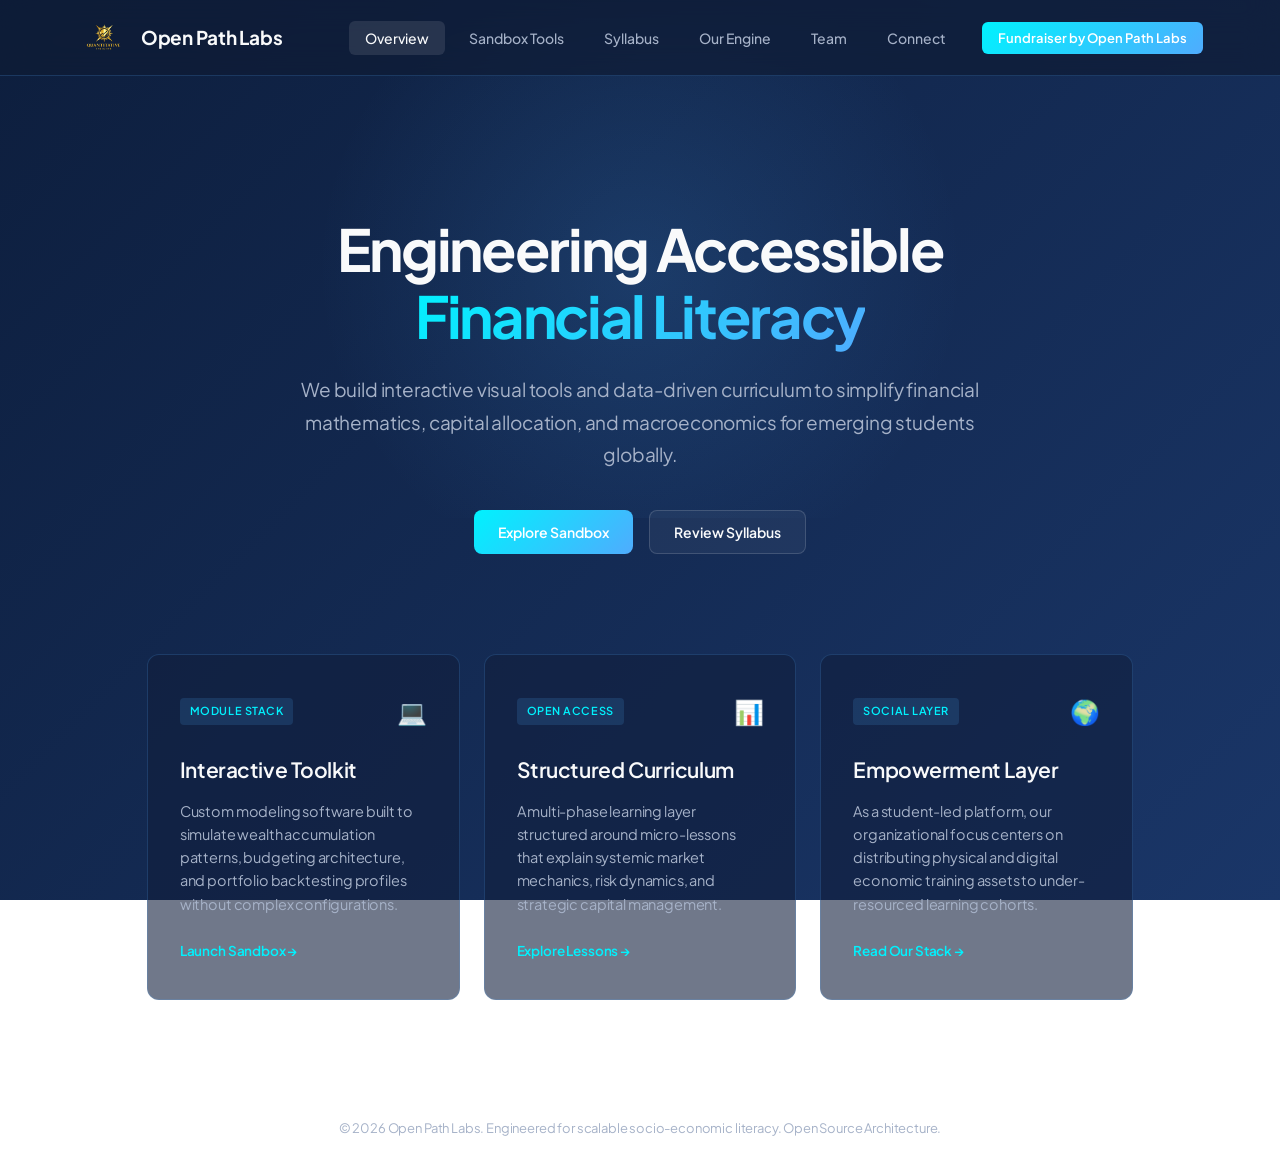
==== commit d6bce40e: "Update index.html" ====
--- a/index.html
+++ b/index.html
@@ -193,7 +193,7 @@
 
 <nav>
   <div class="nav-logo" onclick="showPage('home')">
-  <img src="logo.png" alt="Open Path Labs Logo" style="height: 36px; width: auto; border-radius: 8px;">
+  <img src="logo.png.png" alt="Open Path Labs Logo" style="height: 36px; width: auto; border-radius: 8px;">
   Open Path Labs
 </div>
   <div class="nav-links">
